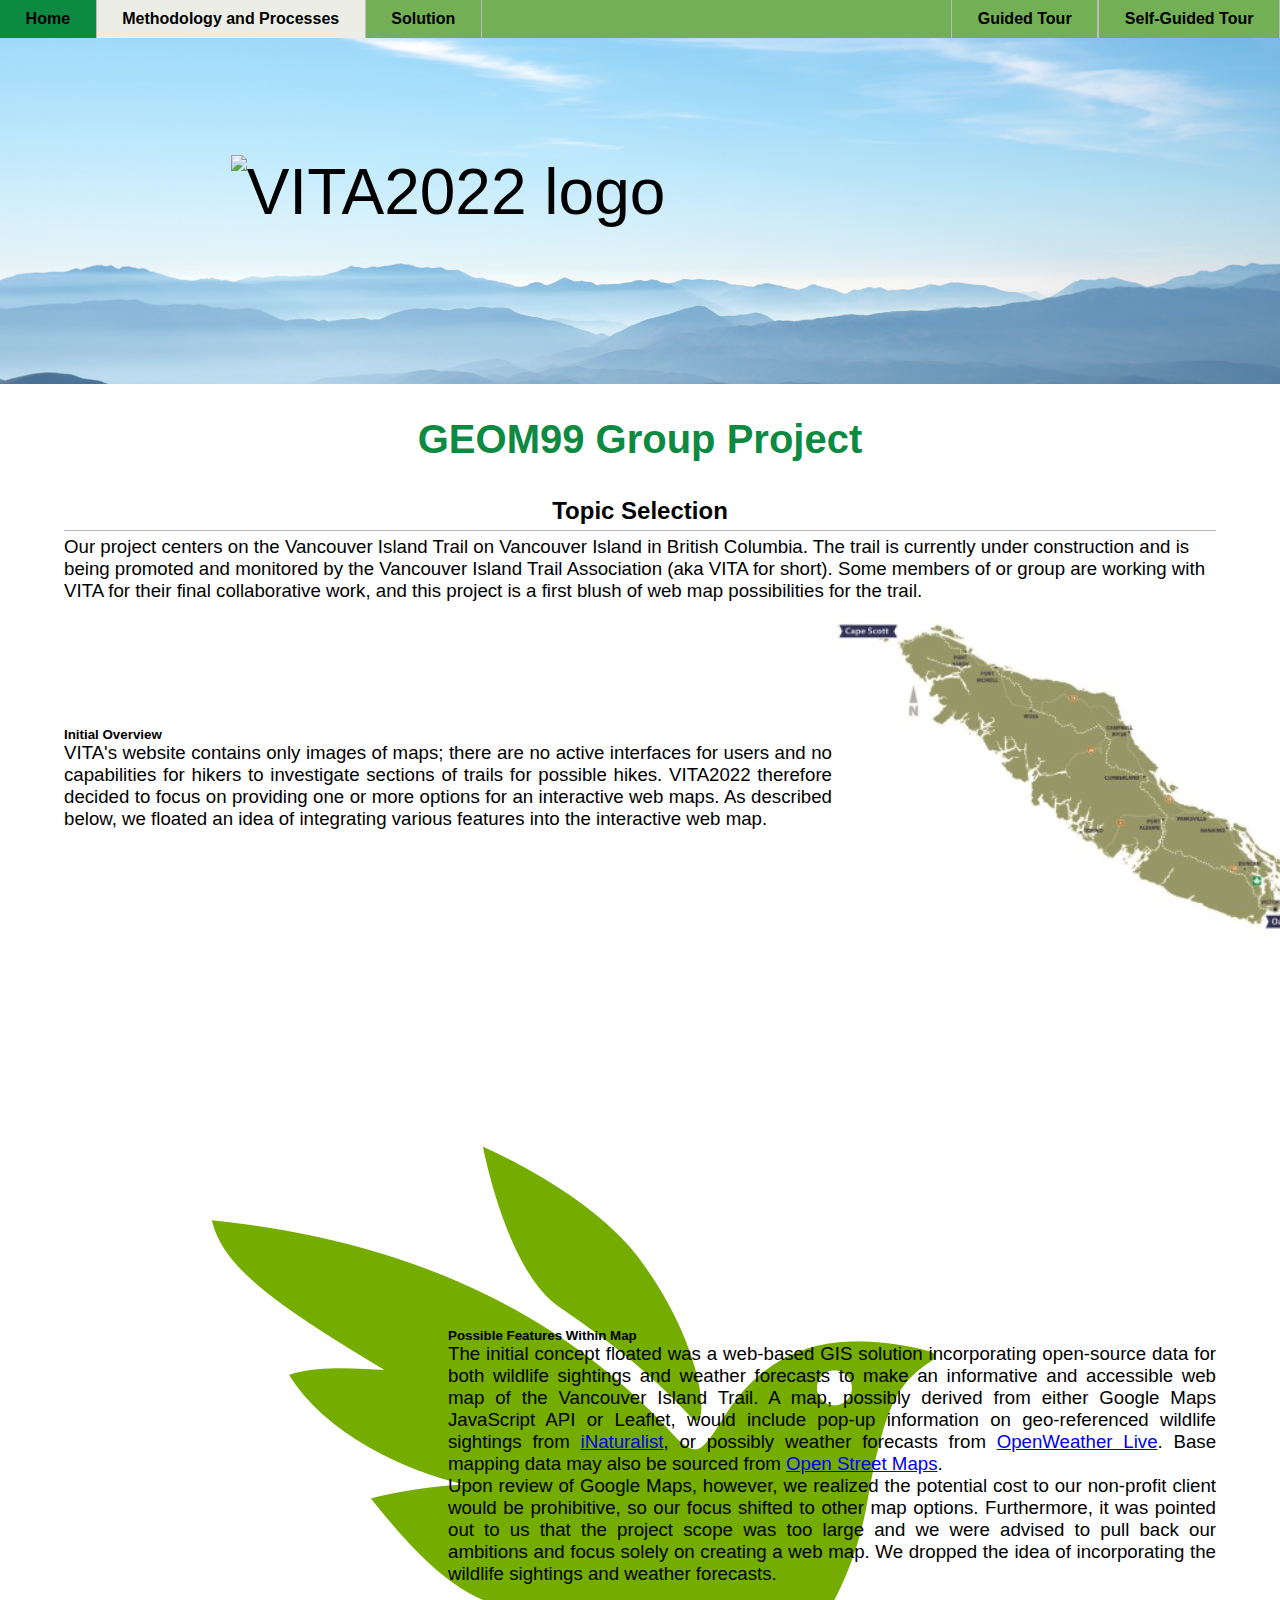
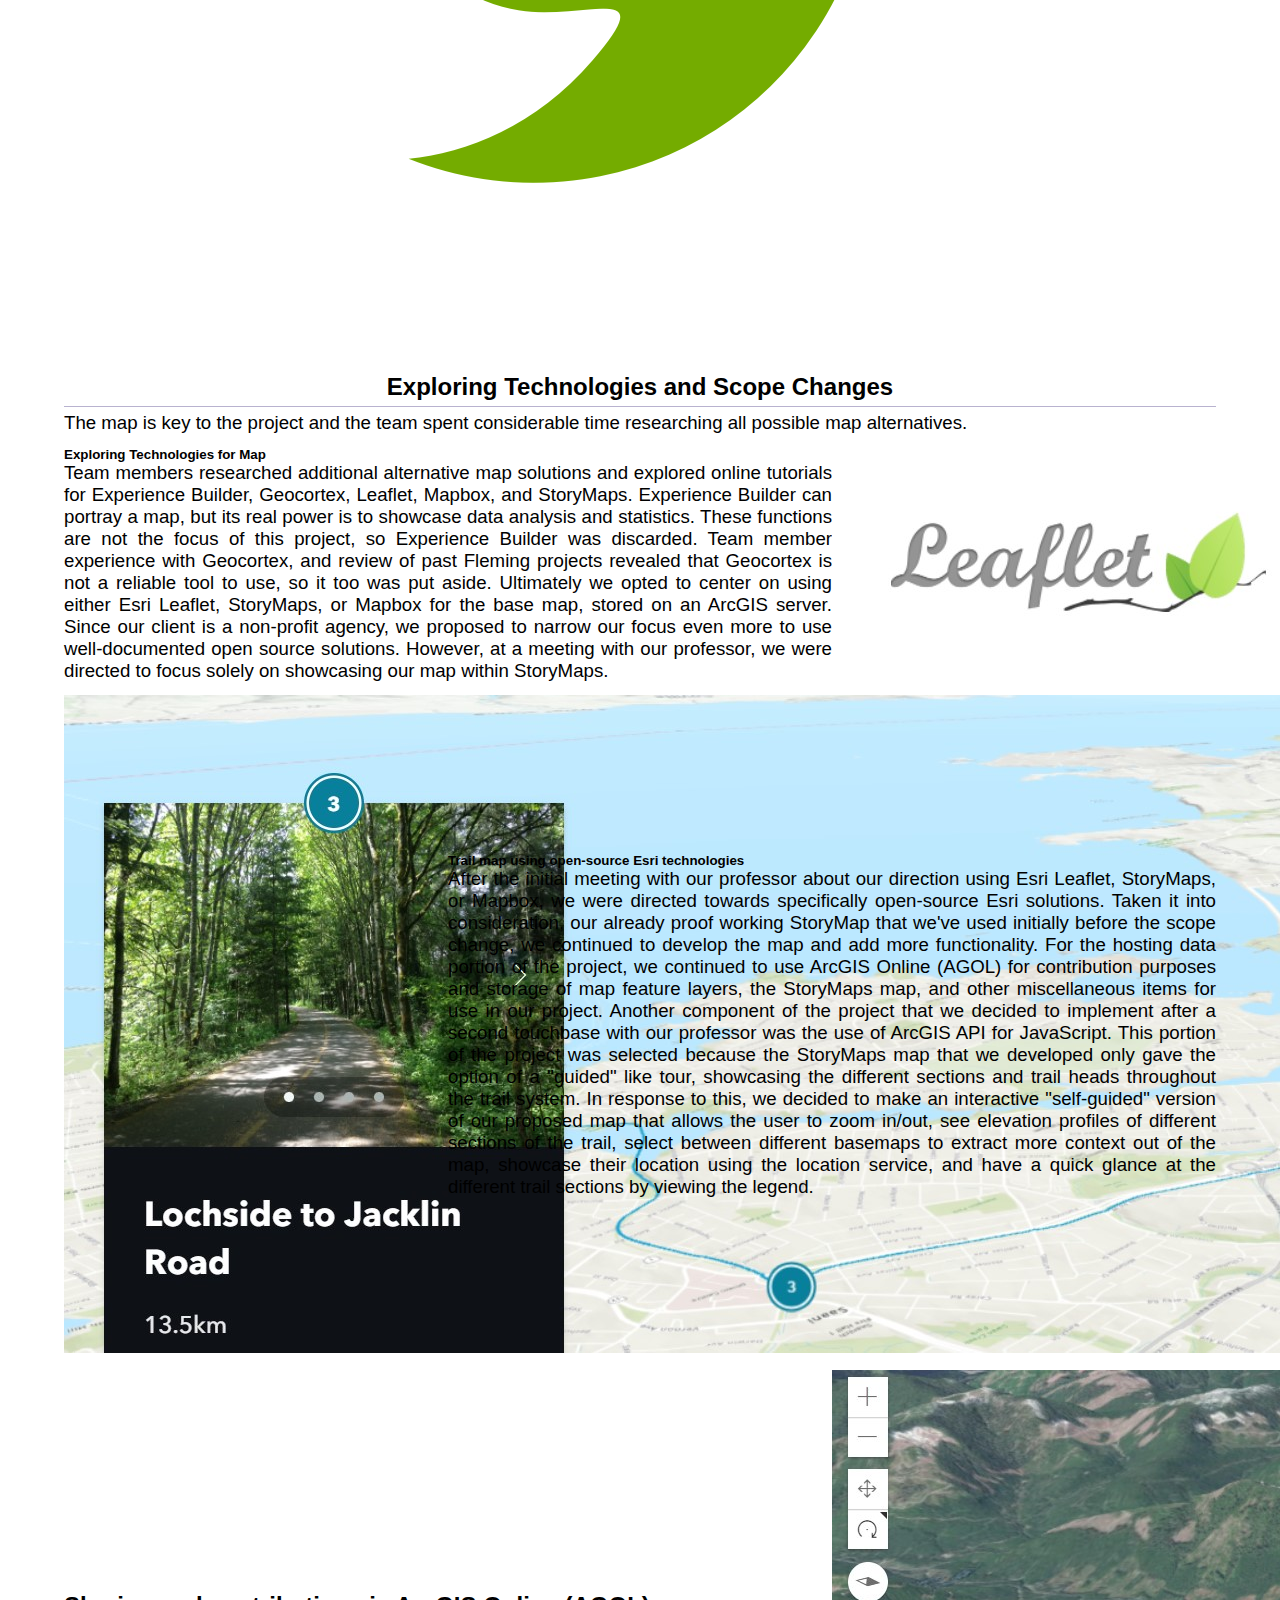
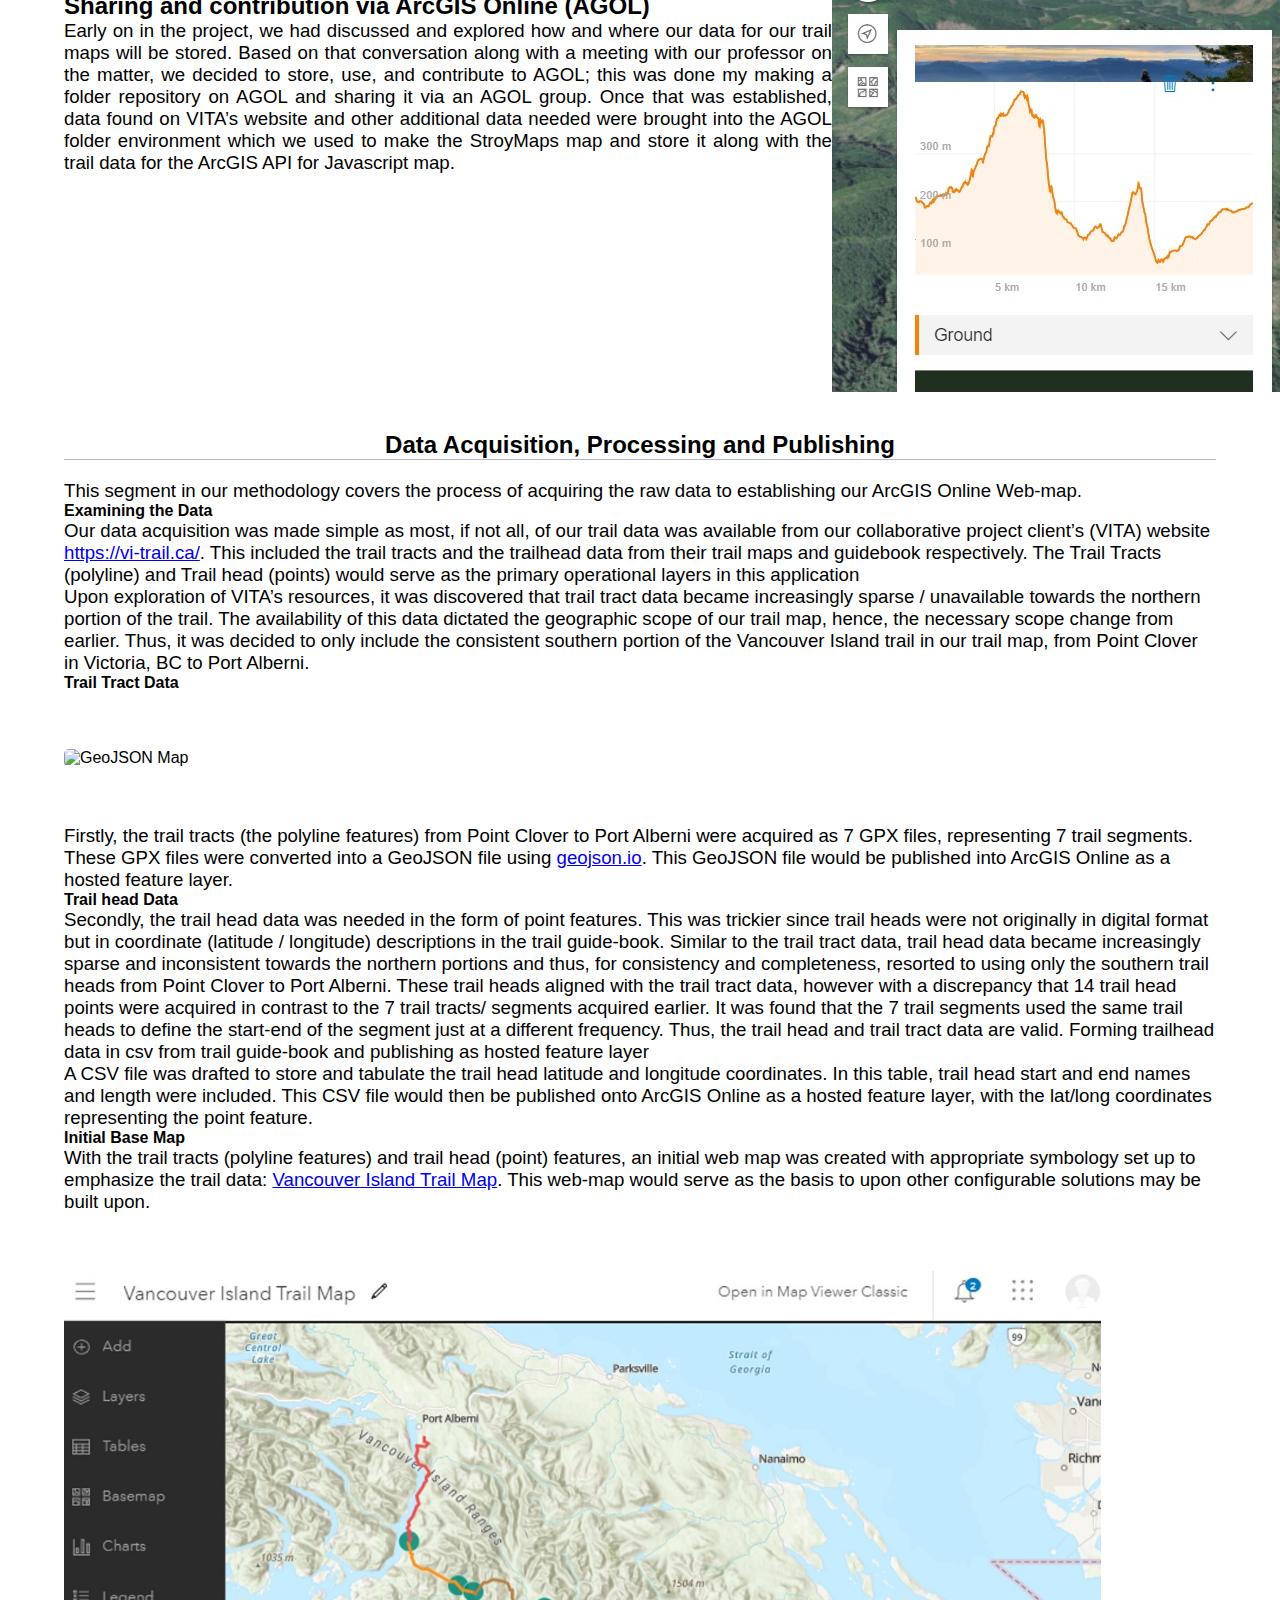
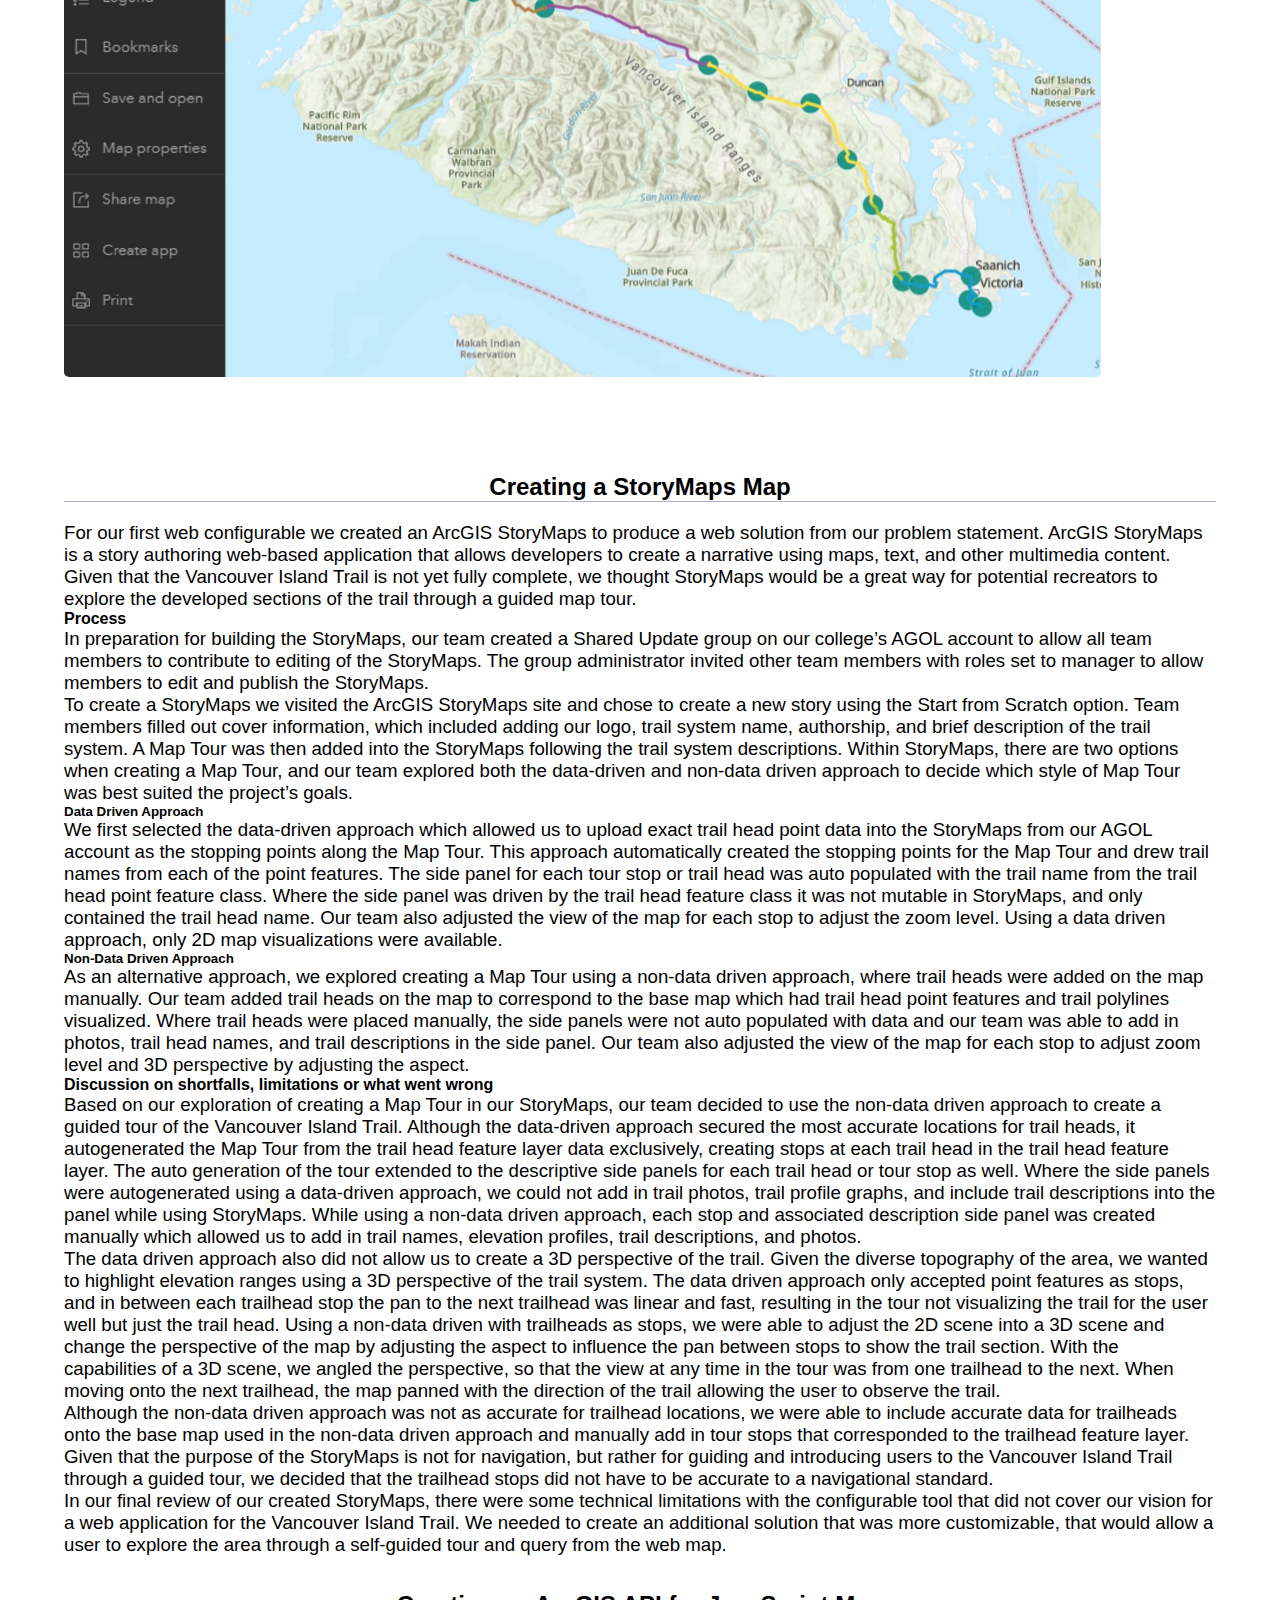
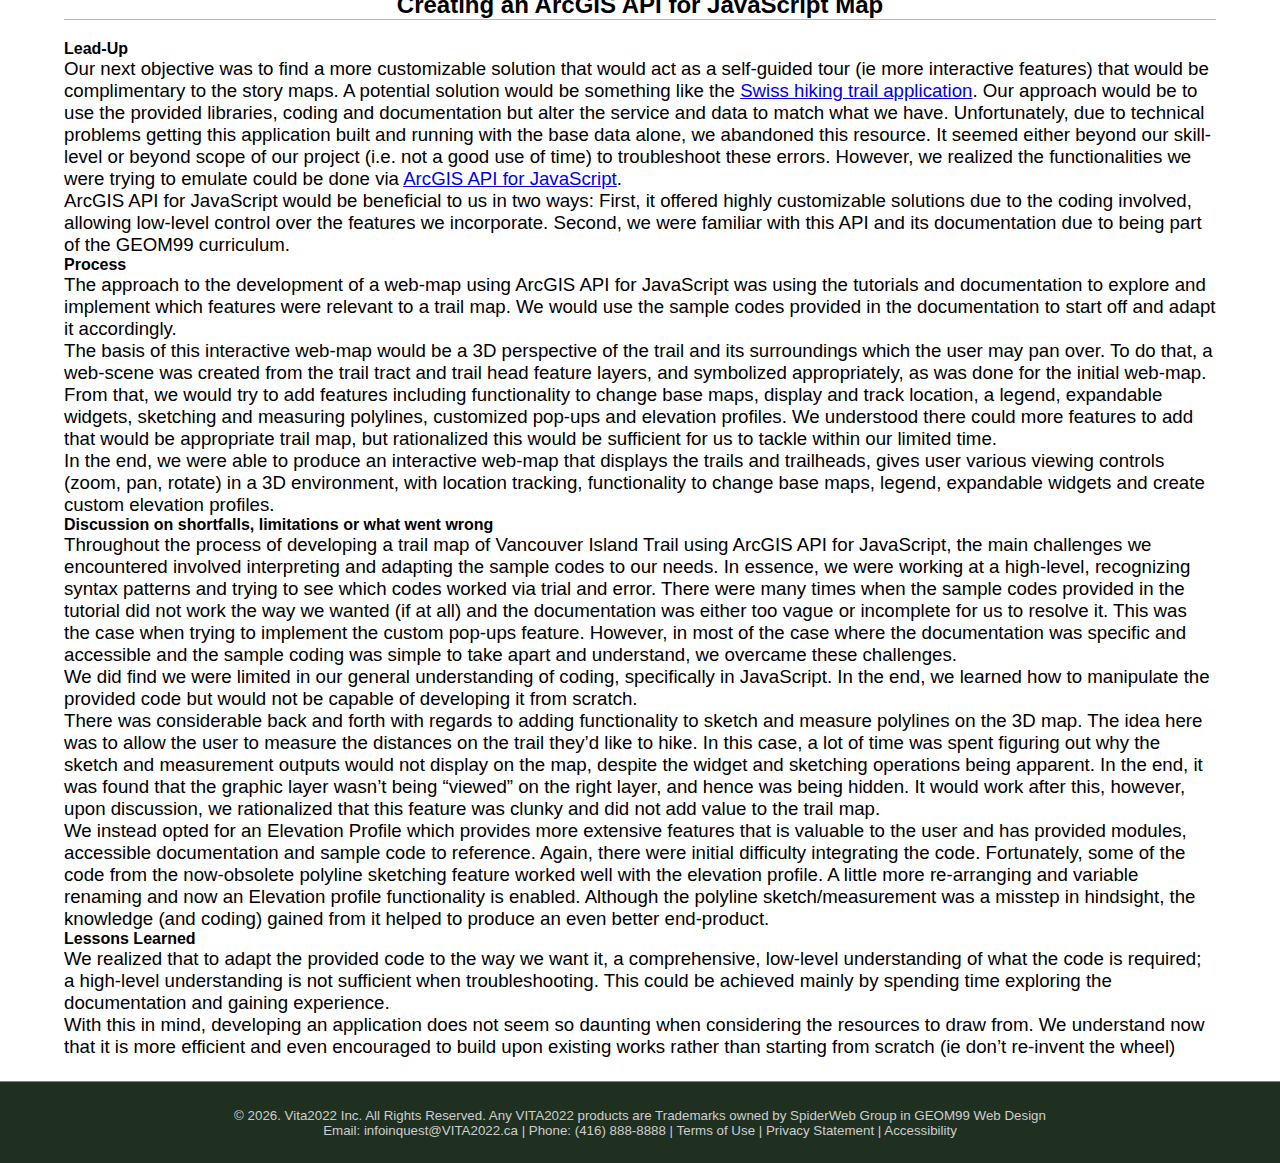
==== process.html @ 1fb00b79 "Updated process.html with new and removal sections" ====
<!DOCTYPE html>
<html lang="en-CA"> 
    <head>
        <!-- https://jarlo72.github.io/web1/process.html -- will change once imported to Luna -->
        <meta name="viewport" content="width=device-width, initial-scale=1.0"> <!--to make it responsive--> 
        <meta charset="UTF-8">
        <title>VITA 2022 Processes</title>
        <link rel="stylesheet" href="stylesheet.css">
        <link rel="icon" href="images/logo_v2.png"> <!--Reference: https://www.delftstack.com/howto/html/html-tab-icon/-->
    </head>
    <body>
        <nav class="topnav" id="myTopnav">
            <a href="index.html">Home</a> 
            <a class="active" href="process.html">Methodology and Processes</a> 
            <a href="solution.html">Solution</a>
            <a class ="solutionlink" href="WebSceneArcgisJsApi.html" target="_blank">Self-Guided Tour</a>
            <a class ="solutionlink" href="https://storymaps.arcgis.com/stories/4e084de88c7a46849df2601ae3f57111" target="_blank">Guided Tour</a>
        </nav>

        <header>
            <figure> 
                <img src="images/VITA2022Logo.png" alt="VITA2022 logo" id="logo"> 
            </figure>                
        </header> 
        <main>
            <section>
                <h2 class="projectTitle">GEOM99 Group Project</h2>

                <!-- Start of Topic Selection -->
                <article class="ContentParagraph1"><h3 class="underlineTitle1">Topic Selection</h3> 
                    <p> Our project centers on the Vancouver Island Trail on Vancouver Island in British Columbia.  The trail is currently under construction
                        and is being promoted and monitored by the Vancouver Island Trail Association (aka VITA for short).
                        Some members of or group are working with VITA for their final collaborative work, and this project is a first blush of web map possibilities
                        for the trail.</p>
                    
                    <article class = "serve leftText">
                        <div class="textZone">
                            <h5> Initial Overview</h5>
                            <p> VITA's website contains only images of maps; there are no active interfaces for users and no capabilities for hikers to investigate sections of trails
                            for possible hikes. VITA2022 therefore decided to focus on providing one or more options for an interactive web maps.  As described below, we floated an idea of integrating
                             various features into the interactive web map. 
                            </p>
                        </div>
                        <figure class="picBox">
                            <img src="images/Process images/ugly VIT map.jpg" alt="VIT map" class="smallimageright">
                        </figure> 
                    </article>

                    <article class = "serve rightText">
                        <div class="textZone">
                        <h5>Possible Features Within Map</h5>
                        <p>The initial concept floated was a web-based GIS solution incorporating open-source data for both wildlife sightings and weather 
                            forecasts to make an informative and accessible web map of the Vancouver Island Trail.  A map, possibly derived from either 
                            Google Maps JavaScript API or Leaflet, would include pop-up information on geo-referenced wildlife sightings from
                            <a href = https://www.inaturalist.org/ > iNaturalist</a>, or possibly weather forecasts from <a href = https://openweathermap.org/ > OpenWeather Live</a>.
                            Base mapping data may also be sourced from <a href =https://www.openstreetmap.org/ > Open Street Maps</a>.<br>
                            Upon review of Google Maps, however, we realized the potential cost to our non-profit client would be prohibitive,
                            so our focus shifted to other map options. Furthermore, it was pointed out to us that the project scope was too large 
                            and we were advised to pull back our ambitions and focus solely on creating a web map.  We dropped the idea of incorporating the wildlife sightings
                            and weather forecasts.
                        </p>
                        </div>
                        <figure class="picBox">
                            <img src="images/Process images/iNaturalist_logo.png" alt="iNaturlist logo" class="smallimageleft">
                        </figure>
                    </article>

                    <!-- Start of Exploring Technologies -->
                    <article class="ContentParagraph1"><h3 class="underlineTitle1">Exploring Technologies and Scope Changes</h3> 
                        <p> The map is key to the project and the team spent considerable time researching all possible map alternatives.</p>

                    <article class = "serve leftText">
                        <div class="textZone">
                        <h5>Exploring Technologies for Map</h5>
                        <p> Team members researched additional alternative map solutions and explored online tutorials for Experience Builder, Geocortex, 
                            Leaflet, Mapbox, and StoryMaps.  Experience Builder can portray a map, but  its real power is to showcase data analysis and statistics.  These functions are not
                            the  focus of this project, so Experience Builder was discarded.  Team member experience with Geocortex, and review of past Fleming projects revealed that Geocortex
                            is not a reliable tool to use, so it too was put aside. Ultimately we opted to center on using either Esri Leaflet, StoryMaps, or Mapbox for the base map, 
                            stored on an ArcGIS server.  Since our client is a non-profit agency, we proposed to narrow our focus even more to use well-documented open source solutions.  
                            However, at a meeting with our professor, we were directed to focus solely on showcasing our map within StoryMaps.
                        </p>  
                        </div>
                        <figure class="picBox">
                            <img src="images/Process images/Leaflet.jpg" alt="Leaflet logo" class="smallimageright">
                        </figure>
                    </article>

                    <article class = "serve rightText">
                        <div class = "textZone">
                        <h5>Trail map using open-source Esri technologies</h5>
                        <p> After the initial meeting with our professor about our direction using Esri Leaflet, StoryMaps, or Mapbox, we were directed towards specifically open-source Esri solutions.
                            Taken it into consideration, our already proof working StoryMap that we've used initially before the scope change, we continued to develop the map and add more functionality.
                            For the hosting data portion of the project, we continued to use ArcGIS Online (AGOL) for contribution purposes and storage of map feature layers, the StoryMaps map, and other miscellaneous
                            items for use in our project. Another component of the project that we decided to implement after a second touchbase with our professor was the use of ArcGIS API for JavaScript.
                            This portion of the project was selected because the StoryMaps map that we developed only gave the option of a "guided" like tour, showcasing the different sections and trail heads 
                            throughout the trail system. In response to this, we decided to make an interactive "self-guided" version of our proposed map that allows the user to zoom in/out, see elevation profiles
                            of different sections of the trail, select between different basemaps to extract more context out of the map, showcase their location using the location service, and have a quick glance
                            at the different trail sections by viewing the legend. 
                        </p>  
                        </div>  
                        <figure class="picBox">
                            <img src="images/Process images/Storymap.jpg" alt="Our StoryMap" class="smallimageleft">
                        </figure>
                    </article>

                    <article class = "serve leftText">
                        <div class = "textZone">
                        <h3>Sharing and contribution via ArcGIS Online (AGOL)</h3>
                        <p> Early on in the project, we had discussed and explored how and where our data for our trail maps will be stored. Based on that conversation along with a meeting with our professor on
                            the matter, we decided to store, use, and contribute to AGOL; this was done my making a folder repository on AGOL and sharing it via an AGOL group. Once that was established, data found
                            on VITA’s website and other additional data needed were brought into the AGOL folder environment which we used to make the StroyMaps map and store it along with the trail data for the ArcGIS
                            API for Javascript map.
                        </p>  
                        </div>  
                        <figure class="picBox">
                            <img src="images/Process images/API.jpg" alt=" API map" class="smallimageright">
                        </figure>         
                    </article>
                </article>

                <!-- Start of Data Acquisition -->
                <article> 
                    <div class="ContentParagraph">
                        <h3 class="underlineTitle">Data Acquisition, Processing and Publishing</h3> 
                        <p> This segment in our methodology covers the process of acquiring the raw data to establishing our ArcGIS Online Web-map.</p>
                        <h4>Examining the Data</h4>
                        <p> Our data acquisition was made simple as most, if not all, of our trail data was available from our collaborative project client’s 
                            (VITA) website <a href = "https://vi-trail.ca/">https://vi-trail.ca/</a>. This included the trail tracts and the trailhead data from their trail maps 
                            and guidebook respectively. The Trail Tracts (polyline) and Trail head (points) would serve as the primary operational layers in this application</p> 
                        <p> Upon exploration of VITA’s resources, it was discovered that trail tract data became increasingly sparse / unavailable towards the northern 
                            portion of the trail. The availability of this data dictated the geographic scope of our trail map, hence, the necessary scope change from earlier. 
                            Thus, it was decided to only include the consistent southern portion of the Vancouver Island trail in our trail map, from Point Clover in Victoria, 
                            BC to Port Alberni. </p> 
                        <h4>Trail Tract Data</h4>
                        <img class="solutionImage" src="images/Process images/geoJSON_io2.JPG" alt=" GeoJSON Map">
                        <p>Firstly, the trail tracts (the polyline features) from Point Clover to Port Alberni were acquired as 7 GPX files, representing 7 trail segments. 
                            These GPX files were converted into a GeoJSON file using <a href = "https://geojson.io/#map=2/20.0/0.0">geojson.io</a>. This GeoJSON file would be 
                            published into ArcGIS Online as a hosted feature layer.</p>
                        <h4>Trail head Data</h4>
                        <p>Secondly, the trail head data was needed in the form of point features. This was trickier since trail heads were not originally in digital format 
                            but in coordinate (latitude / longitude) descriptions in the trail guide-book. Similar to the trail tract data, trail head data became increasingly 
                            sparse and inconsistent towards the northern portions and thus, for consistency and completeness, resorted to using only the southern trail heads from 
                            Point Clover to Port Alberni. These trail heads aligned with the trail tract data, however with a discrepancy that 14 trail head points were acquired in 
                            contrast to the 7 trail tracts/ segments acquired earlier. It was found that the 7 trail segments used the same trail heads to define the start-end of 
                            the segment just at a different frequency. Thus, the trail head and trail tract data are valid.  Forming trailhead data in csv from trail guide-book and 
                            publishing as hosted feature layer</p>
                        <p>A CSV file was drafted to store and tabulate the trail head latitude and longitude coordinates. In this table, trail head start and end names and length were included. 
                            This CSV file would then be published onto ArcGIS Online as a hosted feature layer, with the lat/long coordinates representing the point feature. </p>
                        <h4>Initial Base Map</h4>
                        <p>With the trail tracts (polyline features) and trail head (point) features, an initial web map was created with appropriate symbology set up to emphasize the trail data: 
                            <a href="https://fleming.maps.arcgis.com/apps/mapviewer/index.html?webmap=46df05449e524dc0993b114f96eaa12c">Vancouver Island Trail Map</a>. This web-map would serve as 
                            the basis to upon other configurable solutions may be built upon.</p> 
                        <img class="solutionImage" src="images/Process images/AGOL_basemap2.jpg" alt=" GeoJSON Map">  
                    </div>
                </article>

                <!-- Start of Story Maps -->
                <article> 
                    <div class="ContentParagraph"><h3 class="underlineTitle">Creating a StoryMaps Map</h3> 
                        <p> For our first web configurable we created an ArcGIS StoryMaps to produce a web solution from our problem statement. ArcGIS StoryMaps is a story authoring web-based 
                            application that allows developers to create a narrative using maps, text, and other multimedia content. Given that the Vancouver Island Trail is not yet fully 
                            complete, we thought StoryMaps would be a great way for potential recreators to explore the developed sections of the trail through a guided map tour.
                        </p>
                        <h4>Process</h4>
                        <p>In preparation for building the StoryMaps, our team created a Shared Update group on our college’s AGOL account to allow all team members to contribute to editing 
                            of the StoryMaps. The group administrator invited other team members with roles set to manager to allow members to edit and publish the StoryMaps. 
                        </p>
                        <p>To create a StoryMaps we visited the ArcGIS StoryMaps site and chose to create a new story using the Start from Scratch option. Team members filled out cover 
                            information, which included adding our logo, trail system name, authorship, and brief description of the trail system. A Map Tour was then added into the 
                            StoryMaps following the trail system descriptions. Within StoryMaps, there are two options when creating a Map Tour, and our team explored both the data-driven 
                            and non-data driven approach to decide which style of Map Tour was best suited the project’s goals.    
                        </p>
                        <h5>Data Driven Approach</h5>
                        <p>We first selected the data-driven approach which allowed us to upload exact trail head point data into the StoryMaps from our AGOL account as the stopping points 
                            along the Map Tour. This approach automatically created the stopping points for the Map Tour and drew trail names from each of the point features. The side panel 
                            for each tour stop or trail head was auto populated with the trail name from the trail head point feature class. Where the side panel was driven by the trail head 
                            feature class it was not mutable in StoryMaps, and only contained the trail head name. Our team also adjusted the view of the map for each stop to adjust the zoom 
                            level. Using a data driven approach, only 2D map visualizations were available.
                        </p>
                        <h5>Non-Data Driven Approach</h5>
                        <p>As an alternative approach, we explored creating a Map Tour using a non-data driven approach, where trail heads were added on the map manually. Our team added trail 
                            heads on the map to correspond to the base map which had trail head point features and trail polylines visualized. Where trail heads were placed manually, the side 
                            panels were not auto populated with data and our team was able to add in photos, trail head names, and trail descriptions in the side panel. Our team also adjusted 
                            the view of the map for each stop to adjust zoom level and 3D perspective by adjusting the aspect.
                        </p>
                        <h4>Discussion on shortfalls, limitations or what went wrong</h4>
                        <p>Based on our exploration of creating a Map Tour in our StoryMaps, our team decided to use the non-data driven approach to create a guided tour of the Vancouver Island 
                            Trail. Although the data-driven approach secured the most accurate locations for trail heads, it autogenerated the Map Tour from the trail head feature layer data 
                            exclusively, creating stops at each trail head in the trail head feature layer. The auto generation of the tour extended to the descriptive side panels for each trail 
                            head or tour stop as well. Where the side panels were autogenerated using a data-driven approach, we could not add in trail photos, trail profile graphs, and include 
                            trail descriptions into the panel while using StoryMaps. While using a non-data driven approach, each stop and associated description side panel was created manually 
                            which allowed us to add in trail names, elevation profiles, trail descriptions, and photos. 
                        </p>
                        <p>The data driven approach also did not allow us to create a 3D perspective of the trail. Given the diverse topography of the area, we wanted to highlight elevation ranges 
                            using a 3D perspective of the trail system. The data driven approach only accepted point features as stops, and in between each trailhead stop the pan to the next trailhead 
                            was linear and fast, resulting in the tour not visualizing the trail for the user well but just the trail head. Using a non-data driven with trailheads as stops, we were able 
                            to adjust the 2D scene into a 3D scene and change the perspective of the map by adjusting the aspect to influence the pan between stops to show the trail section. With the 
                            capabilities of a 3D scene, we angled the perspective, so that the view at any time in the tour was from one trailhead to the next. When moving onto the next trailhead, the 
                            map panned with the direction of the trail allowing the user to observe the trail. 
                        </p>
                        <p>Although the non-data driven approach was not as accurate for trailhead locations, we were able to include accurate data for trailheads onto the base map used in the non-data 
                            driven approach and manually add in tour stops that corresponded to the trailhead feature layer. Given that the purpose of the StoryMaps is not for navigation, but rather for 
                            guiding and introducing users to the Vancouver Island Trail through a guided tour, we decided that the trailhead stops did not have to be accurate to a navigational standard. 
                        </p>
                        <p>In our final review of our created StoryMaps, there were some technical limitations with the configurable tool that did not cover our vision for a web application for the 
                            Vancouver Island Trail. We needed to create an additional solution that was more customizable, that would allow a user to explore the area through a self-guided tour and query 
                            from the web map.  
                        </p>
                    </div>
                </article>

                <!-- Start of API Map -->
                <article> 
                    <div class="ContentParagraph"><h3 class="underlineTitle">Creating an ArcGIS API for JavaScript Map</h3> 
                        <h4>Lead-Up</h4>
                        <p> Our next objective was to find a more customizable solution that would act as a self-guided tour (ie more interactive features) that would be complimentary to the story maps. 
                            A potential solution would be something like the <a href = "https://github.com/Esri/hiking-trails-app">Swiss hiking trail application</a>. Our approach would be to use the provided libraries, 
                            coding and documentation but alter the service and data to match what we have. Unfortunately, due to technical problems getting this application built and running with the base 
                            data alone, we abandoned this resource. It seemed either beyond our skill-level or beyond scope of our project (i.e. not a good use of time) to troubleshoot these errors. However, 
                            we realized the functionalities we were trying to emulate could be done via <a href="https://developers.arcgis.com/javascript/latest/">ArcGIS API for JavaScript</a>. 
                        </p>
                        <p>ArcGIS API for JavaScript would be beneficial to us in two ways: First, it offered highly customizable solutions due to the coding involved, allowing low-level control over the features 
                            we incorporate. Second, we were familiar with this API and its documentation due to being part of the GEOM99 curriculum. </p>
                        <h4>Process</h4>
                        <p>The approach to the development of a web-map using ArcGIS API for JavaScript was using the tutorials and documentation to explore and implement which features were relevant to a trail map. 
                            We would use the sample codes provided in the documentation to start off and adapt it accordingly. </p>    
                        <p>The basis of this interactive web-map would be a 3D perspective of the trail and its surroundings which the user may pan over. To do that, a web-scene was created from the trail tract and 
                            trail head feature layers, and symbolized appropriately, as was done for the initial web-map. </p>
                        <p>From that, we would try to add features including functionality to change base maps, display and track location, a legend, expandable widgets, sketching and measuring polylines, customized 
                            pop-ups and elevation profiles. We understood there could more features to add that would be appropriate trail map, but rationalized this would be sufficient for us to tackle within our 
                            limited time. </p>
                        <p>In the end, we were able to produce an interactive web-map that displays the trails and trailheads, gives user various viewing controls (zoom, pan, rotate) in a 3D environment, with 
                            location tracking, functionality to change base maps, legend, expandable widgets and create custom elevation profiles. </p>
                        <h4>Discussion on shortfalls, limitations or what went wrong</h4>
                        <p>Throughout the process of developing a trail map of Vancouver Island Trail using ArcGIS API for JavaScript, the main challenges we encountered involved interpreting and adapting the sample 
                            codes to our needs. In essence, we were working at a high-level, recognizing syntax patterns and trying to see which codes worked via trial and error. There were many times when the sample 
                            codes provided in the tutorial did not work the way we wanted (if at all) and the documentation was either too vague or incomplete for us to resolve it. This was the case when trying to 
                            implement the custom pop-ups feature. However, in most of the case where the documentation was specific and accessible and the sample coding was simple to take apart and understand, 
                            we overcame these challenges. </p>
                        <p>We did find we were limited in our general understanding of coding, specifically in JavaScript. In the end, we learned how to manipulate the provided code but would not be capable of 
                            developing it from scratch. </p>
                        <p>There was considerable back and forth with regards to adding functionality to sketch and measure polylines on the 3D map. The idea here was to allow the user to measure the distances on the 
                            trail they’d like to hike. In this case, a lot of time was spent figuring out why the sketch and measurement outputs would not display on the map, despite the widget and sketching operations 
                            being apparent. In the end, it was found that the graphic layer wasn’t being “viewed” on the right layer, and hence was being hidden. It would work after this, however, upon discussion, we 
                            rationalized that this feature was clunky and did not add value to the trail map.  </p>
                        <p>We instead opted for an Elevation Profile which provides more extensive features that is valuable to the user and has provided modules, accessible documentation and sample code to reference. 
                            Again, there were initial difficulty integrating the code. Fortunately, some of the code from the now-obsolete polyline sketching feature worked well with the elevation profile. A little more 
                            re-arranging and variable renaming and now an Elevation profile functionality is enabled. Although the polyline sketch/measurement was a misstep in hindsight, the knowledge (and coding) gained 
                            from it helped to produce an even better end-product. </p>
                        <h4>Lessons Learned</h4>
                        <p>We realized that to adapt the provided code to the way we want it, a comprehensive, low-level understanding of what the code is required; a high-level understanding is not sufficient when troubleshooting. 
                            This could be achieved mainly by spending time exploring the documentation and gaining experience. </p>
                        <p>With this in mind, developing an application does not seem so daunting when considering the resources to draw from. We understand now that it is more efficient and even encouraged to build upon existing 
                            works rather than starting from scratch (ie don’t re-invent the wheel) </p>     
                    </div>
                </article>
   
            </section>
        </main>
        
        <footer> 
            <p class="footernotes">&#169; <script async>document.write(new Date().getFullYear())</script>. Vita2022 Inc. All Rights Reserved. Any VITA2022 products are Trademarks owned by SpiderWeb Group in GEOM99 Web Design</p>
            <p class="footernotes">Email: <a class=deadlink>infoinquest@VITA2022.ca</a> | Phone: <a class=deadlink>(416) 888-8888</a> | <a class=deadlink>Terms of Use</a> | <a class=deadlink>Privacy Statement</a> | <a class=deadlink>Accessibility</a></p>
        </footer>
    </body>
</html>
---- stylesheet.css ----
/*
    Before we get into things, a brief style guide reminder.
    Comments for communication use your full name, like in this one.
    For comments that need to stick around through the submission, initial and date.
    Please initial and date if you modify someone else's code, unless it's very minor.

    If you need to modify the CSS of an element for your page (ie, <h1>) make sure you
     use a Class or ID for it, so you don't break everyone else's page!
*/

* { /* settings for every possible element on the page */
    font-family: 'Helvetica', 'Sans-serif';
    margin:0;
    box-sizing: border-box; /* as per w3schools, changes calculation of total size of elements to give better CSS control */
}

/* -------------- element settings -------------- */

h1 { 
    font-size: 5vw;
    margin-left: 2vw;
}
h2 { 
    font-size: 30pt;
}
h3 { 
    float: none;
    font-size: 18pt;
}
h4 {
    font-size: 12pt;
}
h5 { 
    font-size: 10pt;
}
p { 
    font-size: 14pt;
}
body {
    background-color: #ffffff;
}

/* ---------------- Semantic Element settings -------------------------------------- */


header { 
    background-image: url("images/hiking2.jpg"); /* Source: https://unsplash.com/photos/YodH2WzN6YU */
    height: 30vw;
    background-size: cover;
    background-position: 50% 30%;
    background-repeat: no-repeat; /* background image and details added for header graphic */
    padding:15px;
    font-size: 4em;
    display: flex; /* as per https://www.w3schools.com/css/css3_flexbox.asp */
    flex-flow: row wrap;
    justify-content: center;
    align-items: center;
}

#logo { 
    height: 8vw;
    padding-right: 30vw;
}

/* ---------------- Navbar settings -------------------------------------- */

nav { 
    font-size: 12pt;
    background-color: rgb(114, 175, 85);     /*  colour palette */
    overflow: hidden; /* - as per https://www.w3schools.com/howto/howto_js_mobile_navbar.asp */
    position: fixed; /* Set the navbar to fixed position */
    top: 0; /* Position the navbar at the top of the page */
    width: 100%; /* Full width */
}

nav a { 
    font-weight:bold;
    float: left;
    display: block;
    color: rgb(0, 0, 0); 
    text-align: center;
    padding: 10px;
    padding-right:2vw;
    padding-left:2vw;
    transition: all .3s ease;
    text-decoration: none; /*avoids underlines */
    border-right:1px solid #bbb;
} 

nav a:hover { 
    background-color: #0d8a41; /*  colour palette */
}          
nav a.active { 
    background-color: #eceee6; /*  colour palette  */
}

nav a.icon {
    float: right;
    display: block;
}

nav a.solutionlink {
	float:right;
	display: block;
	color: rgb(0, 0, 0);
	text-align: center;
	padding-left: 2vw;
    Padding-right: 2vw;	
	border-left:1px solid #bbb;
	text-decoration: none;
}
nav a:hover.solutionlink { 
    background-color: #ffae00; 
}
.topnav.responsive {
    position: relative;
    position: fixed;
}
.topnav.responsive a.icon {
    position: absolute;
    right: 0;
    top: 0;
}
.topnav.responsive a {
    float: none;
    display: block;
    text-align: left;
}


/* ---------------- Navbar settings END ------------- */

main { /*  sets up flexbox, to simplify positioning of everything. */
    display: flex;
    flex-flow: column nowrap;
    justify-content: flex-start;
}

section { /* aligns subsequent sections to the column format consistent with main */
    margin: 1vw;
    margin-left: 5vw;
    margin-right: 5vw;
    order: 1;
    flex: 80vw;
    display: flex;
    flex-direction: column;
}

footer { /* footer formatting sourced from https://www.w3schools.com/cssref/pr_class_clear.asp */
    background-color: #1f3021;
    color: #cecece;
	border-top: 1px solid gray;
	text-align: center;
	padding: 2vw;
	position: static;
    bottom: 0;
}

.footernotes {
    font-size: 10pt;
}
.deadlink { 
    color: #cecece;
	text-decoration:none;
}    
.deadlink:hover { 
	text-decoration: underline;
    cursor:pointer;
} 

/* --------------------------------------- General Styling ------------------------- */

/* DEAD TEXT */
.quote{ /* Quotation styling */
    padding: 25px;
    color: rgb(0, 0, 0);
    text-align: center;
    font-style: italic;
    font-weight: bold;
    font-size: 1.25em;
}

.underlineTitle { /* underlining titles (h3) for visual appeal and organization. could be used for titles in other pages */
    border-bottom: 1px solid #b8b2cf;
    margin-bottom: 20px;
    text-align: center;
    padding-top: 20px;

}

.ContentParagraph { /* JD 12-07 -  styling for paragraphs explaining content */
    padding-top:10px;
    padding-bottom:5px;
}

/* -------------------- Landing / Index / Meet the Team Page Styling ------------------------- */ 

.projectTitle{
    text-align: center;
    margin-top:20px;
    margin-bottom:20px; 
    color: #0d8a41;
}

.folks { /*  the bio panels to go in rows, wrapping around if made smaller */
    display: flex;
    flex-flow: row wrap;
    justify-content: center;
}

.bio { /* sets the bio panels to arrange their contents vertically, full-width on small screens */
    width: 100vw;
    display: flex;
    flex-direction: column;
    text-align: center;
    padding: 5px;
    margin: .5vw;

}
.justify { 
    text-align: justify;
}

.profiles { /*sets images to greyscale for bios */
    filter: grayscale(100%);
    border-radius: 100%;
    padding: 15px;

}
.profiles:hover { /* bio images switch to colour on mouseover */
    filter: none;
}

.name {
    font-size: 15pt;
    font-weight: bold;
    padding-top: 15px;
}

.role {
    font-size: 10pt;
    font-style: italic;
    padding: 5px;
}


#landingPic { 
    background-image: src="/images/hiking.jpg";
    height: 50vw;
    background-size: cover;
    background-position: 50% 30%;
    background-repeat: no-repeat; /* background image and details added for header graphic */
    display: flex; /* as per https://www.w3schools.com/css/css3_flexbox.asp */
    flex-flow: row wrap;
    justify-content: center;
}

.landingTitle {
    text-align: center;
    margin-top: 20px;
}


/* --------------------------------------- Methodology Page Styling ------------------------- */ 
.ContentParagraph1 { /* styling for initial paragraph on this page */
    padding-top:10px;
    padding-bottom:5px;
}
.underlineTitle1 { /* underlining titles (h3) for visual appeal and organization. could be used for titles in other pages */
    border-bottom: 1px solid #b8b2cf;
    margin-bottom: 5px;
    text-align: center;
    padding: 5px;
}
.ContentArticle { /* styling for paragraphs explaining articles */
    padding-top:2px;
    padding-bottom:2px;
}
.serve {                /* Sets the aside so that the text will centre on the image, or vise-versa depending on screen size */
    display: flex;      /* Also establishes the container to flexbox for future formatting */
    height: max-content;
    align-items: center;
    margin-top: 1vw;
}
.serve p {              /* the text looks nicer when it lines up on both edges */
    text-align:justify;
}
.serve:first-child {    /* Removes the spacing on the first element so we don't get weird gaps */
    margin-top: 0;
    padding-top: 0;
}
.introText{
    text-align:justified
}
.leftText {             /*Left-aligned sections use default attributes */
    flex-direction: row;
}
.rightText {            /*Attributes for right-aligned sections: */
    flex-direction: row-reverse;
}
.rightText h3 {
    text-align: right;
}
p.rightP {              /* override the widening, move the signatures to the right */
    text-align: right;
}
.picBox { /* Sets the image width for the page at any resolution, but hides it for small screens */
    width: 30vw;
}
.picSet {               /* Setting the image max-sizing, which also controls the article size on large screens, and rounds the corners*/
    max-width: 28vw;
    max-height: 300px;
    border-radius: 10px;
}
.smallimage { /*  Setting the image max-sizing, which also controls the article size on large screens, and rounds the corners */
    float: right;
    border: 1px solid #555; 
    max-width: 28vw;
    max-height: 200px;
    border-radius: 10px; 
}
.smallimage2 { /* Image styling for this specific section */
    float: left;
    border: 2px solid #555;
    max-width: 28vw;
    max-height: 200px;
    border-radius: 10px;
}
/* --------------------------------------- Solution Page Styling ------------------------- */ 


@media screen and (min-width: 800px) {
    /* ---------- About Us styling for Landing page ---------- */
        .bio { 
        width: 20vw;
    }
    .profiles { 
        filter: grayscale(100%);
    }
    .profiles:hover { 
        filter: none;
    }
}

.solutionImage{
    margin-top: 5%;
    margin-bottom: 5%;
    width: 90%;
    height: 90%;
    margin-left: auto;
    margin-right: auto;
    border-radius: 5px;
}

/* --------------------------------------- ArcGIS API for JavaScript Page ------------------------- */ 

/* ----- Measurement box style ------ */
#measurements {
    padding: 4px 8px;
    font-size: 16px;
    bottom: 15px;
    left: 50%;
    margin-right: -50%;
    transform: translate(-50%,-50%);
  }
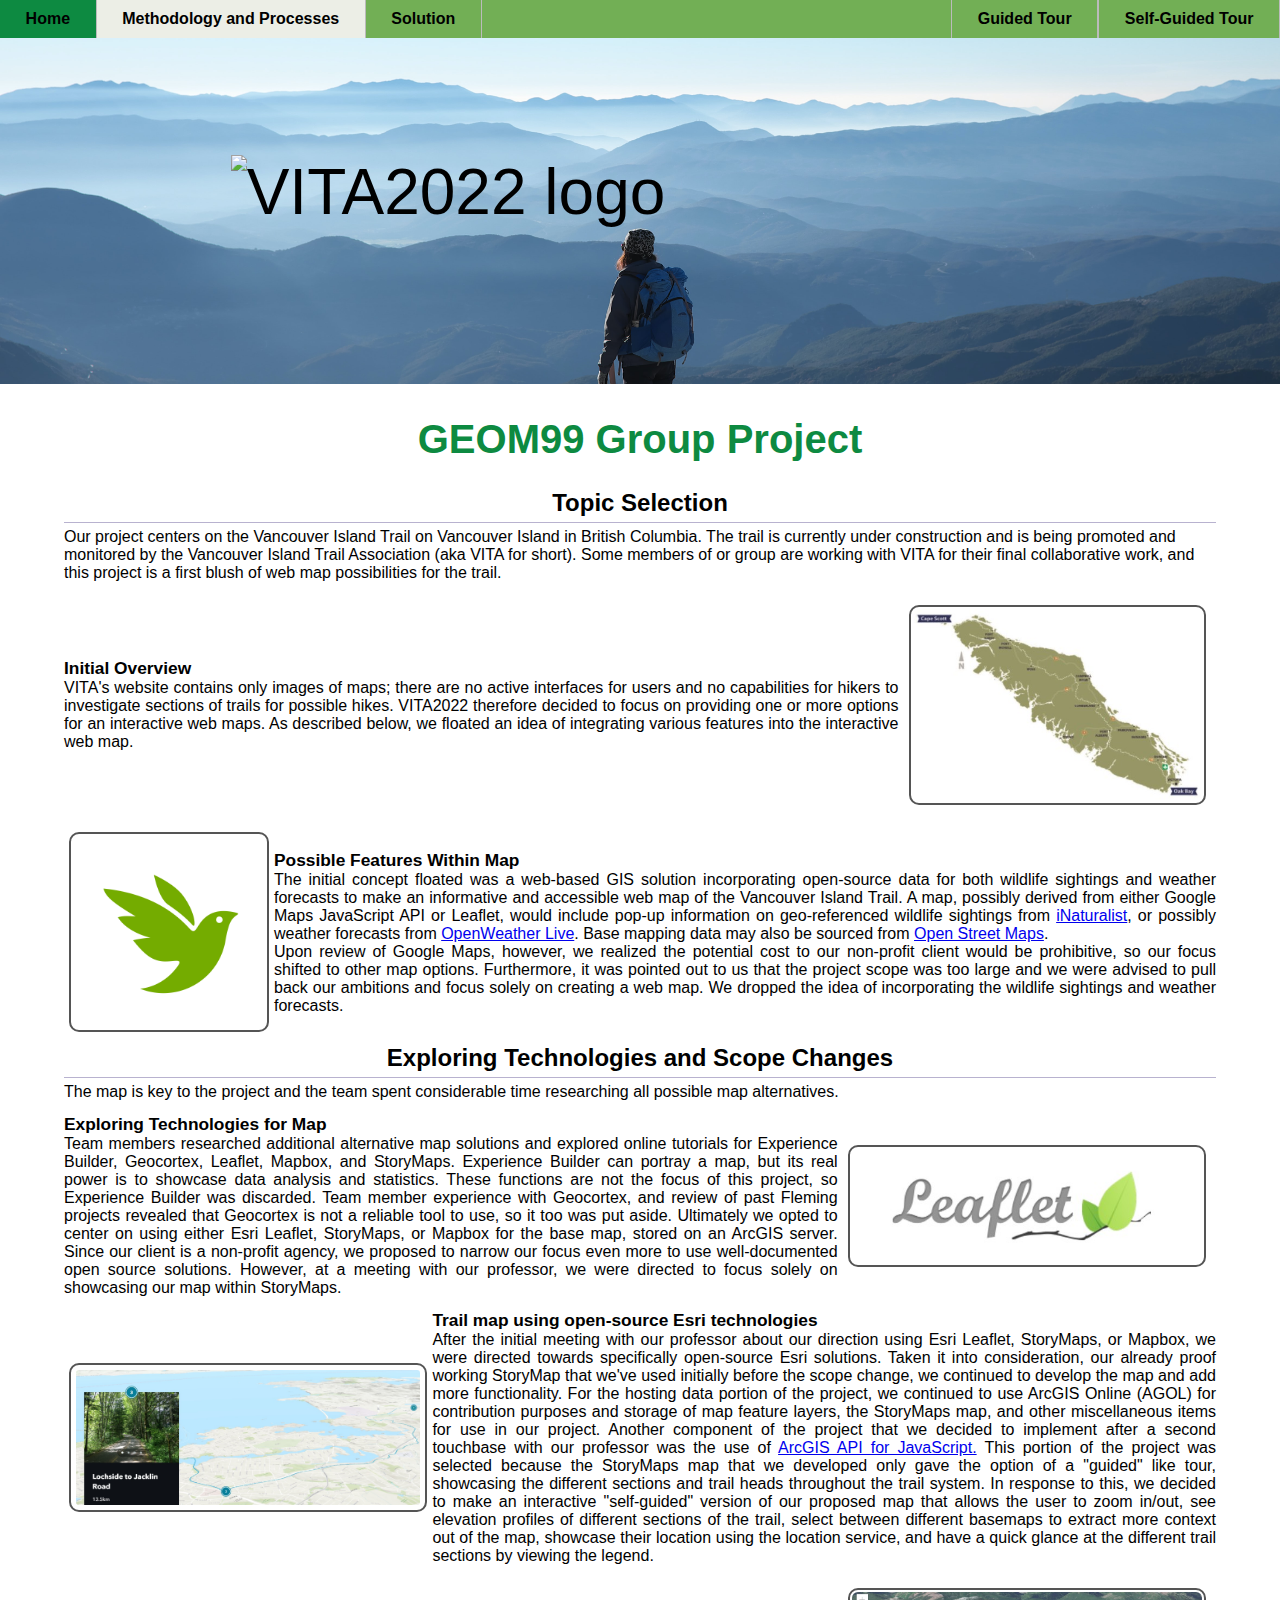
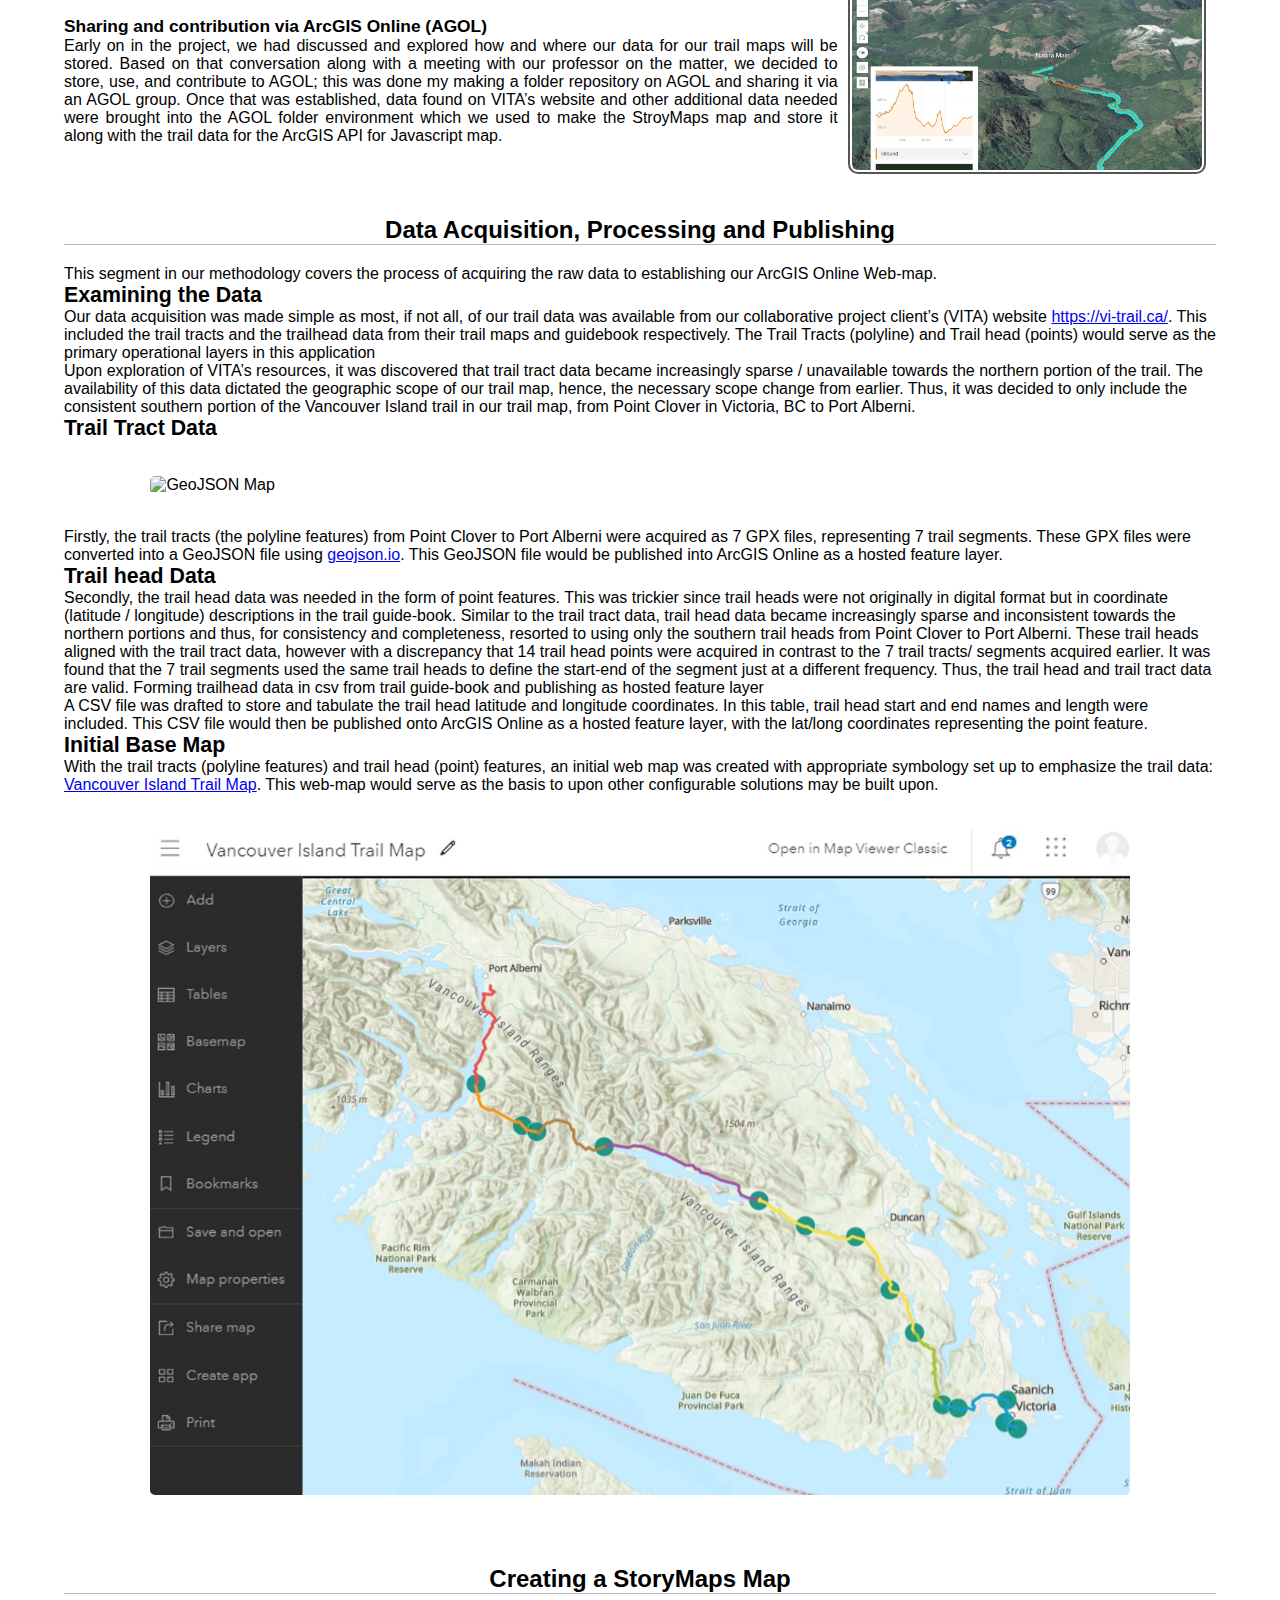
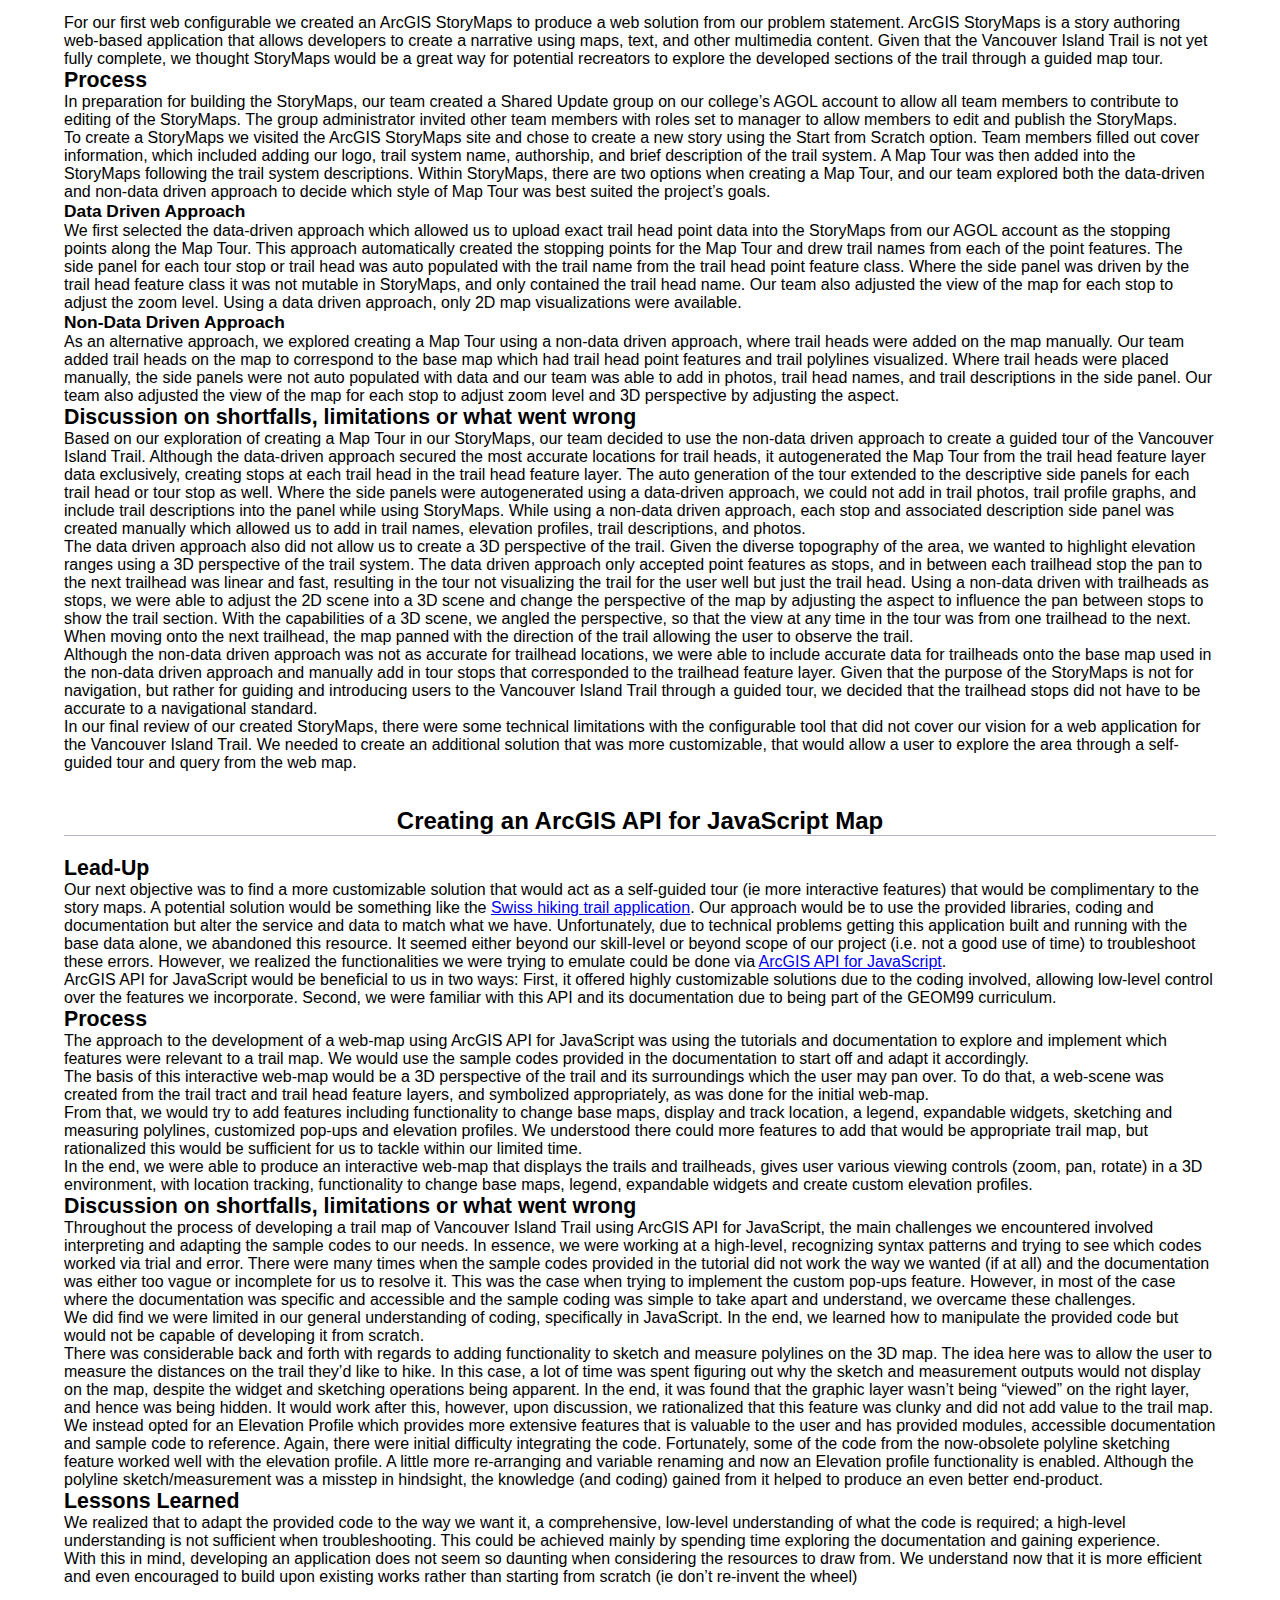
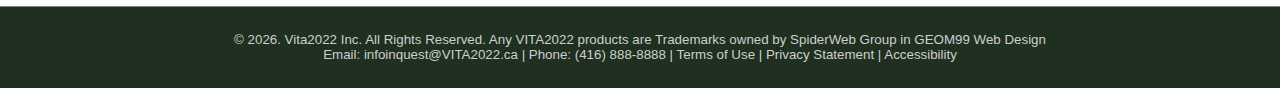
==== commit c21e7c41: "Added links in Exploring Technologies section" ====
--- a/process.html
+++ b/process.html
@@ -52,8 +52,8 @@
                         <p>The initial concept floated was a web-based GIS solution incorporating open-source data for both wildlife sightings and weather 
                             forecasts to make an informative and accessible web map of the Vancouver Island Trail.  A map, possibly derived from either 
                             Google Maps JavaScript API or Leaflet, would include pop-up information on geo-referenced wildlife sightings from
-                            <a href = https://www.inaturalist.org/ > iNaturalist</a>, or possibly weather forecasts from <a href = https://openweathermap.org/ > OpenWeather Live</a>.
-                            Base mapping data may also be sourced from <a href =https://www.openstreetmap.org/ > Open Street Maps</a>.<br>
+                            <a href = https://www.inaturalist.org/ >iNaturalist</a>, or possibly weather forecasts from <a href = https://openweathermap.org/ >OpenWeather Live</a>.
+                            Base mapping data may also be sourced from <a href =https://www.openstreetmap.org/ >Open Street Maps</a>.<br>
                             Upon review of Google Maps, however, we realized the potential cost to our non-profit client would be prohibitive,
                             so our focus shifted to other map options. Furthermore, it was pointed out to us that the project scope was too large 
                             and we were advised to pull back our ambitions and focus solely on creating a web map.  We dropped the idea of incorporating the wildlife sightings
@@ -77,7 +77,7 @@
                             the  focus of this project, so Experience Builder was discarded.  Team member experience with Geocortex, and review of past Fleming projects revealed that Geocortex
                             is not a reliable tool to use, so it too was put aside. Ultimately we opted to center on using either Esri Leaflet, StoryMaps, or Mapbox for the base map, 
                             stored on an ArcGIS server.  Since our client is a non-profit agency, we proposed to narrow our focus even more to use well-documented open source solutions.  
-                            However, at a meeting with our professor, we were directed to focus solely on showcasing our map within StoryMaps.
+                            However, at a meeting with our professor, we were directed to focus solely on showcasing our map within <a href="https://www.esri.com/en-us/arcgis/products/arcgis-storymaps/overview"></a>StoryMaps.
                         </p>  
                         </div>
                         <figure class="picBox">
@@ -91,7 +91,7 @@
                         <p> After the initial meeting with our professor about our direction using Esri Leaflet, StoryMaps, or Mapbox, we were directed towards specifically open-source Esri solutions.
                             Taken it into consideration, our already proof working StoryMap that we've used initially before the scope change, we continued to develop the map and add more functionality.
                             For the hosting data portion of the project, we continued to use ArcGIS Online (AGOL) for contribution purposes and storage of map feature layers, the StoryMaps map, and other miscellaneous
-                            items for use in our project. Another component of the project that we decided to implement after a second touchbase with our professor was the use of ArcGIS API for JavaScript.
+                            items for use in our project. Another component of the project that we decided to implement after a second touchbase with our professor was the use of <a href="https://developers.arcgis.com/javascript/latest/">ArcGIS API for JavaScript.</a>
                             This portion of the project was selected because the StoryMaps map that we developed only gave the option of a "guided" like tour, showcasing the different sections and trail heads 
                             throughout the trail system. In response to this, we decided to make an interactive "self-guided" version of our proposed map that allows the user to zoom in/out, see elevation profiles
                             of different sections of the trail, select between different basemaps to extract more context out of the map, showcase their location using the location service, and have a quick glance
@@ -105,7 +105,7 @@
 
                     <article class = "serve leftText">
                         <div class = "textZone">
-                        <h3>Sharing and contribution via ArcGIS Online (AGOL)</h3>
+                        <h5>Sharing and contribution via ArcGIS Online (AGOL)</h5>
                         <p> Early on in the project, we had discussed and explored how and where our data for our trail maps will be stored. Based on that conversation along with a meeting with our professor on
                             the matter, we decided to store, use, and contribute to AGOL; this was done my making a folder repository on AGOL and sharing it via an AGOL group. Once that was established, data found
                             on VITA’s website and other additional data needed were brought into the AGOL folder environment which we used to make the StroyMaps map and store it along with the trail data for the ArcGIS
--- a/stylesheet.css
+++ b/stylesheet.css
@@ -28,13 +28,13 @@
     font-size: 18pt;
 }
 h4 {
+    font-size: 16pt;
+}
+h5 { 
+    font-size: 13pt;
+}
+p { 
     font-size: 12pt;
-}
-h5 { 
-    font-size: 10pt;
-}
-p { 
-    font-size: 14pt;
 }
 body {
     background-color: #ffffff;
@@ -47,7 +47,7 @@
     background-image: url("images/hiking2.jpg"); /* Source: https://unsplash.com/photos/YodH2WzN6YU */
     height: 30vw;
     background-size: cover;
-    background-position: 50% 30%;
+    background-position: 50% 70%;
     background-repeat: no-repeat; /* background image and details added for header graphic */
     padding:15px;
     font-size: 4em;
@@ -263,8 +263,8 @@
 
 /* --------------------------------------- Methodology Page Styling ------------------------- */ 
 .ContentParagraph1 { /* styling for initial paragraph on this page */
-    padding-top:10px;
-    padding-bottom:5px;
+    padding-top:2px;
+    padding-bottom:2px;
 }
 .underlineTitle1 { /* underlining titles (h3) for visual appeal and organization. could be used for titles in other pages */
     border-bottom: 1px solid #b8b2cf;
@@ -308,23 +308,27 @@
     width: 30vw;
 }
 .picSet {               /* Setting the image max-sizing, which also controls the article size on large screens, and rounds the corners*/
-    max-width: 28vw;
+    max-width: 25vw;
     max-height: 300px;
     border-radius: 10px;
 }
-.smallimage { /*  Setting the image max-sizing, which also controls the article size on large screens, and rounds the corners */
+.smallimageright { /*  Setting the image max-sizing, which also controls the article size on large screens, and rounds the corners */
     float: right;
-    border: 1px solid #555; 
+    border: 2px solid #555; 
     max-width: 28vw;
     max-height: 200px;
     border-radius: 10px; 
-}
-.smallimage2 { /* Image styling for this specific section */
+    padding: 2px;
+    margin: 10px;
+}
+.smallimageleft { /* Image styling for this specific section */
     float: left;
     border: 2px solid #555;
     max-width: 28vw;
     max-height: 200px;
     border-radius: 10px;
+    padding: 5px;
+    margin: 5px;
 }
 /* --------------------------------------- Solution Page Styling ------------------------- */ 
 
@@ -343,10 +347,11 @@
 }
 
 .solutionImage{
-    margin-top: 5%;
-    margin-bottom: 5%;
-    width: 90%;
-    height: 90%;
+    display: block;
+    margin-top: 3%;
+    margin-bottom: 3%;
+    width: 85%;
+    height: 85%;
     margin-left: auto;
     margin-right: auto;
     border-radius: 5px;
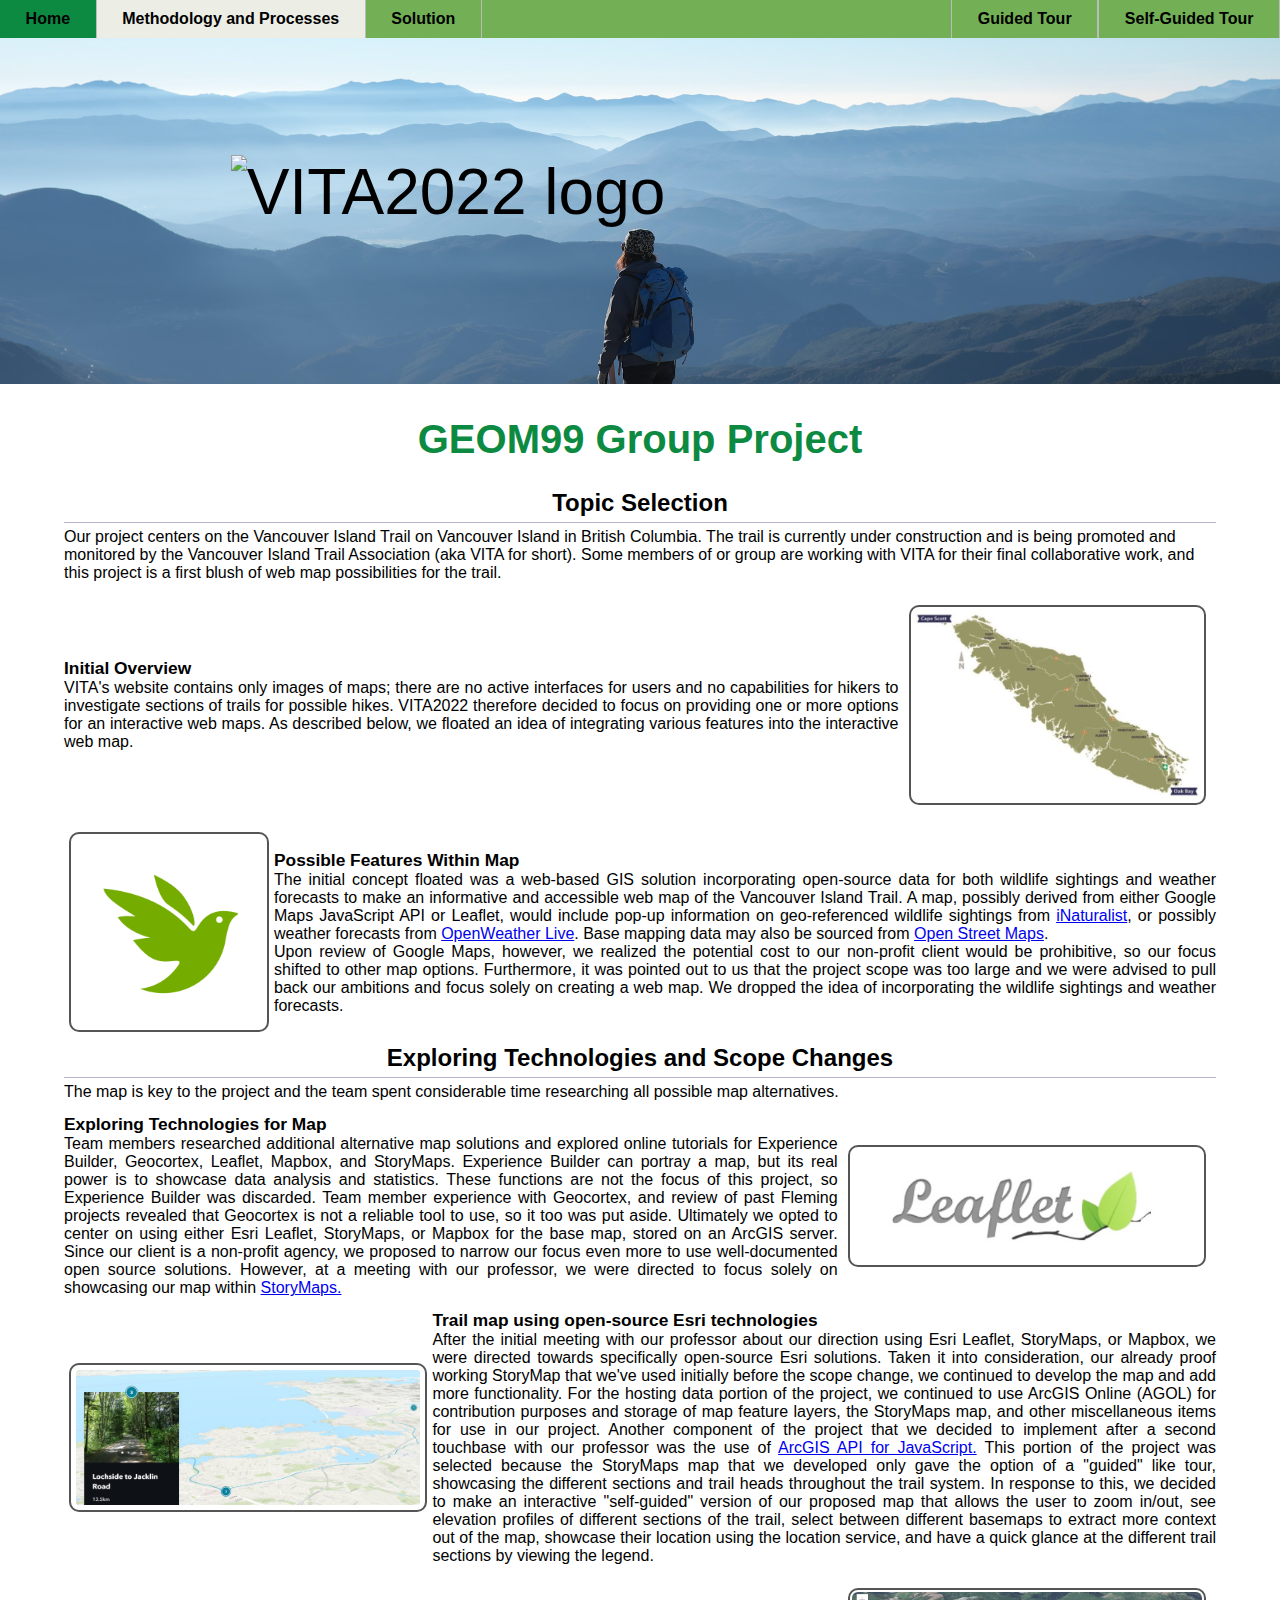
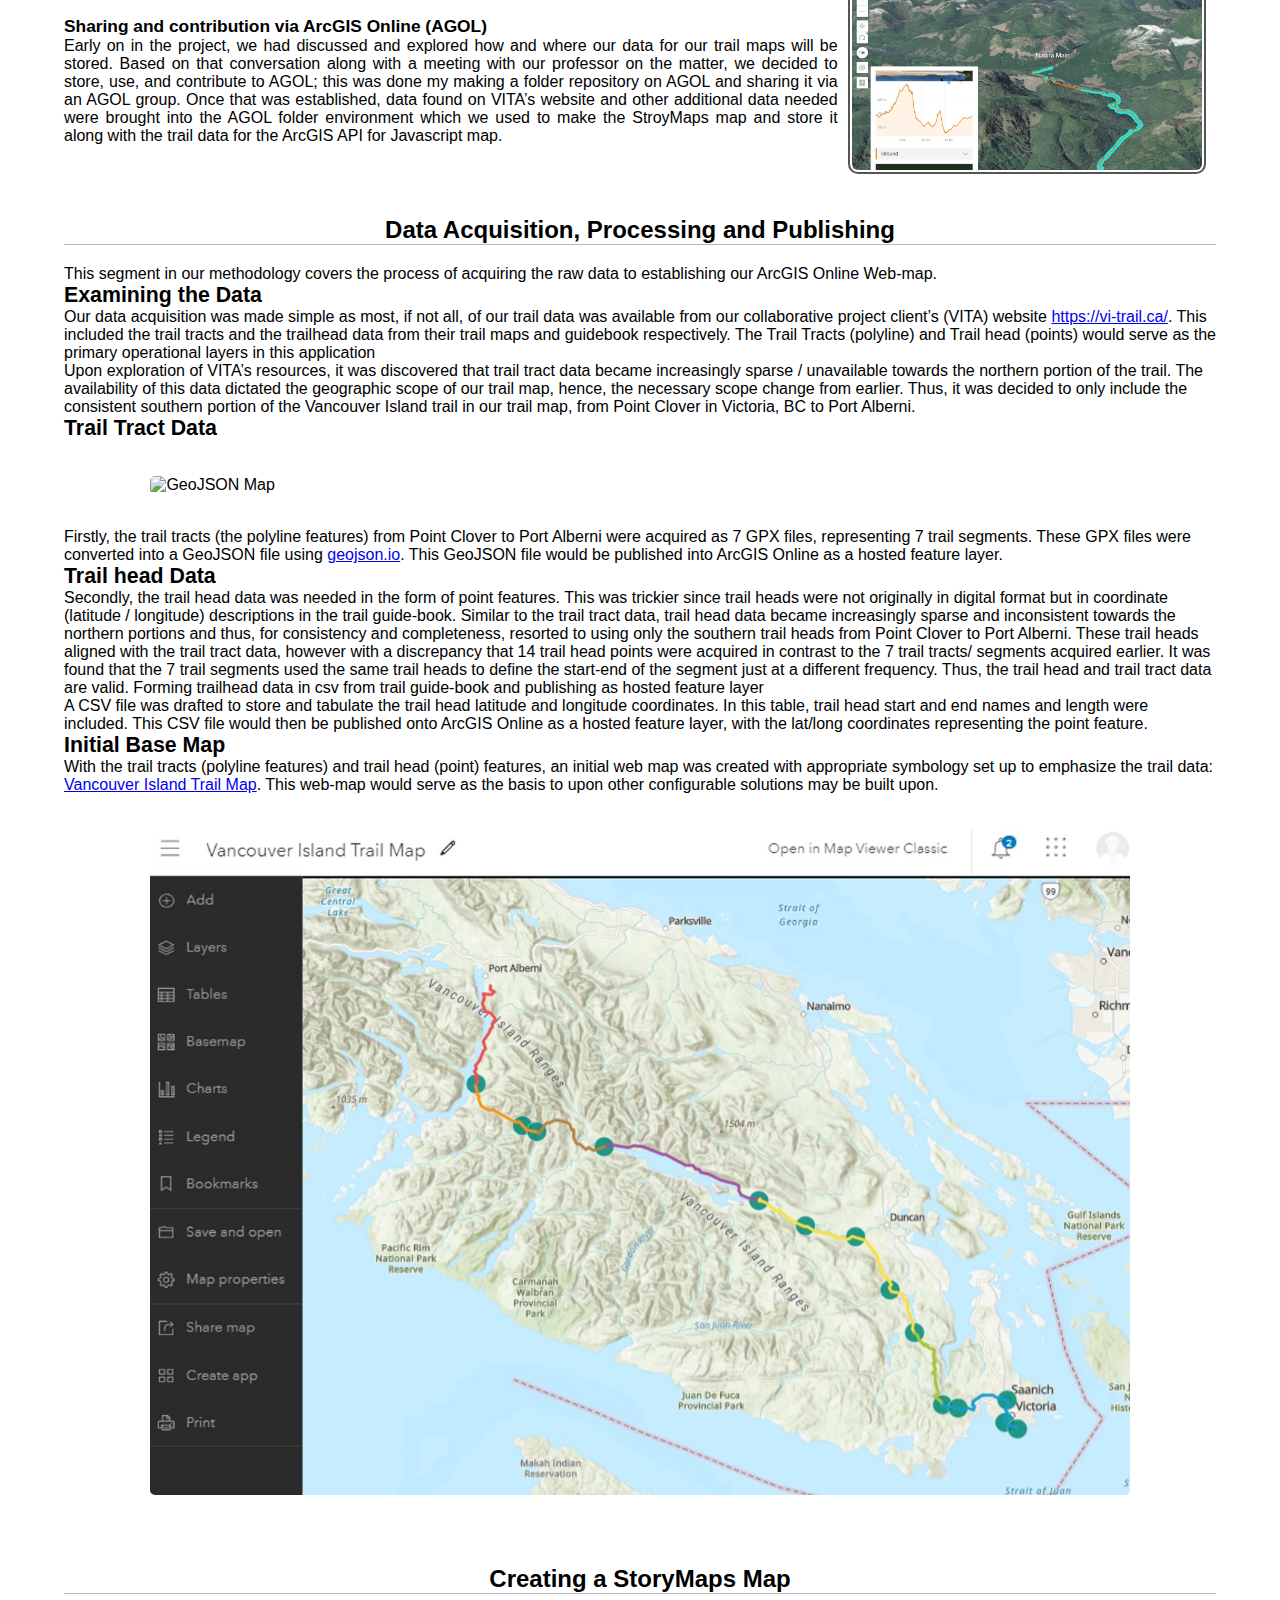
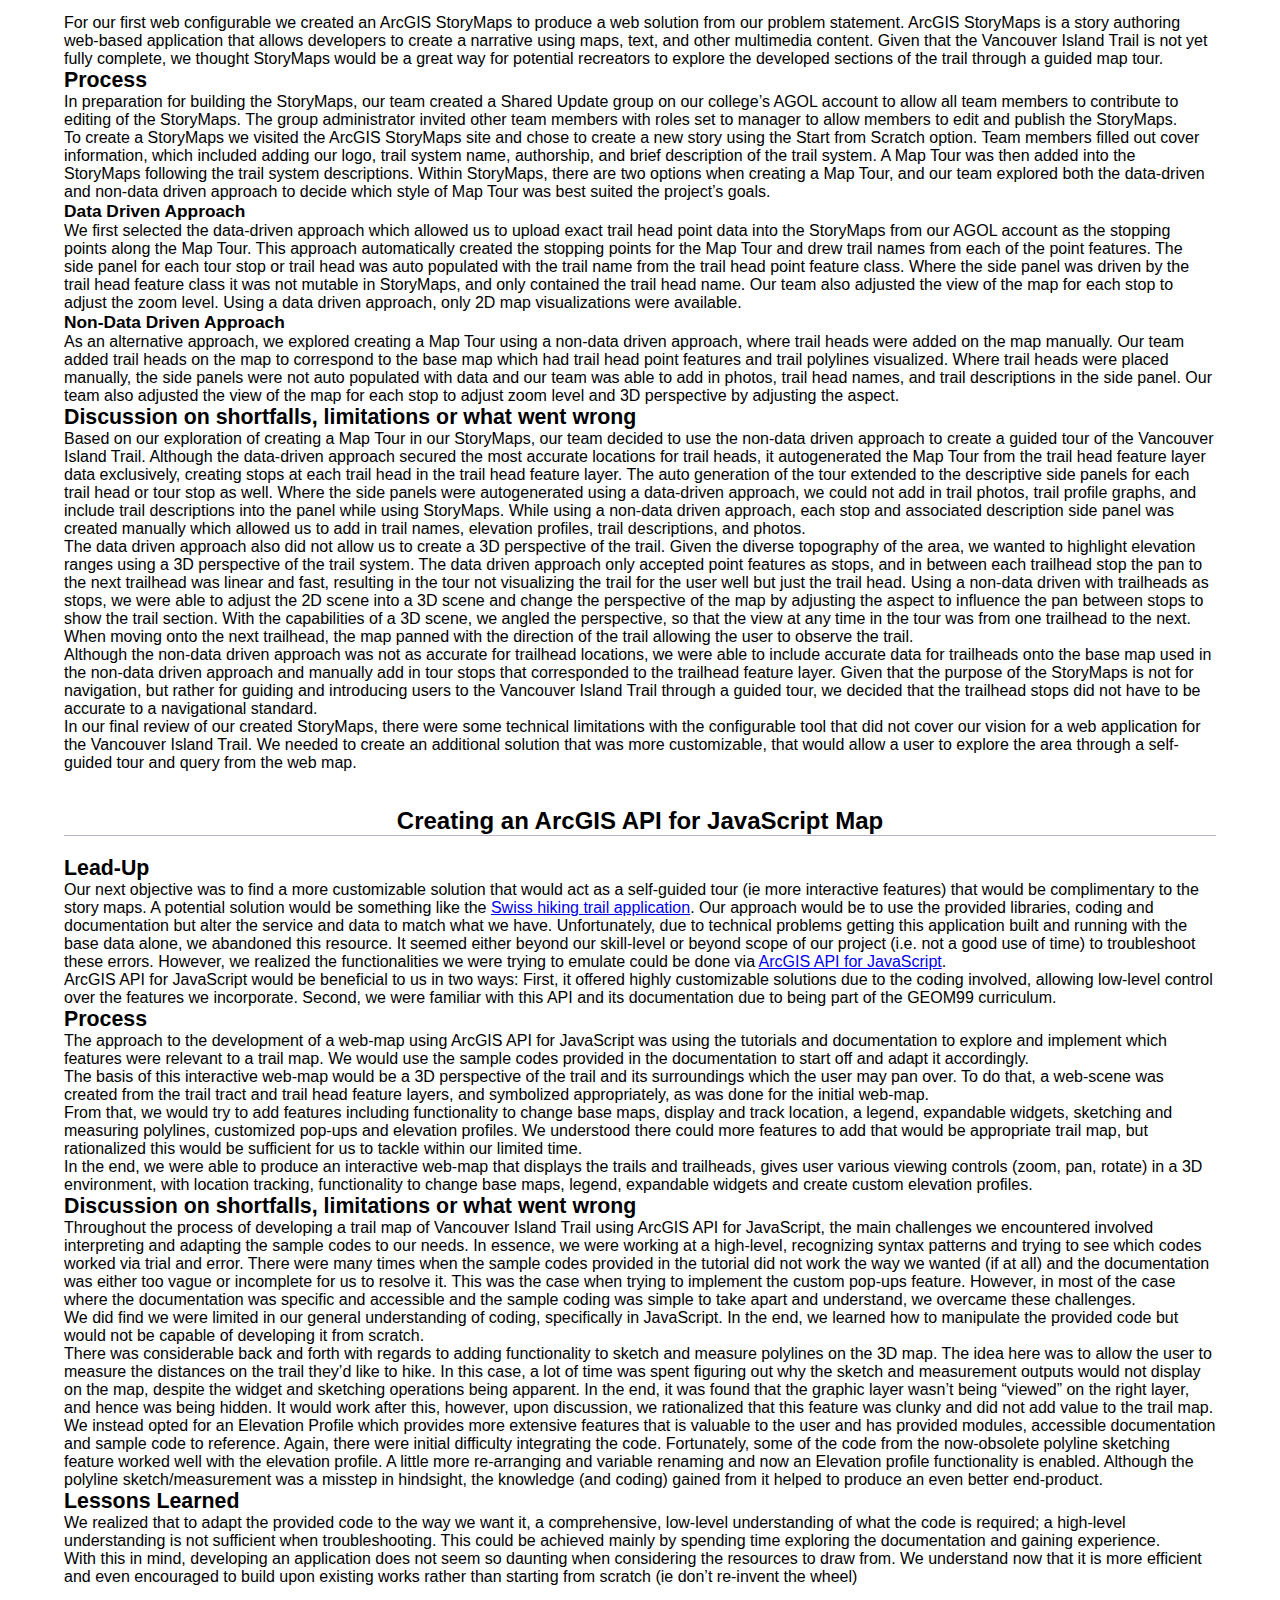
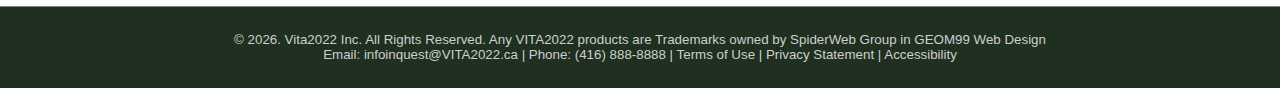
==== commit 58f8895c: "Updated links in process and solution to open tab" ====
--- a/process.html
+++ b/process.html
@@ -52,8 +52,8 @@
                         <p>The initial concept floated was a web-based GIS solution incorporating open-source data for both wildlife sightings and weather 
                             forecasts to make an informative and accessible web map of the Vancouver Island Trail.  A map, possibly derived from either 
                             Google Maps JavaScript API or Leaflet, would include pop-up information on geo-referenced wildlife sightings from
-                            <a href = https://www.inaturalist.org/ >iNaturalist</a>, or possibly weather forecasts from <a href = https://openweathermap.org/ >OpenWeather Live</a>.
-                            Base mapping data may also be sourced from <a href =https://www.openstreetmap.org/ >Open Street Maps</a>.<br>
+                            <a href = https://www.inaturalist.org/ target="_blank">iNaturalist</a>, or possibly weather forecasts from <a href = https://openweathermap.org/ target="_blank">OpenWeather Live</a>.
+                            Base mapping data may also be sourced from <a href =https://www.openstreetmap.org/ target="_blank">Open Street Maps</a>.<br>
                             Upon review of Google Maps, however, we realized the potential cost to our non-profit client would be prohibitive,
                             so our focus shifted to other map options. Furthermore, it was pointed out to us that the project scope was too large 
                             and we were advised to pull back our ambitions and focus solely on creating a web map.  We dropped the idea of incorporating the wildlife sightings
@@ -77,7 +77,7 @@
                             the  focus of this project, so Experience Builder was discarded.  Team member experience with Geocortex, and review of past Fleming projects revealed that Geocortex
                             is not a reliable tool to use, so it too was put aside. Ultimately we opted to center on using either Esri Leaflet, StoryMaps, or Mapbox for the base map, 
                             stored on an ArcGIS server.  Since our client is a non-profit agency, we proposed to narrow our focus even more to use well-documented open source solutions.  
-                            However, at a meeting with our professor, we were directed to focus solely on showcasing our map within <a href="https://www.esri.com/en-us/arcgis/products/arcgis-storymaps/overview"></a>StoryMaps.
+                            However, at a meeting with our professor, we were directed to focus solely on showcasing our map within <a href="https://www.esri.com/en-us/arcgis/products/arcgis-storymaps/overview" target="_blank">StoryMaps.</a>
                         </p>  
                         </div>
                         <figure class="picBox">
@@ -91,7 +91,7 @@
                         <p> After the initial meeting with our professor about our direction using Esri Leaflet, StoryMaps, or Mapbox, we were directed towards specifically open-source Esri solutions.
                             Taken it into consideration, our already proof working StoryMap that we've used initially before the scope change, we continued to develop the map and add more functionality.
                             For the hosting data portion of the project, we continued to use ArcGIS Online (AGOL) for contribution purposes and storage of map feature layers, the StoryMaps map, and other miscellaneous
-                            items for use in our project. Another component of the project that we decided to implement after a second touchbase with our professor was the use of <a href="https://developers.arcgis.com/javascript/latest/">ArcGIS API for JavaScript.</a>
+                            items for use in our project. Another component of the project that we decided to implement after a second touchbase with our professor was the use of <a href="https://developers.arcgis.com/javascript/latest/" target="_blank">ArcGIS API for JavaScript.</a>
                             This portion of the project was selected because the StoryMaps map that we developed only gave the option of a "guided" like tour, showcasing the different sections and trail heads 
                             throughout the trail system. In response to this, we decided to make an interactive "self-guided" version of our proposed map that allows the user to zoom in/out, see elevation profiles
                             of different sections of the trail, select between different basemaps to extract more context out of the map, showcase their location using the location service, and have a quick glance
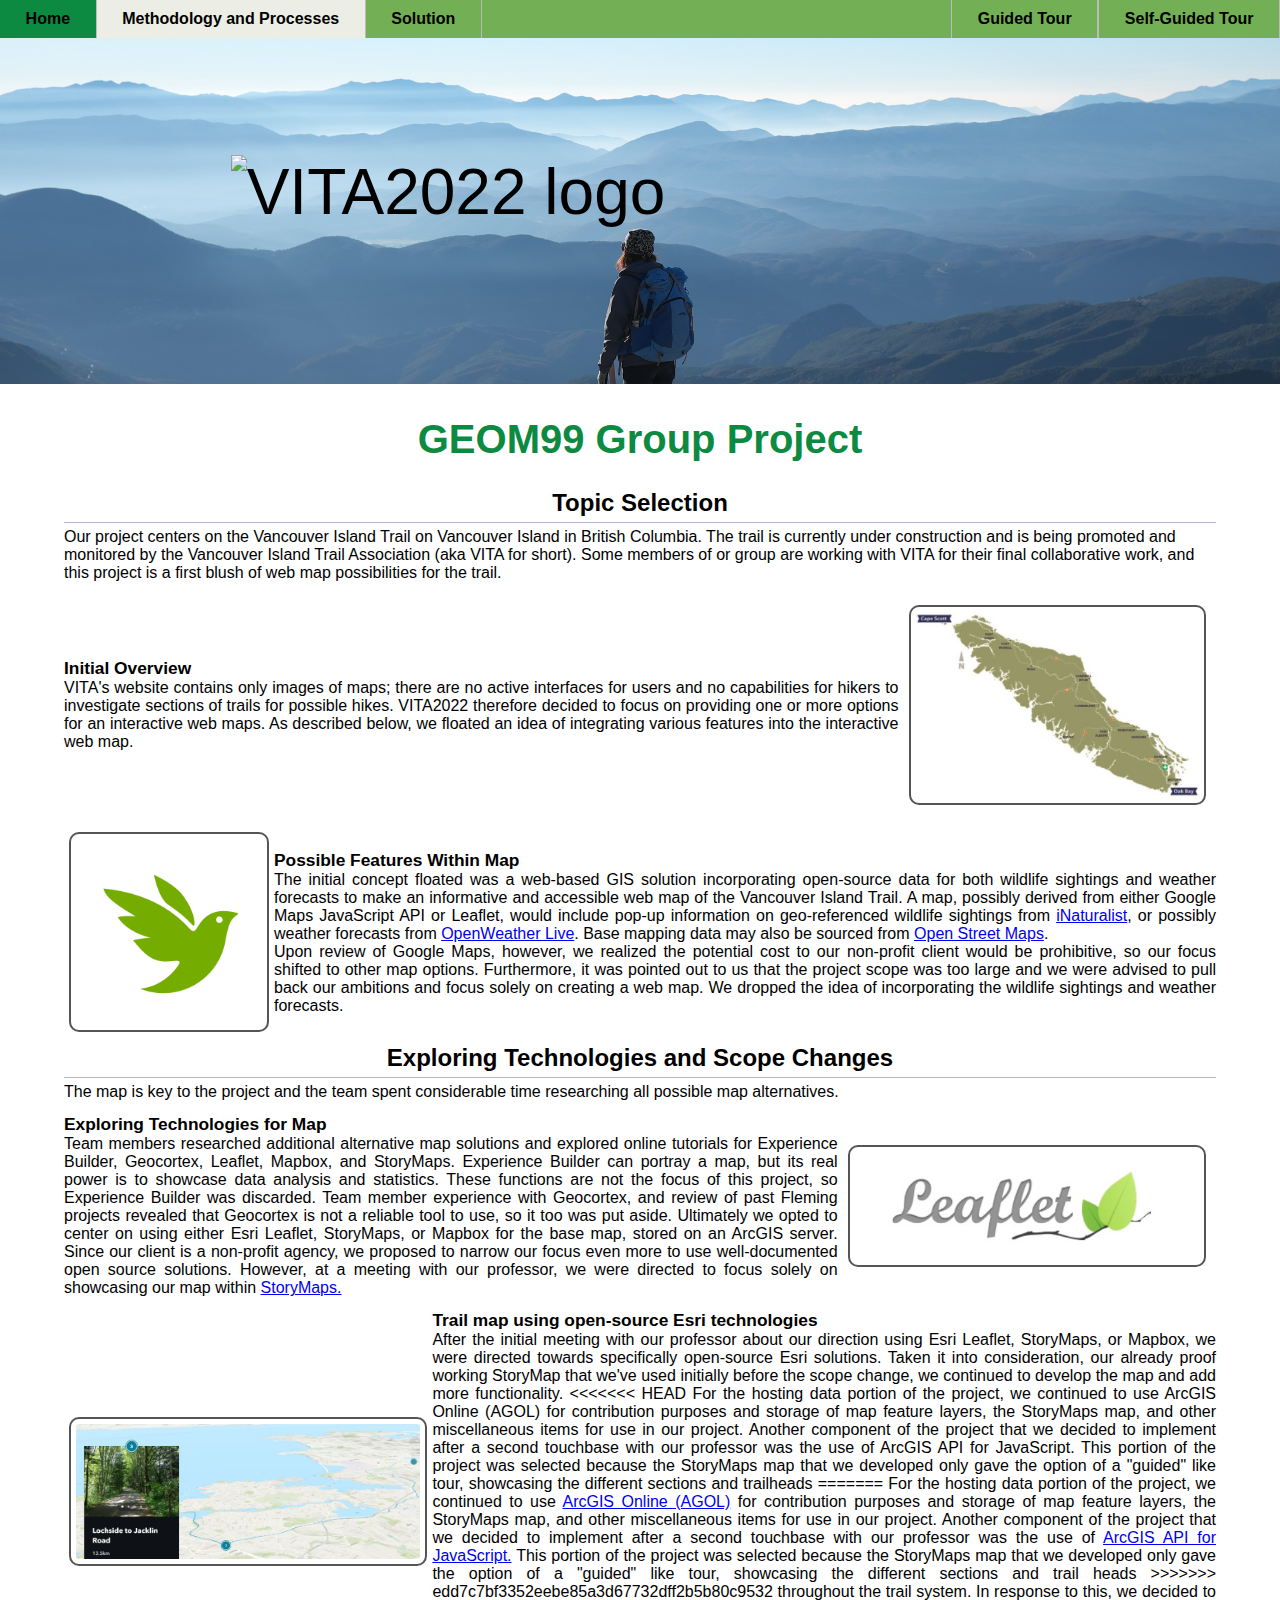
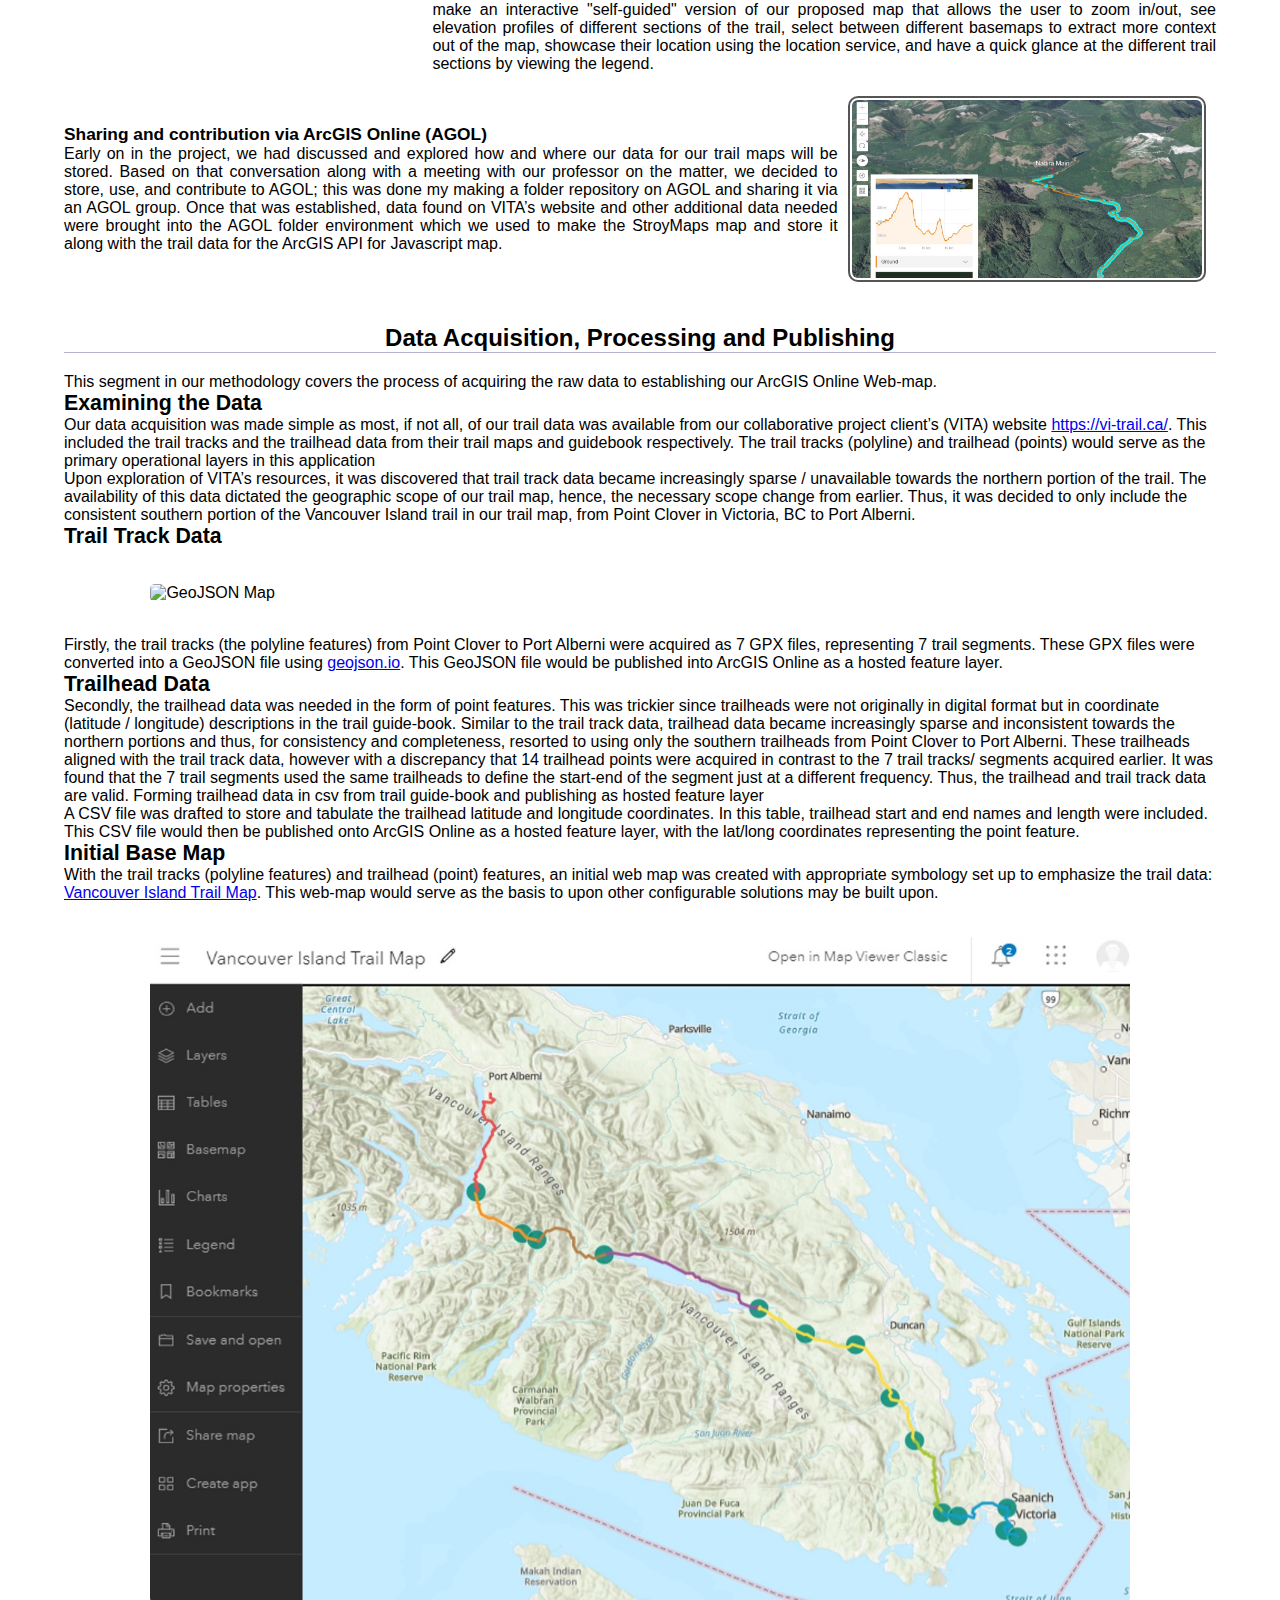
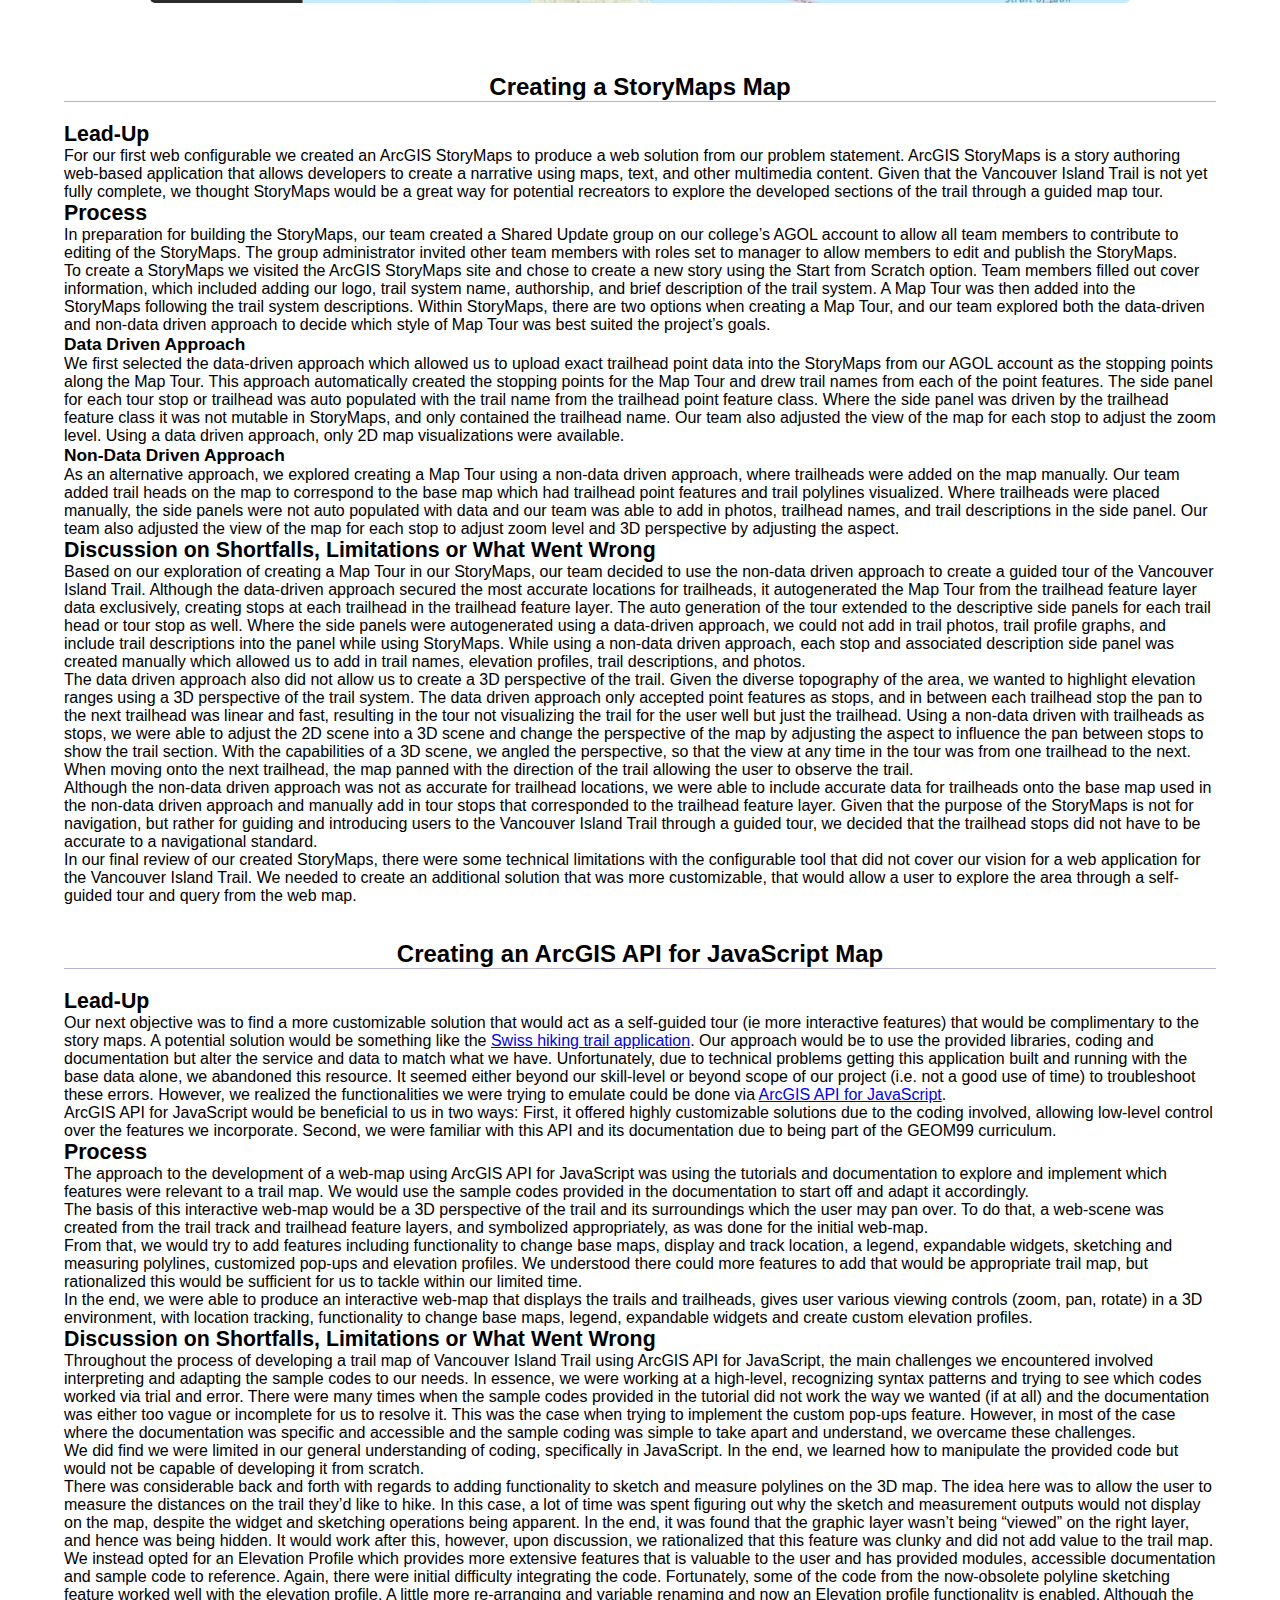
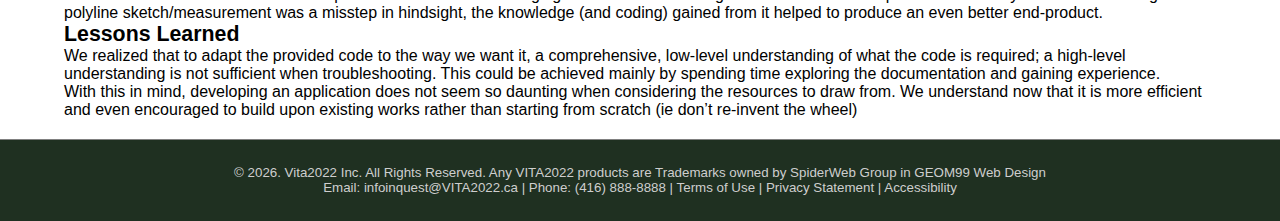
==== commit 35edfb11: "Merge branch 'main' of https://github.com/jarlo72/web1" ====
--- a/process.html
+++ b/process.html
@@ -90,9 +90,15 @@
                         <h5>Trail map using open-source Esri technologies</h5>
                         <p> After the initial meeting with our professor about our direction using Esri Leaflet, StoryMaps, or Mapbox, we were directed towards specifically open-source Esri solutions.
                             Taken it into consideration, our already proof working StoryMap that we've used initially before the scope change, we continued to develop the map and add more functionality.
+<<<<<<< HEAD
                             For the hosting data portion of the project, we continued to use ArcGIS Online (AGOL) for contribution purposes and storage of map feature layers, the StoryMaps map, and other miscellaneous
+                            items for use in our project. Another component of the project that we decided to implement after a second touchbase with our professor was the use of ArcGIS API for JavaScript.
+                            This portion of the project was selected because the StoryMaps map that we developed only gave the option of a "guided" like tour, showcasing the different sections and trailheads 
+=======
+                            For the hosting data portion of the project, we continued to use <a href="https://www.esri.com/en-us/arcgis/products/arcgis-online/overview" target="_blank">ArcGIS Online (AGOL)</a> for contribution purposes and storage of map feature layers, the StoryMaps map, and other miscellaneous
                             items for use in our project. Another component of the project that we decided to implement after a second touchbase with our professor was the use of <a href="https://developers.arcgis.com/javascript/latest/" target="_blank">ArcGIS API for JavaScript.</a>
                             This portion of the project was selected because the StoryMaps map that we developed only gave the option of a "guided" like tour, showcasing the different sections and trail heads 
+>>>>>>> edd7c7bf3352eebe85a3d67732dff2b5b80c9532
                             throughout the trail system. In response to this, we decided to make an interactive "self-guided" version of our proposed map that allows the user to zoom in/out, see elevation profiles
                             of different sections of the trail, select between different basemaps to extract more context out of the map, showcase their location using the location service, and have a quick glance
                             at the different trail sections by viewing the legend. 
@@ -125,29 +131,29 @@
                         <p> This segment in our methodology covers the process of acquiring the raw data to establishing our ArcGIS Online Web-map.</p>
                         <h4>Examining the Data</h4>
                         <p> Our data acquisition was made simple as most, if not all, of our trail data was available from our collaborative project client’s 
-                            (VITA) website <a href = "https://vi-trail.ca/">https://vi-trail.ca/</a>. This included the trail tracts and the trailhead data from their trail maps 
-                            and guidebook respectively. The Trail Tracts (polyline) and Trail head (points) would serve as the primary operational layers in this application</p> 
-                        <p> Upon exploration of VITA’s resources, it was discovered that trail tract data became increasingly sparse / unavailable towards the northern 
+                            (VITA) website <a href = "https://vi-trail.ca/">https://vi-trail.ca/</a>. This included the trail tracks and the trailhead data from their trail maps 
+                            and guidebook respectively. The trail tracks (polyline) and trailhead (points) would serve as the primary operational layers in this application</p> 
+                        <p> Upon exploration of VITA’s resources, it was discovered that trail track data became increasingly sparse / unavailable towards the northern 
                             portion of the trail. The availability of this data dictated the geographic scope of our trail map, hence, the necessary scope change from earlier. 
                             Thus, it was decided to only include the consistent southern portion of the Vancouver Island trail in our trail map, from Point Clover in Victoria, 
                             BC to Port Alberni. </p> 
-                        <h4>Trail Tract Data</h4>
+                        <h4>Trail Track Data</h4>
                         <img class="solutionImage" src="images/Process images/geoJSON_io2.JPG" alt=" GeoJSON Map">
-                        <p>Firstly, the trail tracts (the polyline features) from Point Clover to Port Alberni were acquired as 7 GPX files, representing 7 trail segments. 
+                        <p>Firstly, the trail tracks (the polyline features) from Point Clover to Port Alberni were acquired as 7 GPX files, representing 7 trail segments. 
                             These GPX files were converted into a GeoJSON file using <a href = "https://geojson.io/#map=2/20.0/0.0">geojson.io</a>. This GeoJSON file would be 
                             published into ArcGIS Online as a hosted feature layer.</p>
-                        <h4>Trail head Data</h4>
-                        <p>Secondly, the trail head data was needed in the form of point features. This was trickier since trail heads were not originally in digital format 
-                            but in coordinate (latitude / longitude) descriptions in the trail guide-book. Similar to the trail tract data, trail head data became increasingly 
-                            sparse and inconsistent towards the northern portions and thus, for consistency and completeness, resorted to using only the southern trail heads from 
-                            Point Clover to Port Alberni. These trail heads aligned with the trail tract data, however with a discrepancy that 14 trail head points were acquired in 
-                            contrast to the 7 trail tracts/ segments acquired earlier. It was found that the 7 trail segments used the same trail heads to define the start-end of 
-                            the segment just at a different frequency. Thus, the trail head and trail tract data are valid.  Forming trailhead data in csv from trail guide-book and 
+                        <h4>Trailhead Data</h4>
+                        <p>Secondly, the trailhead data was needed in the form of point features. This was trickier since trailheads were not originally in digital format 
+                            but in coordinate (latitude / longitude) descriptions in the trail guide-book. Similar to the trail track data, trailhead data became increasingly 
+                            sparse and inconsistent towards the northern portions and thus, for consistency and completeness, resorted to using only the southern trailheads from 
+                            Point Clover to Port Alberni. These trailheads aligned with the trail track data, however with a discrepancy that 14 trailhead points were acquired in 
+                            contrast to the 7 trail tracks/ segments acquired earlier. It was found that the 7 trail segments used the same trailheads to define the start-end of 
+                            the segment just at a different frequency. Thus, the trailhead and trail track data are valid.  Forming trailhead data in csv from trail guide-book and 
                             publishing as hosted feature layer</p>
-                        <p>A CSV file was drafted to store and tabulate the trail head latitude and longitude coordinates. In this table, trail head start and end names and length were included. 
+                        <p>A CSV file was drafted to store and tabulate the trailhead latitude and longitude coordinates. In this table, trailhead start and end names and length were included. 
                             This CSV file would then be published onto ArcGIS Online as a hosted feature layer, with the lat/long coordinates representing the point feature. </p>
                         <h4>Initial Base Map</h4>
-                        <p>With the trail tracts (polyline features) and trail head (point) features, an initial web map was created with appropriate symbology set up to emphasize the trail data: 
+                        <p>With the trail tracks (polyline features) and trailhead (point) features, an initial web map was created with appropriate symbology set up to emphasize the trail data: 
                             <a href="https://fleming.maps.arcgis.com/apps/mapviewer/index.html?webmap=46df05449e524dc0993b114f96eaa12c">Vancouver Island Trail Map</a>. This web-map would serve as 
                             the basis to upon other configurable solutions may be built upon.</p> 
                         <img class="solutionImage" src="images/Process images/AGOL_basemap2.jpg" alt=" GeoJSON Map">  
@@ -156,7 +162,8 @@
 
                 <!-- Start of Story Maps -->
                 <article> 
-                    <div class="ContentParagraph"><h3 class="underlineTitle">Creating a StoryMaps Map</h3> 
+                    <div class="ContentParagraph"><h3 class="underlineTitle">Creating a StoryMaps Map</h3>
+                        <h4>Lead-Up</h4> 
                         <p> For our first web configurable we created an ArcGIS StoryMaps to produce a web solution from our problem statement. ArcGIS StoryMaps is a story authoring web-based 
                             application that allows developers to create a narrative using maps, text, and other multimedia content. Given that the Vancouver Island Trail is not yet fully 
                             complete, we thought StoryMaps would be a great way for potential recreators to explore the developed sections of the trail through a guided map tour.
@@ -171,29 +178,29 @@
                             and non-data driven approach to decide which style of Map Tour was best suited the project’s goals.    
                         </p>
                         <h5>Data Driven Approach</h5>
-                        <p>We first selected the data-driven approach which allowed us to upload exact trail head point data into the StoryMaps from our AGOL account as the stopping points 
+                        <p>We first selected the data-driven approach which allowed us to upload exact trailhead point data into the StoryMaps from our AGOL account as the stopping points 
                             along the Map Tour. This approach automatically created the stopping points for the Map Tour and drew trail names from each of the point features. The side panel 
-                            for each tour stop or trail head was auto populated with the trail name from the trail head point feature class. Where the side panel was driven by the trail head 
-                            feature class it was not mutable in StoryMaps, and only contained the trail head name. Our team also adjusted the view of the map for each stop to adjust the zoom 
+                            for each tour stop or trailhead was auto populated with the trail name from the trailhead point feature class. Where the side panel was driven by the trailhead 
+                            feature class it was not mutable in StoryMaps, and only contained the trailhead name. Our team also adjusted the view of the map for each stop to adjust the zoom 
                             level. Using a data driven approach, only 2D map visualizations were available.
                         </p>
                         <h5>Non-Data Driven Approach</h5>
-                        <p>As an alternative approach, we explored creating a Map Tour using a non-data driven approach, where trail heads were added on the map manually. Our team added trail 
-                            heads on the map to correspond to the base map which had trail head point features and trail polylines visualized. Where trail heads were placed manually, the side 
-                            panels were not auto populated with data and our team was able to add in photos, trail head names, and trail descriptions in the side panel. Our team also adjusted 
+                        <p>As an alternative approach, we explored creating a Map Tour using a non-data driven approach, where trailheads were added on the map manually. Our team added trail 
+                            heads on the map to correspond to the base map which had trailhead point features and trail polylines visualized. Where trailheads were placed manually, the side 
+                            panels were not auto populated with data and our team was able to add in photos, trailhead names, and trail descriptions in the side panel. Our team also adjusted 
                             the view of the map for each stop to adjust zoom level and 3D perspective by adjusting the aspect.
                         </p>
-                        <h4>Discussion on shortfalls, limitations or what went wrong</h4>
+                        <h4>Discussion on Shortfalls, Limitations or What Went Wrong</h4>
                         <p>Based on our exploration of creating a Map Tour in our StoryMaps, our team decided to use the non-data driven approach to create a guided tour of the Vancouver Island 
-                            Trail. Although the data-driven approach secured the most accurate locations for trail heads, it autogenerated the Map Tour from the trail head feature layer data 
-                            exclusively, creating stops at each trail head in the trail head feature layer. The auto generation of the tour extended to the descriptive side panels for each trail 
+                            Trail. Although the data-driven approach secured the most accurate locations for trailheads, it autogenerated the Map Tour from the trailhead feature layer data 
+                            exclusively, creating stops at each trailhead in the trailhead feature layer. The auto generation of the tour extended to the descriptive side panels for each trail 
                             head or tour stop as well. Where the side panels were autogenerated using a data-driven approach, we could not add in trail photos, trail profile graphs, and include 
                             trail descriptions into the panel while using StoryMaps. While using a non-data driven approach, each stop and associated description side panel was created manually 
                             which allowed us to add in trail names, elevation profiles, trail descriptions, and photos. 
                         </p>
                         <p>The data driven approach also did not allow us to create a 3D perspective of the trail. Given the diverse topography of the area, we wanted to highlight elevation ranges 
                             using a 3D perspective of the trail system. The data driven approach only accepted point features as stops, and in between each trailhead stop the pan to the next trailhead 
-                            was linear and fast, resulting in the tour not visualizing the trail for the user well but just the trail head. Using a non-data driven with trailheads as stops, we were able 
+                            was linear and fast, resulting in the tour not visualizing the trail for the user well but just the trailhead. Using a non-data driven with trailheads as stops, we were able 
                             to adjust the 2D scene into a 3D scene and change the perspective of the map by adjusting the aspect to influence the pan between stops to show the trail section. With the 
                             capabilities of a 3D scene, we angled the perspective, so that the view at any time in the tour was from one trailhead to the next. When moving onto the next trailhead, the 
                             map panned with the direction of the trail allowing the user to observe the trail. 
@@ -224,14 +231,14 @@
                         <h4>Process</h4>
                         <p>The approach to the development of a web-map using ArcGIS API for JavaScript was using the tutorials and documentation to explore and implement which features were relevant to a trail map. 
                             We would use the sample codes provided in the documentation to start off and adapt it accordingly. </p>    
-                        <p>The basis of this interactive web-map would be a 3D perspective of the trail and its surroundings which the user may pan over. To do that, a web-scene was created from the trail tract and 
-                            trail head feature layers, and symbolized appropriately, as was done for the initial web-map. </p>
+                        <p>The basis of this interactive web-map would be a 3D perspective of the trail and its surroundings which the user may pan over. To do that, a web-scene was created from the trail track and 
+                            trailhead feature layers, and symbolized appropriately, as was done for the initial web-map. </p>
                         <p>From that, we would try to add features including functionality to change base maps, display and track location, a legend, expandable widgets, sketching and measuring polylines, customized 
                             pop-ups and elevation profiles. We understood there could more features to add that would be appropriate trail map, but rationalized this would be sufficient for us to tackle within our 
                             limited time. </p>
                         <p>In the end, we were able to produce an interactive web-map that displays the trails and trailheads, gives user various viewing controls (zoom, pan, rotate) in a 3D environment, with 
                             location tracking, functionality to change base maps, legend, expandable widgets and create custom elevation profiles. </p>
-                        <h4>Discussion on shortfalls, limitations or what went wrong</h4>
+                        <h4>Discussion on Shortfalls, Limitations or What Went Wrong</h4>
                         <p>Throughout the process of developing a trail map of Vancouver Island Trail using ArcGIS API for JavaScript, the main challenges we encountered involved interpreting and adapting the sample 
                             codes to our needs. In essence, we were working at a high-level, recognizing syntax patterns and trying to see which codes worked via trial and error. There were many times when the sample 
                             codes provided in the tutorial did not work the way we wanted (if at all) and the documentation was either too vague or incomplete for us to resolve it. This was the case when trying to 
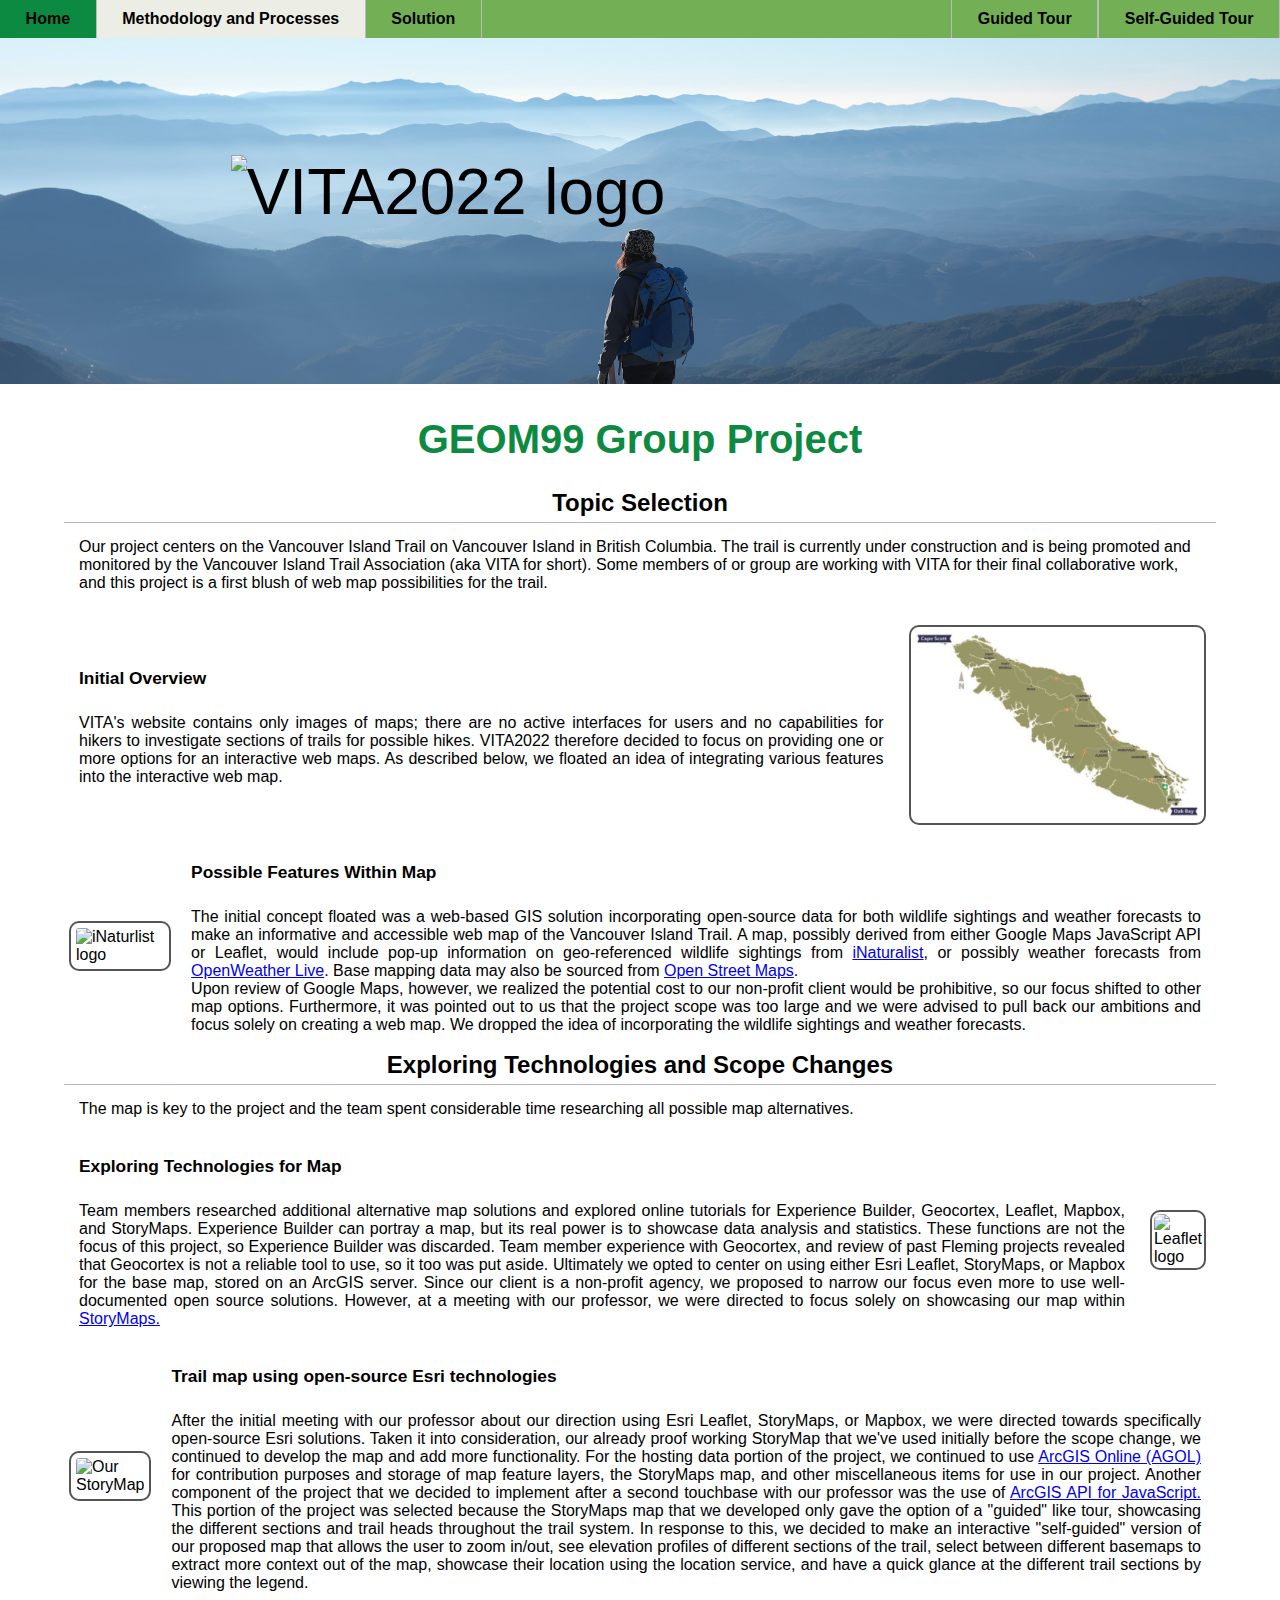
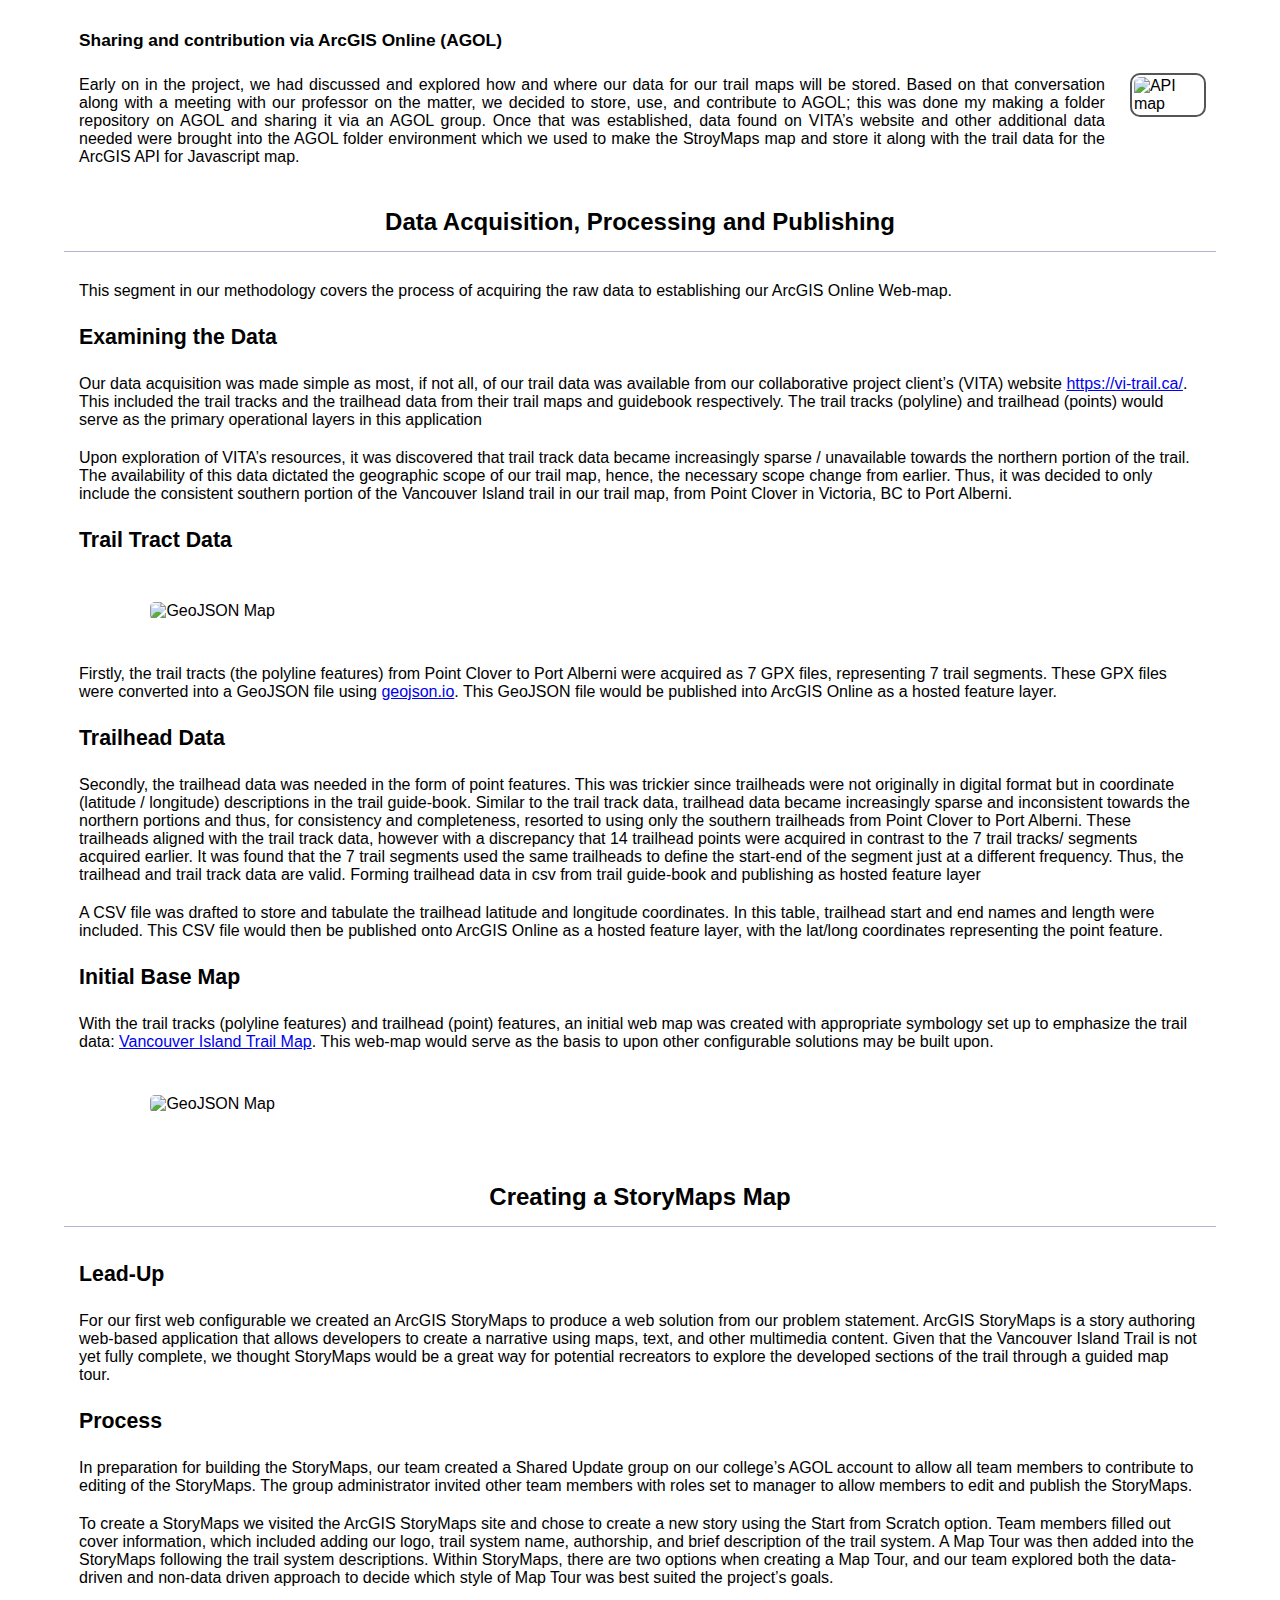
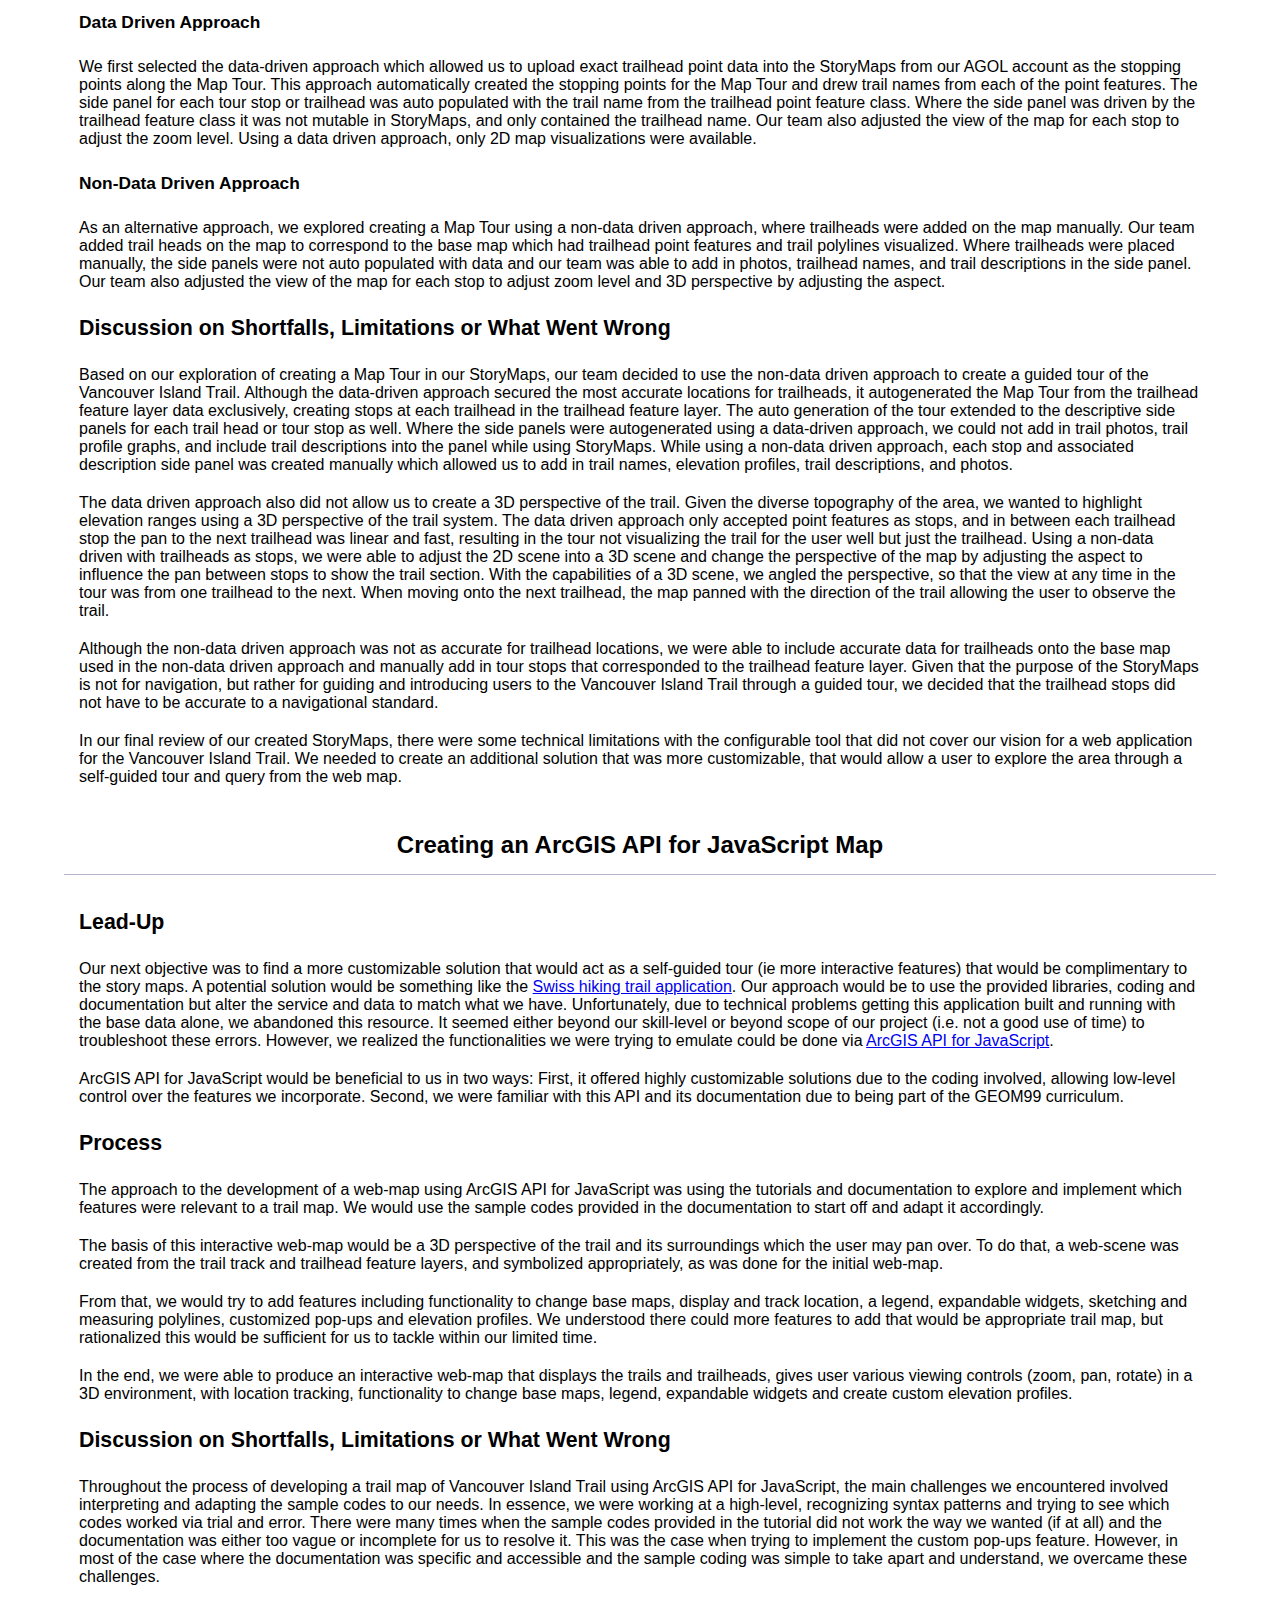
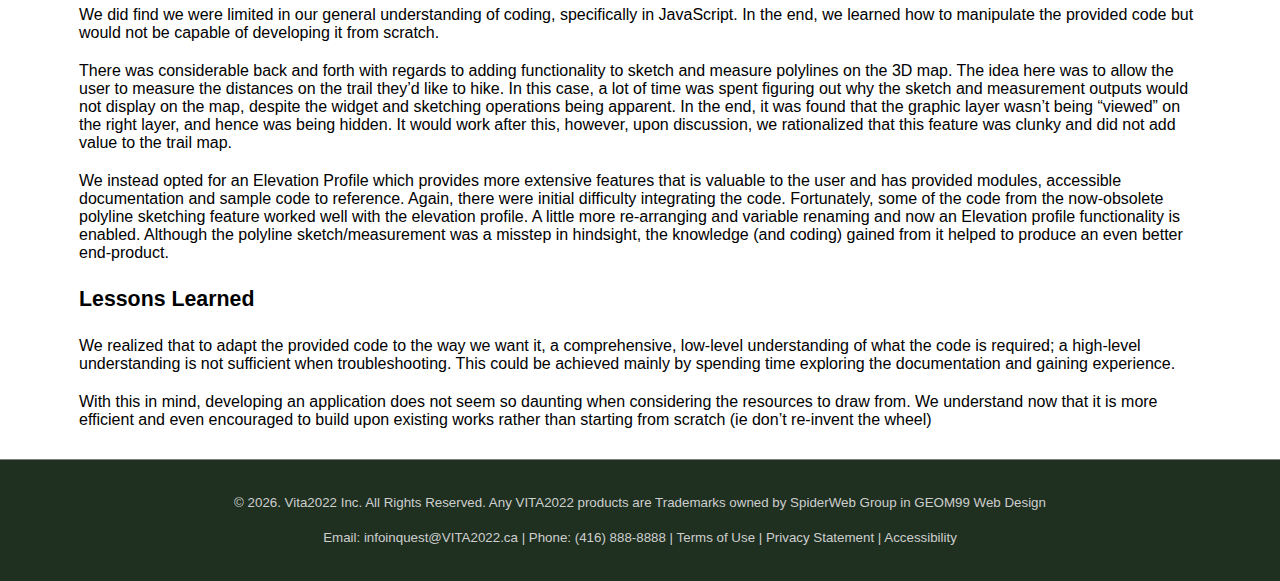
==== commit c85e352a: "Merge branch 'main' of https://github.com/jarlo72/geom99" ====
--- a/process.html
+++ b/process.html
@@ -61,7 +61,7 @@
                         </p>
                         </div>
                         <figure class="picBox">
-                            <img src="images/Process images/iNaturalist_logo.png" alt="iNaturlist logo" class="smallimageleft">
+                            <img src="images/Process_images/iNaturalist_logo.png" alt="iNaturlist logo" class="smallimageleft">
                         </figure>
                     </article>
 
@@ -81,7 +81,7 @@
                         </p>  
                         </div>
                         <figure class="picBox">
-                            <img src="images/Process images/Leaflet.jpg" alt="Leaflet logo" class="smallimageright">
+                            <img src="images/Process_images/Leaflet.jpg" alt="Leaflet logo" class="smallimageright">
                         </figure>
                     </article>
 
@@ -90,22 +90,16 @@
                         <h5>Trail map using open-source Esri technologies</h5>
                         <p> After the initial meeting with our professor about our direction using Esri Leaflet, StoryMaps, or Mapbox, we were directed towards specifically open-source Esri solutions.
                             Taken it into consideration, our already proof working StoryMap that we've used initially before the scope change, we continued to develop the map and add more functionality.
-<<<<<<< HEAD
-                            For the hosting data portion of the project, we continued to use ArcGIS Online (AGOL) for contribution purposes and storage of map feature layers, the StoryMaps map, and other miscellaneous
-                            items for use in our project. Another component of the project that we decided to implement after a second touchbase with our professor was the use of ArcGIS API for JavaScript.
-                            This portion of the project was selected because the StoryMaps map that we developed only gave the option of a "guided" like tour, showcasing the different sections and trailheads 
-=======
                             For the hosting data portion of the project, we continued to use <a href="https://www.esri.com/en-us/arcgis/products/arcgis-online/overview" target="_blank">ArcGIS Online (AGOL)</a> for contribution purposes and storage of map feature layers, the StoryMaps map, and other miscellaneous
                             items for use in our project. Another component of the project that we decided to implement after a second touchbase with our professor was the use of <a href="https://developers.arcgis.com/javascript/latest/" target="_blank">ArcGIS API for JavaScript.</a>
                             This portion of the project was selected because the StoryMaps map that we developed only gave the option of a "guided" like tour, showcasing the different sections and trail heads 
->>>>>>> edd7c7bf3352eebe85a3d67732dff2b5b80c9532
                             throughout the trail system. In response to this, we decided to make an interactive "self-guided" version of our proposed map that allows the user to zoom in/out, see elevation profiles
                             of different sections of the trail, select between different basemaps to extract more context out of the map, showcase their location using the location service, and have a quick glance
                             at the different trail sections by viewing the legend. 
                         </p>  
                         </div>  
                         <figure class="picBox">
-                            <img src="images/Process images/Storymap.jpg" alt="Our StoryMap" class="smallimageleft">
+                            <img src="images/Process_images/Storymap.jpg" alt="Our StoryMap" class="smallimageleft">
                         </figure>
                     </article>
 
@@ -119,7 +113,7 @@
                         </p>  
                         </div>  
                         <figure class="picBox">
-                            <img src="images/Process images/API.jpg" alt=" API map" class="smallimageright">
+                            <img src="images/Process_images/API.jpg" alt=" API map" class="smallimageright">
                         </figure>         
                     </article>
                 </article>
@@ -137,9 +131,9 @@
                             portion of the trail. The availability of this data dictated the geographic scope of our trail map, hence, the necessary scope change from earlier. 
                             Thus, it was decided to only include the consistent southern portion of the Vancouver Island trail in our trail map, from Point Clover in Victoria, 
                             BC to Port Alberni. </p> 
-                        <h4>Trail Track Data</h4>
-                        <img class="solutionImage" src="images/Process images/geoJSON_io2.JPG" alt=" GeoJSON Map">
-                        <p>Firstly, the trail tracks (the polyline features) from Point Clover to Port Alberni were acquired as 7 GPX files, representing 7 trail segments. 
+                        <h4>Trail Tract Data</h4>
+                        <img class="solutionImage" src="images/Process_images/geoJSON_io2.JPG" alt=" GeoJSON Map">
+                        <p>Firstly, the trail tracts (the polyline features) from Point Clover to Port Alberni were acquired as 7 GPX files, representing 7 trail segments. 
                             These GPX files were converted into a GeoJSON file using <a href = "https://geojson.io/#map=2/20.0/0.0">geojson.io</a>. This GeoJSON file would be 
                             published into ArcGIS Online as a hosted feature layer.</p>
                         <h4>Trailhead Data</h4>
@@ -156,7 +150,7 @@
                         <p>With the trail tracks (polyline features) and trailhead (point) features, an initial web map was created with appropriate symbology set up to emphasize the trail data: 
                             <a href="https://fleming.maps.arcgis.com/apps/mapviewer/index.html?webmap=46df05449e524dc0993b114f96eaa12c">Vancouver Island Trail Map</a>. This web-map would serve as 
                             the basis to upon other configurable solutions may be built upon.</p> 
-                        <img class="solutionImage" src="images/Process images/AGOL_basemap2.jpg" alt=" GeoJSON Map">  
+                        <img class="solutionImage" src="images/Process_images/AGOL_basemap2.jpg" alt=" GeoJSON Map">  
                     </div>
                 </article>
 
--- a/stylesheet.css
+++ b/stylesheet.css
@@ -26,15 +26,22 @@
 h3 { 
     float: none;
     font-size: 18pt;
+    padding: 15px;
 }
 h4 {
     font-size: 16pt;
+    padding: 15px;
 }
 h5 { 
     font-size: 13pt;
+    padding: 15px;
 }
 p { 
     font-size: 12pt;
+    padding-top: 10px;
+    padding-bottom: 10px;
+    padding-left: 15px;
+    padding-right: 15px;
 }
 body {
     background-color: #ffffff;
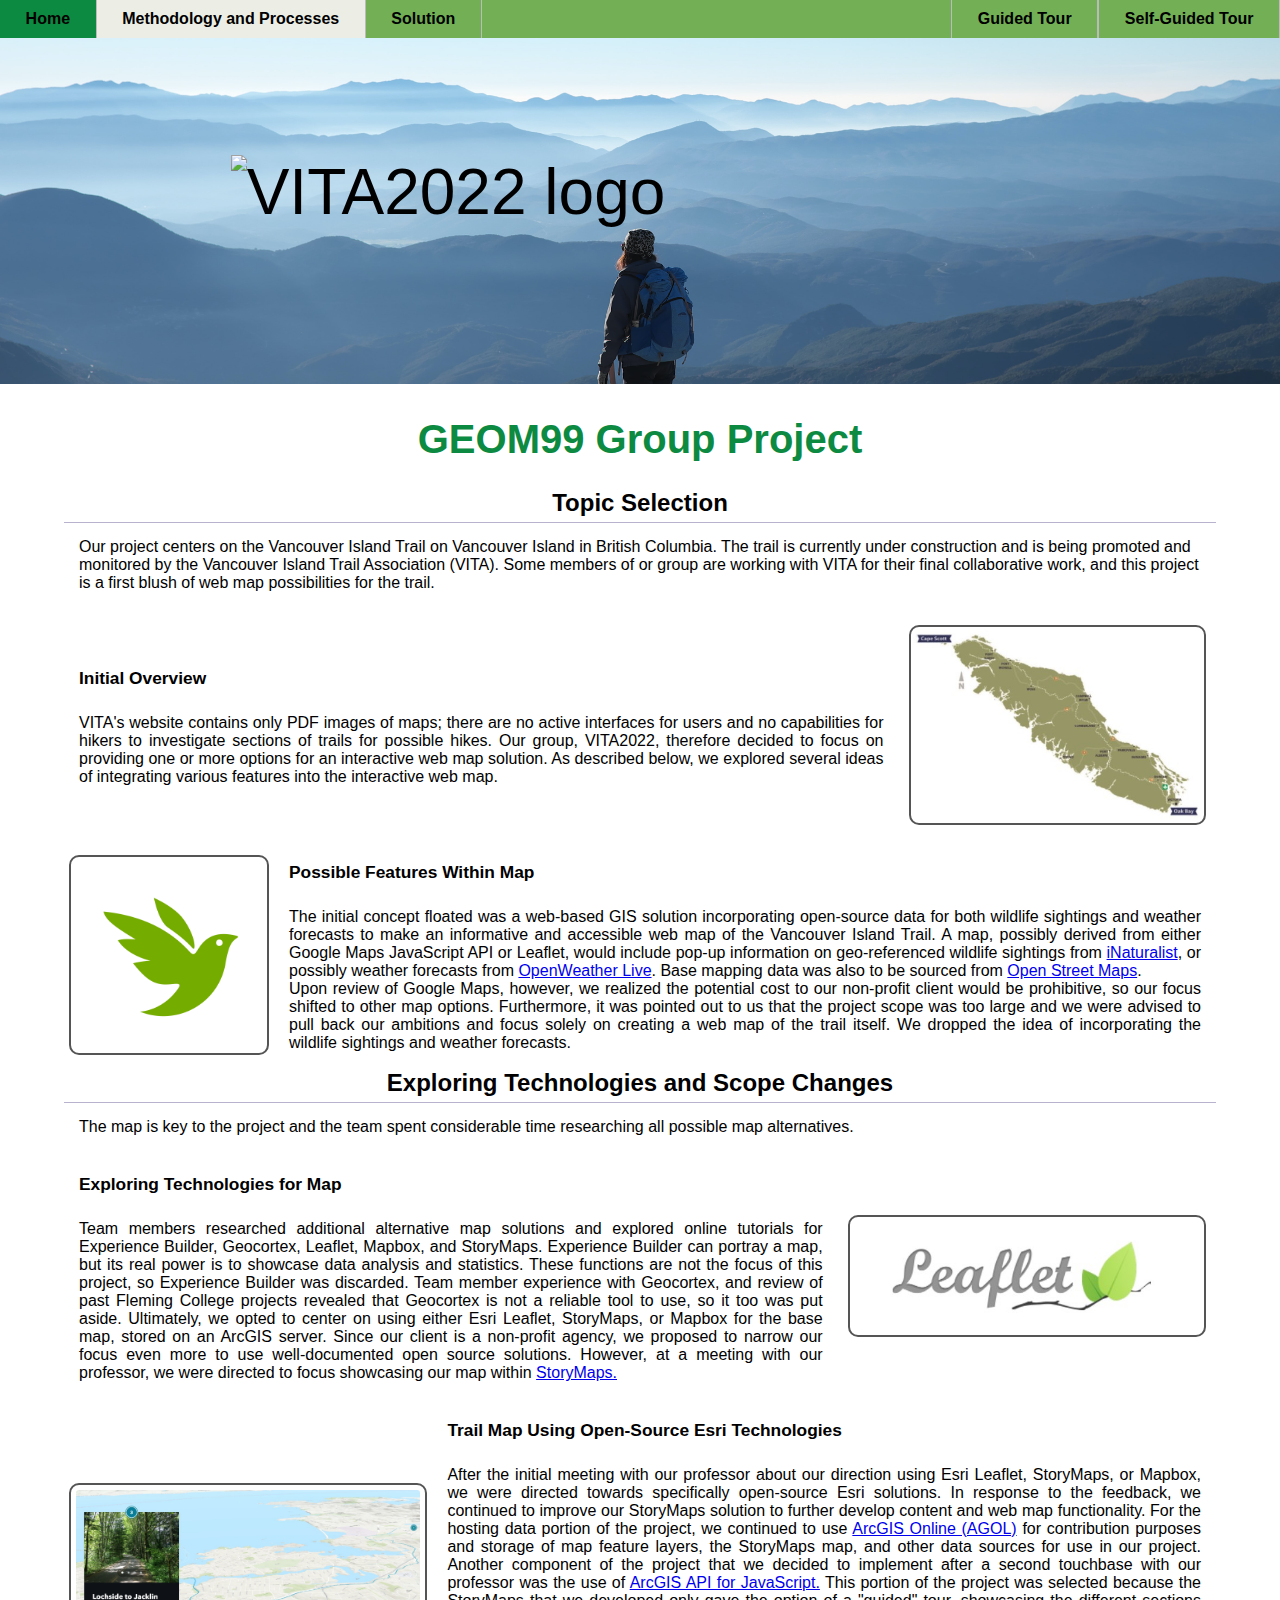
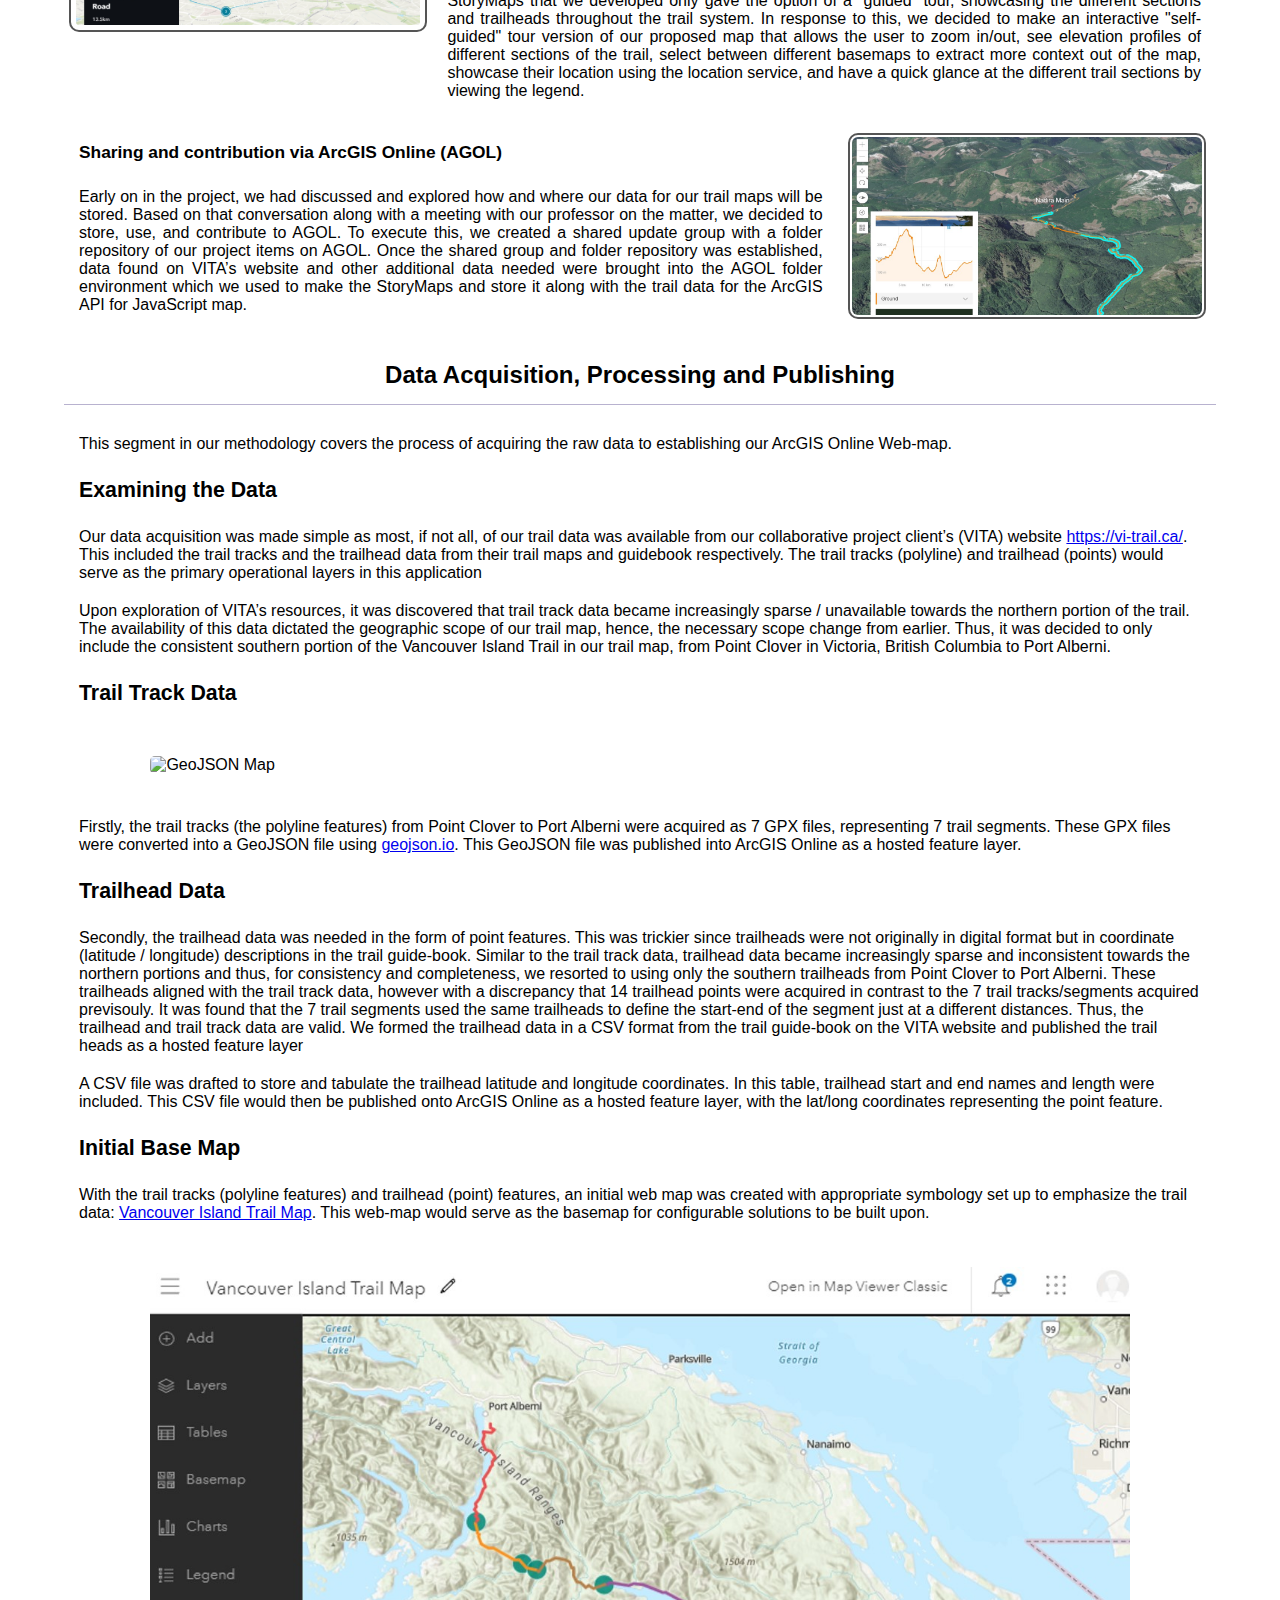
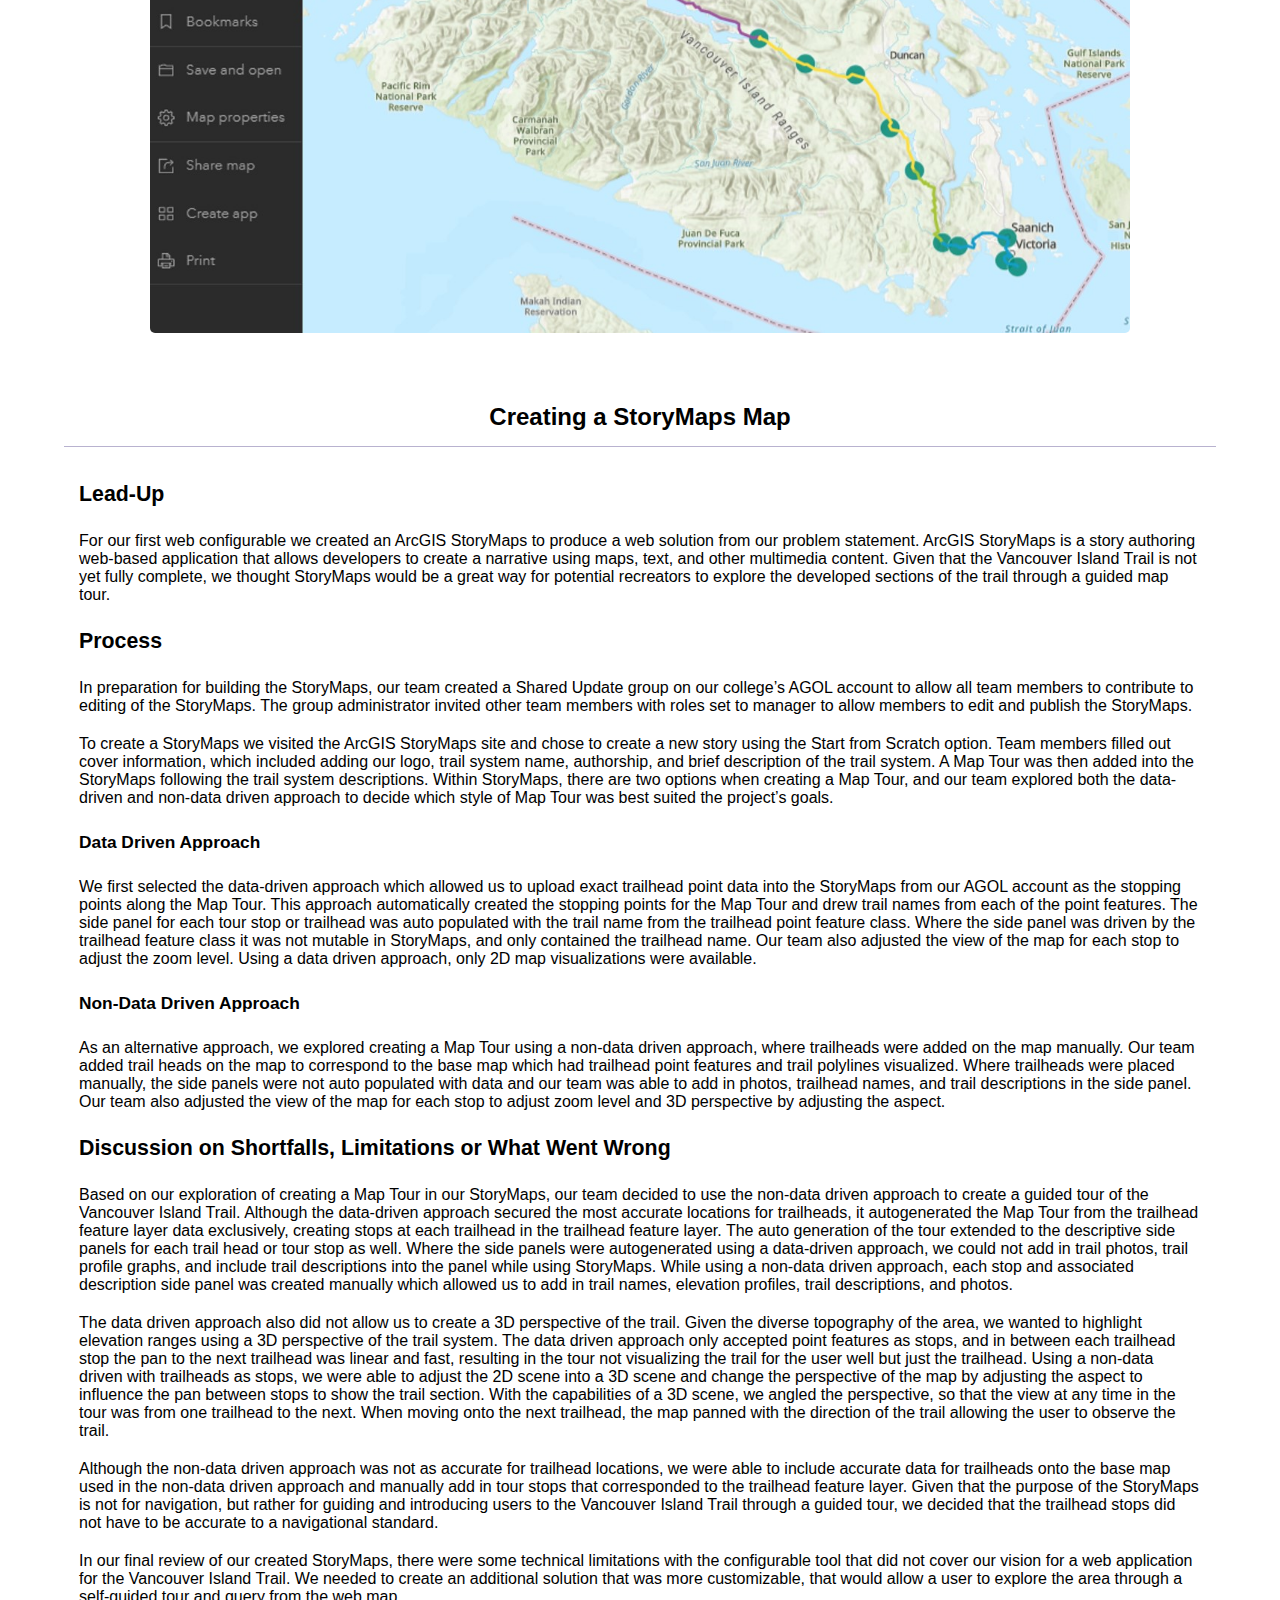
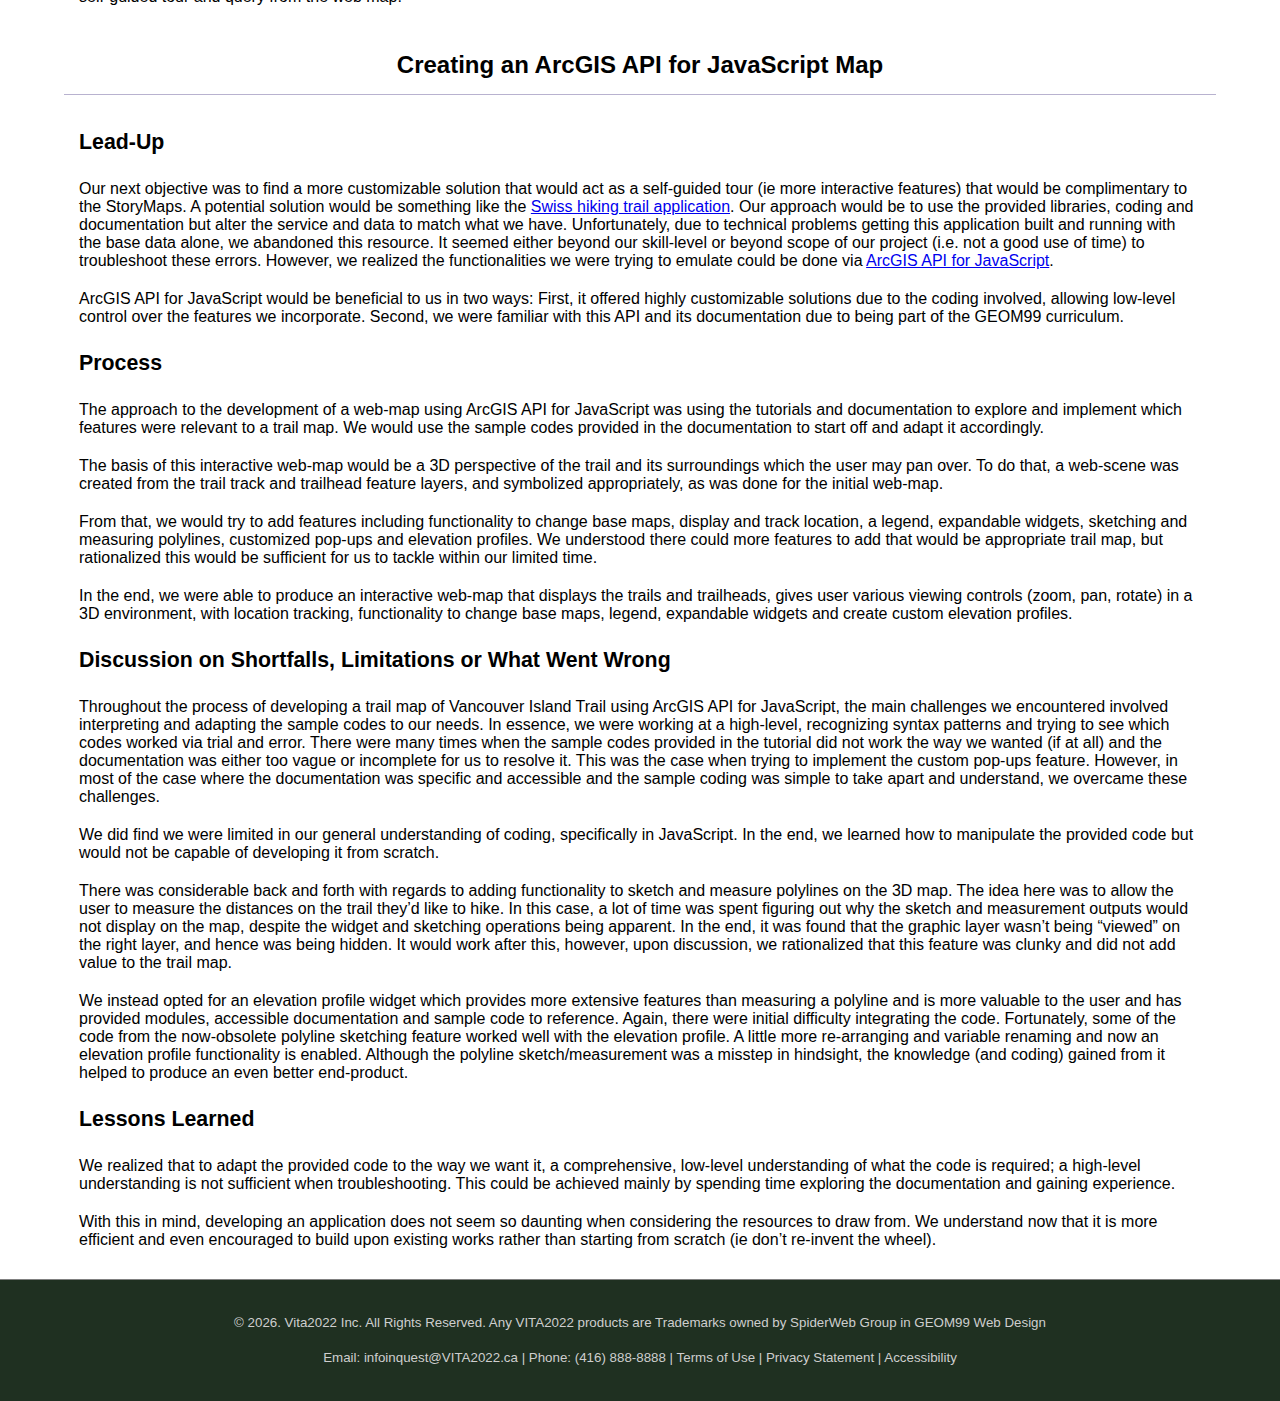
==== commit 178e4379: "edit typos" ====
--- a/process.html
+++ b/process.html
@@ -29,15 +29,15 @@
                 <!-- Start of Topic Selection -->
                 <article class="ContentParagraph1"><h3 class="underlineTitle1">Topic Selection</h3> 
                     <p> Our project centers on the Vancouver Island Trail on Vancouver Island in British Columbia.  The trail is currently under construction
-                        and is being promoted and monitored by the Vancouver Island Trail Association (aka VITA for short).
+                        and is being promoted and monitored by the Vancouver Island Trail Association (VITA).
                         Some members of or group are working with VITA for their final collaborative work, and this project is a first blush of web map possibilities
                         for the trail.</p>
                     
                     <article class = "serve leftText">
                         <div class="textZone">
                             <h5> Initial Overview</h5>
-                            <p> VITA's website contains only images of maps; there are no active interfaces for users and no capabilities for hikers to investigate sections of trails
-                            for possible hikes. VITA2022 therefore decided to focus on providing one or more options for an interactive web maps.  As described below, we floated an idea of integrating
+                            <p> VITA's website contains only PDF images of maps; there are no active interfaces for users and no capabilities for hikers to investigate sections of trails
+                            for possible hikes. Our group, VITA2022, therefore decided to focus on providing one or more options for an interactive web map solution.  As described below, we explored several ideas of integrating
                              various features into the interactive web map. 
                             </p>
                         </div>
@@ -53,15 +53,15 @@
                             forecasts to make an informative and accessible web map of the Vancouver Island Trail.  A map, possibly derived from either 
                             Google Maps JavaScript API or Leaflet, would include pop-up information on geo-referenced wildlife sightings from
                             <a href = https://www.inaturalist.org/ target="_blank">iNaturalist</a>, or possibly weather forecasts from <a href = https://openweathermap.org/ target="_blank">OpenWeather Live</a>.
-                            Base mapping data may also be sourced from <a href =https://www.openstreetmap.org/ target="_blank">Open Street Maps</a>.<br>
+                            Base mapping data was also to be sourced from <a href =https://www.openstreetmap.org/ target="_blank">Open Street Maps</a>.<br>
                             Upon review of Google Maps, however, we realized the potential cost to our non-profit client would be prohibitive,
                             so our focus shifted to other map options. Furthermore, it was pointed out to us that the project scope was too large 
-                            and we were advised to pull back our ambitions and focus solely on creating a web map.  We dropped the idea of incorporating the wildlife sightings
+                            and we were advised to pull back our ambitions and focus solely on creating a web map of the trail itself. We dropped the idea of incorporating the wildlife sightings
                             and weather forecasts.
                         </p>
                         </div>
                         <figure class="picBox">
-                            <img src="images/Process_images/iNaturalist_logo.png" alt="iNaturlist logo" class="smallimageleft">
+                            <img src="images/Process images/iNaturalist_logo.png" alt="iNaturlist logo" class="smallimageleft">
                         </figure>
                     </article>
 
@@ -74,32 +74,30 @@
                         <h5>Exploring Technologies for Map</h5>
                         <p> Team members researched additional alternative map solutions and explored online tutorials for Experience Builder, Geocortex, 
                             Leaflet, Mapbox, and StoryMaps.  Experience Builder can portray a map, but  its real power is to showcase data analysis and statistics.  These functions are not
-                            the  focus of this project, so Experience Builder was discarded.  Team member experience with Geocortex, and review of past Fleming projects revealed that Geocortex
-                            is not a reliable tool to use, so it too was put aside. Ultimately we opted to center on using either Esri Leaflet, StoryMaps, or Mapbox for the base map, 
+                            the  focus of this project, so Experience Builder was discarded.  Team member experience with Geocortex, and review of past Fleming College projects revealed that Geocortex
+                            is not a reliable tool to use, so it too was put aside. Ultimately, we opted to center on using either Esri Leaflet, StoryMaps, or Mapbox for the base map, 
                             stored on an ArcGIS server.  Since our client is a non-profit agency, we proposed to narrow our focus even more to use well-documented open source solutions.  
-                            However, at a meeting with our professor, we were directed to focus solely on showcasing our map within <a href="https://www.esri.com/en-us/arcgis/products/arcgis-storymaps/overview" target="_blank">StoryMaps.</a>
+                            However, at a meeting with our professor, we were directed to focus showcasing our map within <a href="https://www.esri.com/en-us/arcgis/products/arcgis-storymaps/overview" target="_blank">StoryMaps.</a>
                         </p>  
                         </div>
                         <figure class="picBox">
-                            <img src="images/Process_images/Leaflet.jpg" alt="Leaflet logo" class="smallimageright">
+                            <img src="images/Process images/Leaflet.jpg" alt="Leaflet logo" class="smallimageright">
                         </figure>
                     </article>
 
                     <article class = "serve rightText">
                         <div class = "textZone">
-                        <h5>Trail map using open-source Esri technologies</h5>
+                        <h5>Trail Map Using Open-Source Esri Technologies</h5>
                         <p> After the initial meeting with our professor about our direction using Esri Leaflet, StoryMaps, or Mapbox, we were directed towards specifically open-source Esri solutions.
-                            Taken it into consideration, our already proof working StoryMap that we've used initially before the scope change, we continued to develop the map and add more functionality.
-                            For the hosting data portion of the project, we continued to use <a href="https://www.esri.com/en-us/arcgis/products/arcgis-online/overview" target="_blank">ArcGIS Online (AGOL)</a> for contribution purposes and storage of map feature layers, the StoryMaps map, and other miscellaneous
-                            items for use in our project. Another component of the project that we decided to implement after a second touchbase with our professor was the use of <a href="https://developers.arcgis.com/javascript/latest/" target="_blank">ArcGIS API for JavaScript.</a>
-                            This portion of the project was selected because the StoryMaps map that we developed only gave the option of a "guided" like tour, showcasing the different sections and trail heads 
-                            throughout the trail system. In response to this, we decided to make an interactive "self-guided" version of our proposed map that allows the user to zoom in/out, see elevation profiles
+                            In response to the feedback, we continued to improve our StoryMaps solution to further develop content and web map functionality. For the hosting data portion of the project, we continued to use <a href="https://www.esri.com/en-us/arcgis/products/arcgis-online/overview" target="_blank">ArcGIS Online (AGOL)</a> for contribution purposes and storage of map feature layers, the StoryMaps map, and other data sources for use in our project. Another component of the project that we decided to implement after a second touchbase with our professor was the use of <a href="https://developers.arcgis.com/javascript/latest/" target="_blank">ArcGIS API for JavaScript.</a>
+                            This portion of the project was selected because the StoryMaps that we developed only gave the option of a "guided" tour, showcasing the different sections and trailheads 
+                            throughout the trail system. In response to this, we decided to make an interactive "self-guided" tour version of our proposed map that allows the user to zoom in/out, see elevation profiles
                             of different sections of the trail, select between different basemaps to extract more context out of the map, showcase their location using the location service, and have a quick glance
                             at the different trail sections by viewing the legend. 
                         </p>  
                         </div>  
                         <figure class="picBox">
-                            <img src="images/Process_images/Storymap.jpg" alt="Our StoryMap" class="smallimageleft">
+                            <img src="images/Process images/Storymap.jpg" alt="Our StoryMap" class="smallimageleft">
                         </figure>
                     </article>
 
@@ -107,13 +105,13 @@
                         <div class = "textZone">
                         <h5>Sharing and contribution via ArcGIS Online (AGOL)</h5>
                         <p> Early on in the project, we had discussed and explored how and where our data for our trail maps will be stored. Based on that conversation along with a meeting with our professor on
-                            the matter, we decided to store, use, and contribute to AGOL; this was done my making a folder repository on AGOL and sharing it via an AGOL group. Once that was established, data found
-                            on VITA’s website and other additional data needed were brought into the AGOL folder environment which we used to make the StroyMaps map and store it along with the trail data for the ArcGIS
-                            API for Javascript map.
+                            the matter, we decided to store, use, and contribute to AGOL. To execute this, we created a shared update group with a folder repository of our project items on AGOL. Once the shared group and folder repository was established, data found
+                            on VITA’s website and other additional data needed were brought into the AGOL folder environment which we used to make the StoryMaps and store it along with the trail data for the ArcGIS
+                            API for JavaScript map.
                         </p>  
                         </div>  
                         <figure class="picBox">
-                            <img src="images/Process_images/API.jpg" alt=" API map" class="smallimageright">
+                            <img src="images/Process images/API.jpg" alt=" API map" class="smallimageright">
                         </figure>         
                     </article>
                 </article>
@@ -129,32 +127,32 @@
                             and guidebook respectively. The trail tracks (polyline) and trailhead (points) would serve as the primary operational layers in this application</p> 
                         <p> Upon exploration of VITA’s resources, it was discovered that trail track data became increasingly sparse / unavailable towards the northern 
                             portion of the trail. The availability of this data dictated the geographic scope of our trail map, hence, the necessary scope change from earlier. 
-                            Thus, it was decided to only include the consistent southern portion of the Vancouver Island trail in our trail map, from Point Clover in Victoria, 
-                            BC to Port Alberni. </p> 
-                        <h4>Trail Tract Data</h4>
-                        <img class="solutionImage" src="images/Process_images/geoJSON_io2.JPG" alt=" GeoJSON Map">
-                        <p>Firstly, the trail tracts (the polyline features) from Point Clover to Port Alberni were acquired as 7 GPX files, representing 7 trail segments. 
-                            These GPX files were converted into a GeoJSON file using <a href = "https://geojson.io/#map=2/20.0/0.0">geojson.io</a>. This GeoJSON file would be 
+                            Thus, it was decided to only include the consistent southern portion of the Vancouver Island Trail in our trail map, from Point Clover in Victoria, 
+                            British Columbia to Port Alberni. </p> 
+                        <h4>Trail Track Data</h4>
+                        <img class="solutionImage" src="images/Process images/geoJSON_io2.JPG" alt=" GeoJSON Map">
+                        <p>Firstly, the trail tracks (the polyline features) from Point Clover to Port Alberni were acquired as 7 GPX files, representing 7 trail segments. 
+                            These GPX files were converted into a GeoJSON file using <a href = "https://geojson.io/#map=2/20.0/0.0">geojson.io</a>. This GeoJSON file was 
                             published into ArcGIS Online as a hosted feature layer.</p>
                         <h4>Trailhead Data</h4>
                         <p>Secondly, the trailhead data was needed in the form of point features. This was trickier since trailheads were not originally in digital format 
                             but in coordinate (latitude / longitude) descriptions in the trail guide-book. Similar to the trail track data, trailhead data became increasingly 
-                            sparse and inconsistent towards the northern portions and thus, for consistency and completeness, resorted to using only the southern trailheads from 
+                            sparse and inconsistent towards the northern portions and thus, for consistency and completeness, we resorted to using only the southern trailheads from 
                             Point Clover to Port Alberni. These trailheads aligned with the trail track data, however with a discrepancy that 14 trailhead points were acquired in 
-                            contrast to the 7 trail tracks/ segments acquired earlier. It was found that the 7 trail segments used the same trailheads to define the start-end of 
-                            the segment just at a different frequency. Thus, the trailhead and trail track data are valid.  Forming trailhead data in csv from trail guide-book and 
-                            publishing as hosted feature layer</p>
+                            contrast to the 7 trail tracks/segments acquired previsouly. It was found that the 7 trail segments used the same trailheads to define the start-end of 
+                            the segment just at a different distances. Thus, the trailhead and trail track data are valid. We formed the trailhead data in a CSV format from the trail guide-book on the VITA website and 
+                            published the trail heads as a hosted feature layer</p>
                         <p>A CSV file was drafted to store and tabulate the trailhead latitude and longitude coordinates. In this table, trailhead start and end names and length were included. 
                             This CSV file would then be published onto ArcGIS Online as a hosted feature layer, with the lat/long coordinates representing the point feature. </p>
                         <h4>Initial Base Map</h4>
                         <p>With the trail tracks (polyline features) and trailhead (point) features, an initial web map was created with appropriate symbology set up to emphasize the trail data: 
                             <a href="https://fleming.maps.arcgis.com/apps/mapviewer/index.html?webmap=46df05449e524dc0993b114f96eaa12c">Vancouver Island Trail Map</a>. This web-map would serve as 
-                            the basis to upon other configurable solutions may be built upon.</p> 
-                        <img class="solutionImage" src="images/Process_images/AGOL_basemap2.jpg" alt=" GeoJSON Map">  
+                            the basemap for configurable solutions to be built upon.</p> 
+                        <img class="solutionImage" src="images/Process images/AGOL_basemap2.jpg" alt=" GeoJSON Map">  
                     </div>
                 </article>
 
-                <!-- Start of Story Maps -->
+                <!-- Start of StoryMaps -->
                 <article> 
                     <div class="ContentParagraph"><h3 class="underlineTitle">Creating a StoryMaps Map</h3>
                         <h4>Lead-Up</h4> 
@@ -214,7 +212,7 @@
                 <article> 
                     <div class="ContentParagraph"><h3 class="underlineTitle">Creating an ArcGIS API for JavaScript Map</h3> 
                         <h4>Lead-Up</h4>
-                        <p> Our next objective was to find a more customizable solution that would act as a self-guided tour (ie more interactive features) that would be complimentary to the story maps. 
+                        <p> Our next objective was to find a more customizable solution that would act as a self-guided tour (ie more interactive features) that would be complimentary to the StoryMaps. 
                             A potential solution would be something like the <a href = "https://github.com/Esri/hiking-trails-app">Swiss hiking trail application</a>. Our approach would be to use the provided libraries, 
                             coding and documentation but alter the service and data to match what we have. Unfortunately, due to technical problems getting this application built and running with the base 
                             data alone, we abandoned this resource. It seemed either beyond our skill-level or beyond scope of our project (i.e. not a good use of time) to troubleshoot these errors. However, 
@@ -244,15 +242,15 @@
                             trail they’d like to hike. In this case, a lot of time was spent figuring out why the sketch and measurement outputs would not display on the map, despite the widget and sketching operations 
                             being apparent. In the end, it was found that the graphic layer wasn’t being “viewed” on the right layer, and hence was being hidden. It would work after this, however, upon discussion, we 
                             rationalized that this feature was clunky and did not add value to the trail map.  </p>
-                        <p>We instead opted for an Elevation Profile which provides more extensive features that is valuable to the user and has provided modules, accessible documentation and sample code to reference. 
+                        <p>We instead opted for an elevation profile widget which provides more extensive features than measuring a polyline and is more valuable to the user and has provided modules, accessible documentation and sample code to reference. 
                             Again, there were initial difficulty integrating the code. Fortunately, some of the code from the now-obsolete polyline sketching feature worked well with the elevation profile. A little more 
-                            re-arranging and variable renaming and now an Elevation profile functionality is enabled. Although the polyline sketch/measurement was a misstep in hindsight, the knowledge (and coding) gained 
+                            re-arranging and variable renaming and now an elevation profile functionality is enabled. Although the polyline sketch/measurement was a misstep in hindsight, the knowledge (and coding) gained 
                             from it helped to produce an even better end-product. </p>
                         <h4>Lessons Learned</h4>
                         <p>We realized that to adapt the provided code to the way we want it, a comprehensive, low-level understanding of what the code is required; a high-level understanding is not sufficient when troubleshooting. 
                             This could be achieved mainly by spending time exploring the documentation and gaining experience. </p>
                         <p>With this in mind, developing an application does not seem so daunting when considering the resources to draw from. We understand now that it is more efficient and even encouraged to build upon existing 
-                            works rather than starting from scratch (ie don’t re-invent the wheel) </p>     
+                            works rather than starting from scratch (ie don’t re-invent the wheel). </p>     
                     </div>
                 </article>
    
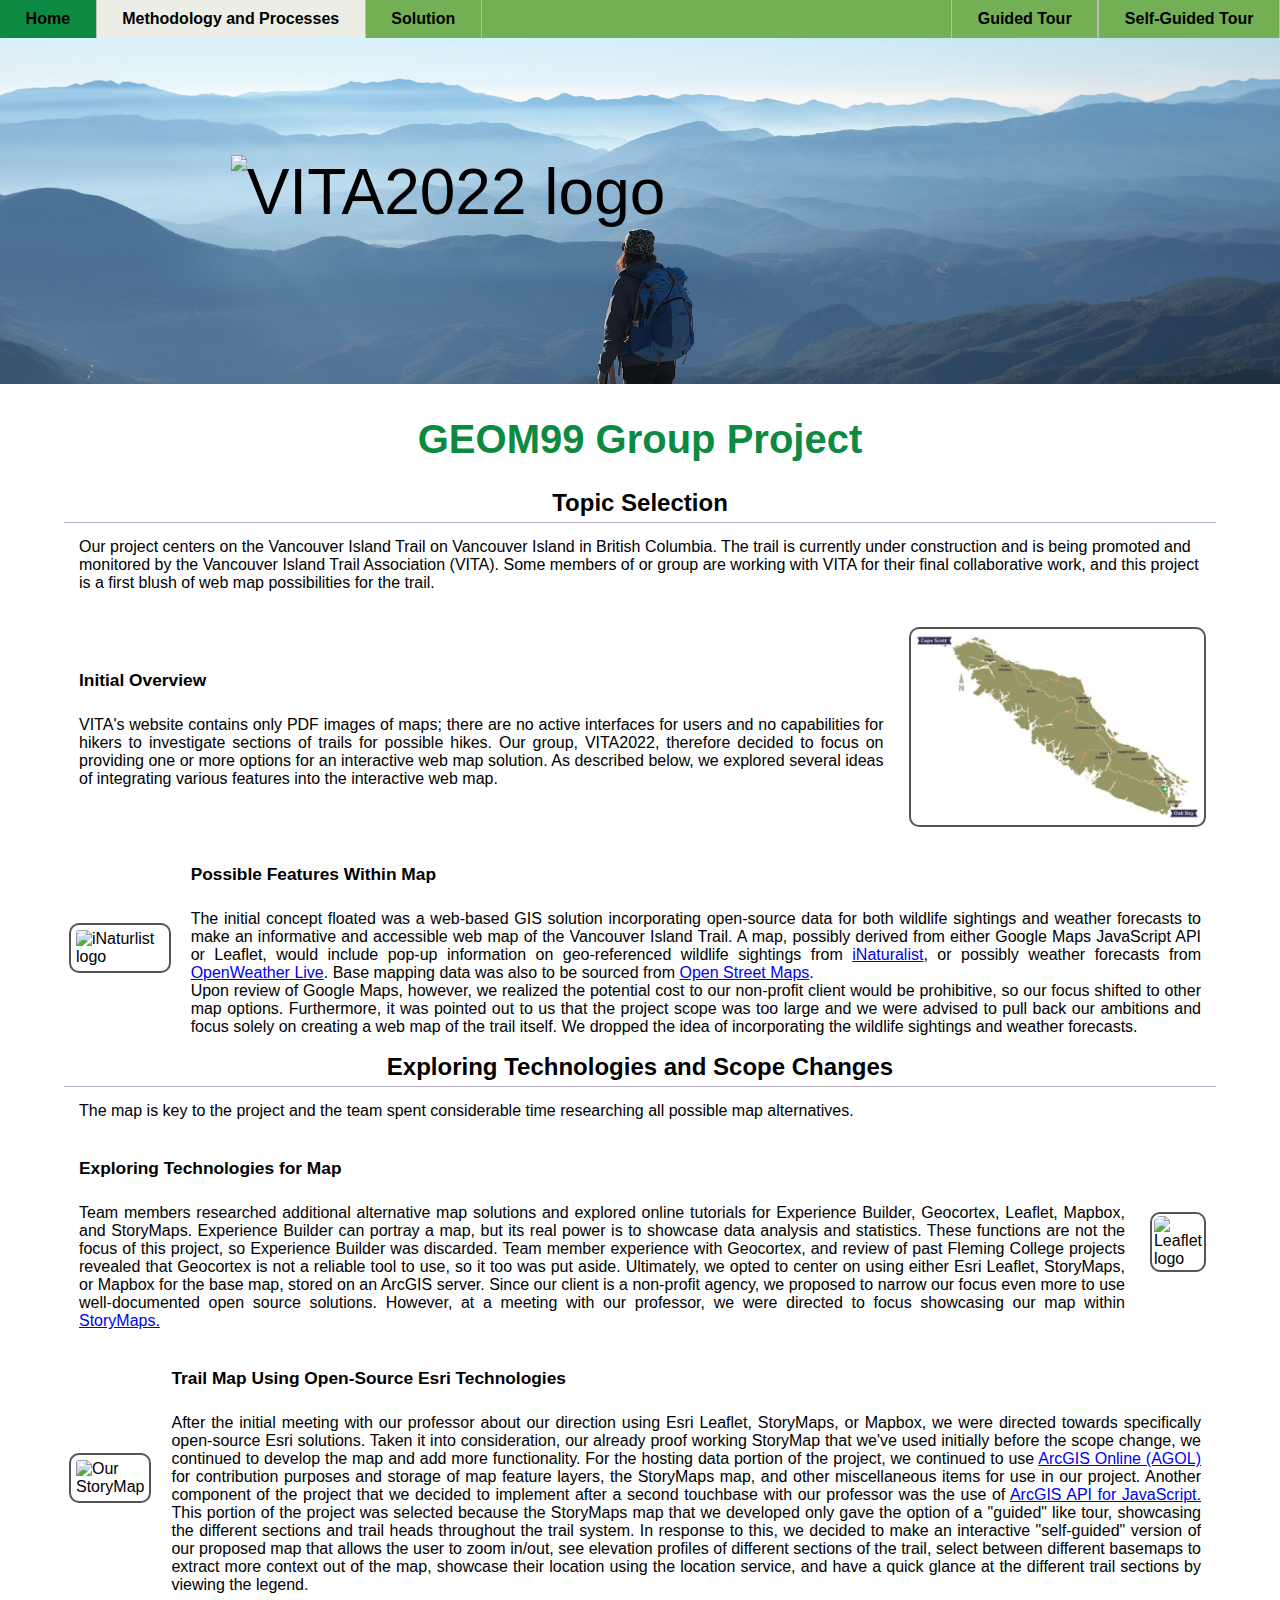
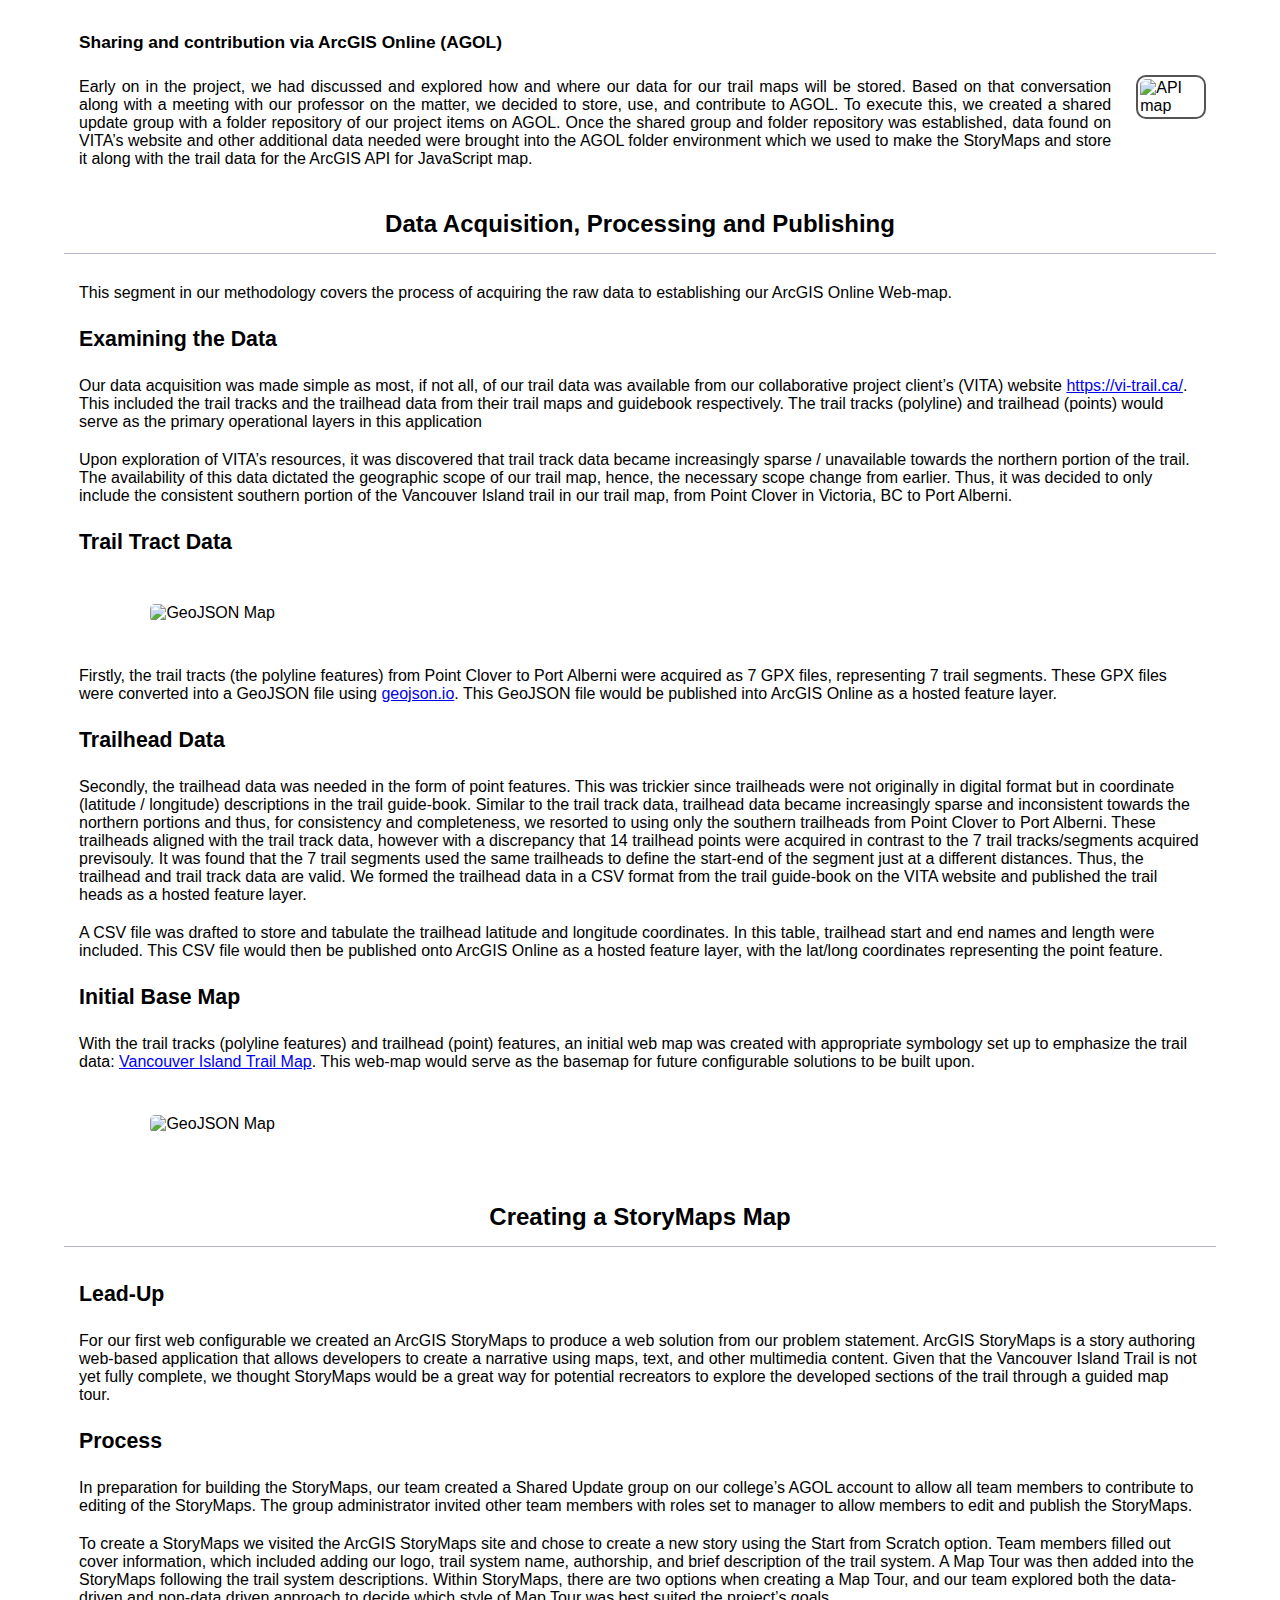
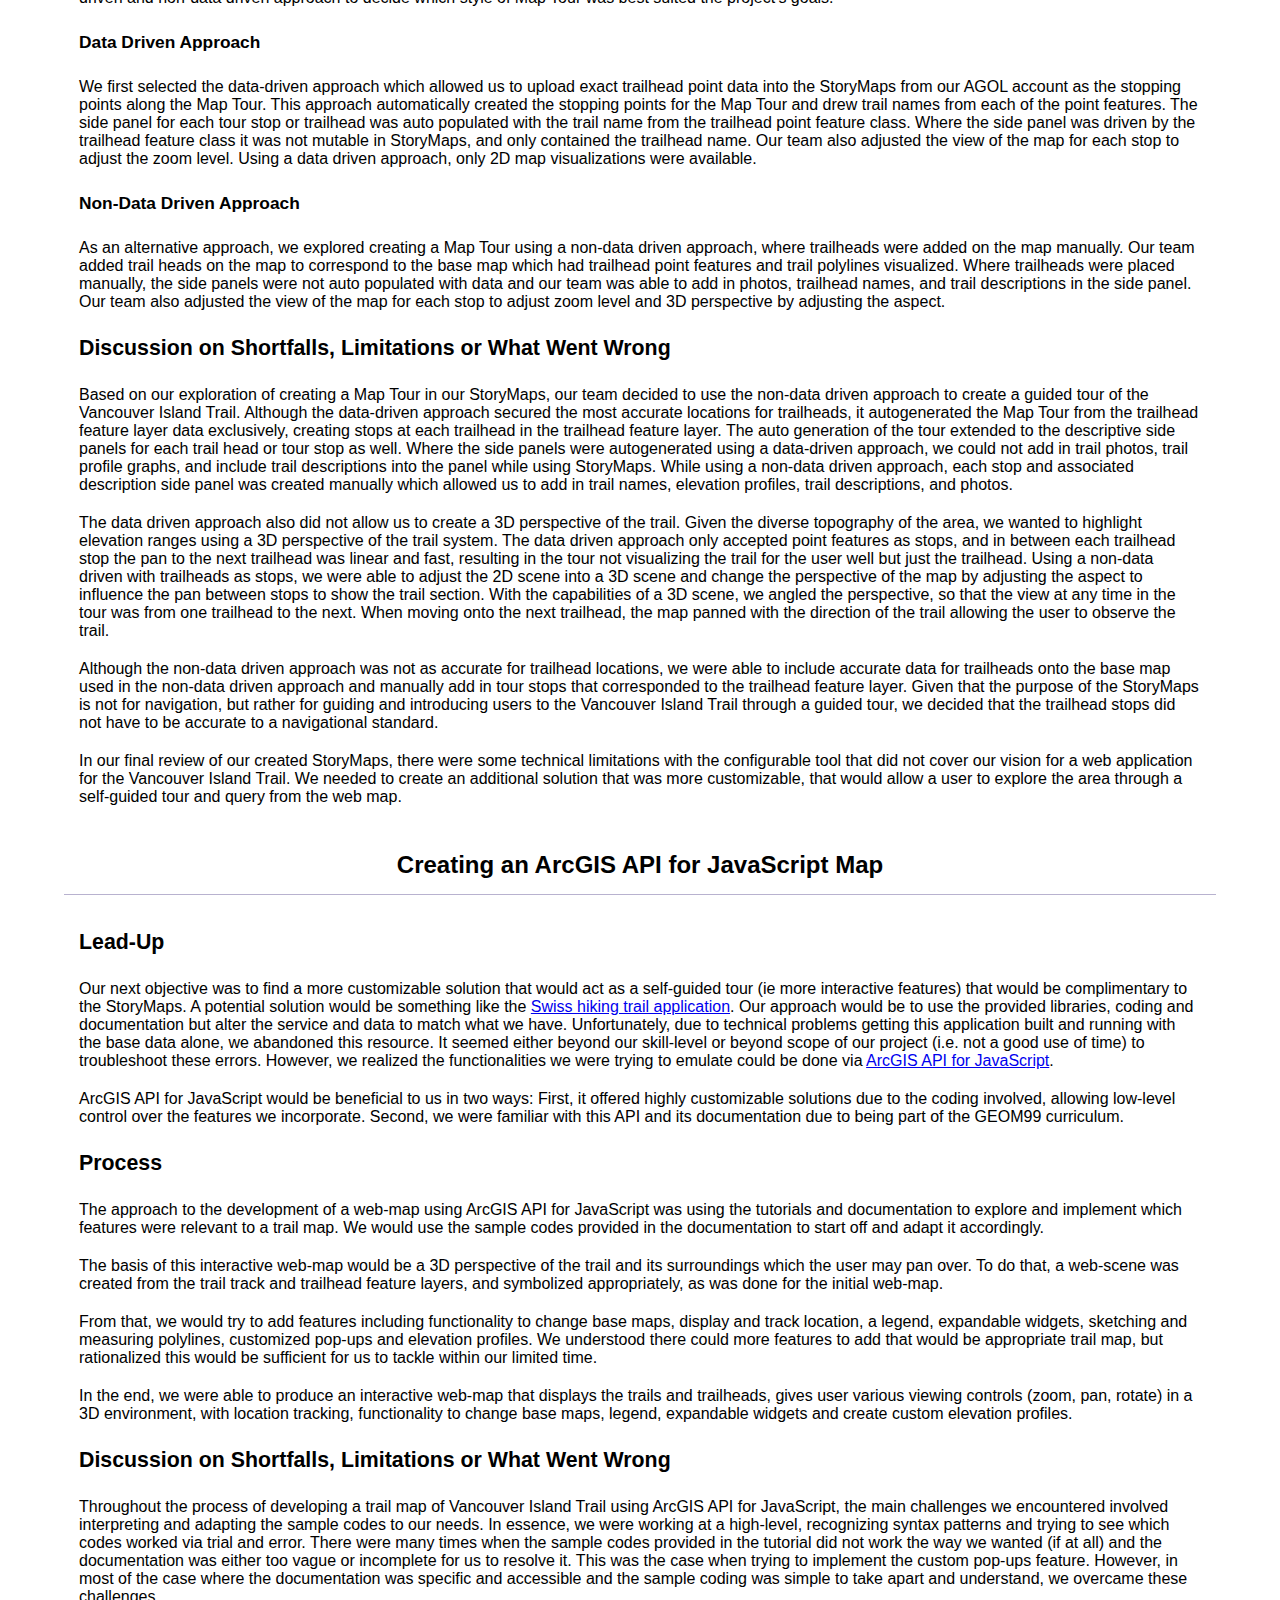
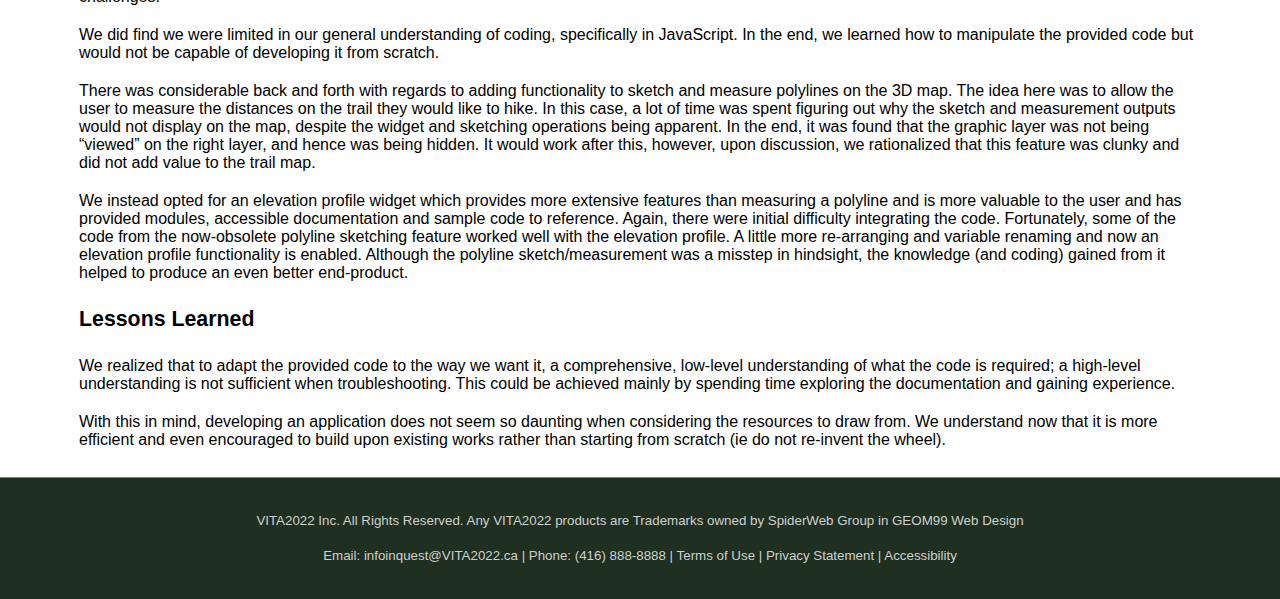
==== commit c3f7ee1a: "Merge branch 'main' of https://github.com/jarlo72/geom99" ====
--- a/process.html
+++ b/process.html
@@ -1,7 +1,7 @@
 <!DOCTYPE html>
 <html lang="en-CA"> 
     <head>
-        <!-- https://jarlo72.github.io/web1/process.html -- will change once imported to Luna -->
+        <!-- https://jarlo72.github.io/web1/process.html will change once imported to Luna -->
         <meta name="viewport" content="width=device-width, initial-scale=1.0"> <!--to make it responsive--> 
         <meta charset="UTF-8">
         <title>VITA 2022 Processes</title>
@@ -32,6 +32,7 @@
                         and is being promoted and monitored by the Vancouver Island Trail Association (VITA).
                         Some members of or group are working with VITA for their final collaborative work, and this project is a first blush of web map possibilities
                         for the trail.</p>
+                </article>
                     
                     <article class = "serve leftText">
                         <div class="textZone">
@@ -42,7 +43,7 @@
                             </p>
                         </div>
                         <figure class="picBox">
-                            <img src="images/Process images/ugly VIT map.jpg" alt="VIT map" class="smallimageright">
+                            <img src="images/Process_images/VITmap.jpg" alt="VIT map" class="smallimageright">
                         </figure> 
                     </article>
 
@@ -61,7 +62,7 @@
                         </p>
                         </div>
                         <figure class="picBox">
-                            <img src="images/Process images/iNaturalist_logo.png" alt="iNaturlist logo" class="smallimageleft">
+                            <img src="images/Process_images/iNaturalist_logo.png" alt="iNaturlist logo" class="smallimageleft">
                         </figure>
                     </article>
 
@@ -81,7 +82,7 @@
                         </p>  
                         </div>
                         <figure class="picBox">
-                            <img src="images/Process images/Leaflet.jpg" alt="Leaflet logo" class="smallimageright">
+                            <img src="images/Process_images/Leaflet.jpg" alt="Leaflet logo" class="smallimageright">
                         </figure>
                     </article>
 
@@ -89,15 +90,17 @@
                         <div class = "textZone">
                         <h5>Trail Map Using Open-Source Esri Technologies</h5>
                         <p> After the initial meeting with our professor about our direction using Esri Leaflet, StoryMaps, or Mapbox, we were directed towards specifically open-source Esri solutions.
-                            In response to the feedback, we continued to improve our StoryMaps solution to further develop content and web map functionality. For the hosting data portion of the project, we continued to use <a href="https://www.esri.com/en-us/arcgis/products/arcgis-online/overview" target="_blank">ArcGIS Online (AGOL)</a> for contribution purposes and storage of map feature layers, the StoryMaps map, and other data sources for use in our project. Another component of the project that we decided to implement after a second touchbase with our professor was the use of <a href="https://developers.arcgis.com/javascript/latest/" target="_blank">ArcGIS API for JavaScript.</a>
-                            This portion of the project was selected because the StoryMaps that we developed only gave the option of a "guided" tour, showcasing the different sections and trailheads 
-                            throughout the trail system. In response to this, we decided to make an interactive "self-guided" tour version of our proposed map that allows the user to zoom in/out, see elevation profiles
+                            Taken it into consideration, our already proof working StoryMap that we've used initially before the scope change, we continued to develop the map and add more functionality.
+                            For the hosting data portion of the project, we continued to use <a href="https://www.esri.com/en-us/arcgis/products/arcgis-online/overview" target="_blank">ArcGIS Online (AGOL)</a> for contribution purposes and storage of map feature layers, the StoryMaps map, and other miscellaneous
+                            items for use in our project. Another component of the project that we decided to implement after a second touchbase with our professor was the use of <a href="https://developers.arcgis.com/javascript/latest/" target="_blank">ArcGIS API for JavaScript.</a>
+                            This portion of the project was selected because the StoryMaps map that we developed only gave the option of a "guided" like tour, showcasing the different sections and trail heads 
+                            throughout the trail system. In response to this, we decided to make an interactive "self-guided" version of our proposed map that allows the user to zoom in/out, see elevation profiles
                             of different sections of the trail, select between different basemaps to extract more context out of the map, showcase their location using the location service, and have a quick glance
                             at the different trail sections by viewing the legend. 
                         </p>  
                         </div>  
                         <figure class="picBox">
-                            <img src="images/Process images/Storymap.jpg" alt="Our StoryMap" class="smallimageleft">
+                            <img src="images/Process_images/Storymap.jpg" alt="Our StoryMap" class="smallimageleft">
                         </figure>
                     </article>
 
@@ -111,7 +114,7 @@
                         </p>  
                         </div>  
                         <figure class="picBox">
-                            <img src="images/Process images/API.jpg" alt=" API map" class="smallimageright">
+                            <img src="images/Process_images/API.jpg" alt=" API map" class="smallimageright">
                         </figure>         
                     </article>
                 </article>
@@ -127,12 +130,12 @@
                             and guidebook respectively. The trail tracks (polyline) and trailhead (points) would serve as the primary operational layers in this application</p> 
                         <p> Upon exploration of VITA’s resources, it was discovered that trail track data became increasingly sparse / unavailable towards the northern 
                             portion of the trail. The availability of this data dictated the geographic scope of our trail map, hence, the necessary scope change from earlier. 
-                            Thus, it was decided to only include the consistent southern portion of the Vancouver Island Trail in our trail map, from Point Clover in Victoria, 
-                            British Columbia to Port Alberni. </p> 
-                        <h4>Trail Track Data</h4>
-                        <img class="solutionImage" src="images/Process images/geoJSON_io2.JPG" alt=" GeoJSON Map">
-                        <p>Firstly, the trail tracks (the polyline features) from Point Clover to Port Alberni were acquired as 7 GPX files, representing 7 trail segments. 
-                            These GPX files were converted into a GeoJSON file using <a href = "https://geojson.io/#map=2/20.0/0.0">geojson.io</a>. This GeoJSON file was 
+                            Thus, it was decided to only include the consistent southern portion of the Vancouver Island trail in our trail map, from Point Clover in Victoria, 
+                            BC to Port Alberni. </p> 
+                        <h4>Trail Tract Data</h4>
+                        <img class="solutionImage" src="images/Process_images/geoJSON_io2.JPG" alt=" GeoJSON Map">
+                        <p>Firstly, the trail tracts (the polyline features) from Point Clover to Port Alberni were acquired as 7 GPX files, representing 7 trail segments. 
+                            These GPX files were converted into a GeoJSON file using <a href = "https://geojson.io/#map=2/20.0/0.0">geojson.io</a>. This GeoJSON file would be 
                             published into ArcGIS Online as a hosted feature layer.</p>
                         <h4>Trailhead Data</h4>
                         <p>Secondly, the trailhead data was needed in the form of point features. This was trickier since trailheads were not originally in digital format 
@@ -141,14 +144,14 @@
                             Point Clover to Port Alberni. These trailheads aligned with the trail track data, however with a discrepancy that 14 trailhead points were acquired in 
                             contrast to the 7 trail tracks/segments acquired previsouly. It was found that the 7 trail segments used the same trailheads to define the start-end of 
                             the segment just at a different distances. Thus, the trailhead and trail track data are valid. We formed the trailhead data in a CSV format from the trail guide-book on the VITA website and 
-                            published the trail heads as a hosted feature layer</p>
+                            published the trail heads as a hosted feature layer.</p>
                         <p>A CSV file was drafted to store and tabulate the trailhead latitude and longitude coordinates. In this table, trailhead start and end names and length were included. 
                             This CSV file would then be published onto ArcGIS Online as a hosted feature layer, with the lat/long coordinates representing the point feature. </p>
                         <h4>Initial Base Map</h4>
                         <p>With the trail tracks (polyline features) and trailhead (point) features, an initial web map was created with appropriate symbology set up to emphasize the trail data: 
                             <a href="https://fleming.maps.arcgis.com/apps/mapviewer/index.html?webmap=46df05449e524dc0993b114f96eaa12c">Vancouver Island Trail Map</a>. This web-map would serve as 
-                            the basemap for configurable solutions to be built upon.</p> 
-                        <img class="solutionImage" src="images/Process images/AGOL_basemap2.jpg" alt=" GeoJSON Map">  
+                            the basemap for future configurable solutions to be built upon.</p> 
+                        <img class="solutionImage" src="images/Process_images/AGOL_basemap2.jpg" alt=" GeoJSON Map">  
                     </div>
                 </article>
 
@@ -239,8 +242,8 @@
                         <p>We did find we were limited in our general understanding of coding, specifically in JavaScript. In the end, we learned how to manipulate the provided code but would not be capable of 
                             developing it from scratch. </p>
                         <p>There was considerable back and forth with regards to adding functionality to sketch and measure polylines on the 3D map. The idea here was to allow the user to measure the distances on the 
-                            trail they’d like to hike. In this case, a lot of time was spent figuring out why the sketch and measurement outputs would not display on the map, despite the widget and sketching operations 
-                            being apparent. In the end, it was found that the graphic layer wasn’t being “viewed” on the right layer, and hence was being hidden. It would work after this, however, upon discussion, we 
+                            trail they would like to hike. In this case, a lot of time was spent figuring out why the sketch and measurement outputs would not display on the map, despite the widget and sketching operations 
+                            being apparent. In the end, it was found that the graphic layer was not being “viewed” on the right layer, and hence was being hidden. It would work after this, however, upon discussion, we 
                             rationalized that this feature was clunky and did not add value to the trail map.  </p>
                         <p>We instead opted for an elevation profile widget which provides more extensive features than measuring a polyline and is more valuable to the user and has provided modules, accessible documentation and sample code to reference. 
                             Again, there were initial difficulty integrating the code. Fortunately, some of the code from the now-obsolete polyline sketching feature worked well with the elevation profile. A little more 
@@ -250,7 +253,7 @@
                         <p>We realized that to adapt the provided code to the way we want it, a comprehensive, low-level understanding of what the code is required; a high-level understanding is not sufficient when troubleshooting. 
                             This could be achieved mainly by spending time exploring the documentation and gaining experience. </p>
                         <p>With this in mind, developing an application does not seem so daunting when considering the resources to draw from. We understand now that it is more efficient and even encouraged to build upon existing 
-                            works rather than starting from scratch (ie don’t re-invent the wheel). </p>     
+                            works rather than starting from scratch (ie do not re-invent the wheel). </p>     
                     </div>
                 </article>
    
@@ -258,7 +261,7 @@
         </main>
         
         <footer> 
-            <p class="footernotes">&#169; <script async>document.write(new Date().getFullYear())</script>. Vita2022 Inc. All Rights Reserved. Any VITA2022 products are Trademarks owned by SpiderWeb Group in GEOM99 Web Design</p>
+            <p class="footernotes">VITA2022 Inc. All Rights Reserved. Any VITA2022 products are Trademarks owned by SpiderWeb Group in GEOM99 Web Design</p>
             <p class="footernotes">Email: <a class=deadlink>infoinquest@VITA2022.ca</a> | Phone: <a class=deadlink>(416) 888-8888</a> | <a class=deadlink>Terms of Use</a> | <a class=deadlink>Privacy Statement</a> | <a class=deadlink>Accessibility</a></p>
         </footer>
     </body>
--- a/stylesheet.css
+++ b/stylesheet.css
@@ -250,24 +250,6 @@
     padding: 5px;
 }
 
-
-#landingPic { 
-    background-image: src="/images/hiking.jpg";
-    height: 50vw;
-    background-size: cover;
-    background-position: 50% 30%;
-    background-repeat: no-repeat; /* background image and details added for header graphic */
-    display: flex; /* as per https://www.w3schools.com/css/css3_flexbox.asp */
-    flex-flow: row wrap;
-    justify-content: center;
-}
-
-.landingTitle {
-    text-align: center;
-    margin-top: 20px;
-}
-
-
 /* --------------------------------------- Methodology Page Styling ------------------------- */ 
 .ContentParagraph1 { /* styling for initial paragraph on this page */
     padding-top:2px;
@@ -296,9 +278,7 @@
     margin-top: 0;
     padding-top: 0;
 }
-.introText{
-    text-align:justified
-}
+
 .leftText {             /*Left-aligned sections use default attributes */
     flex-direction: row;
 }
